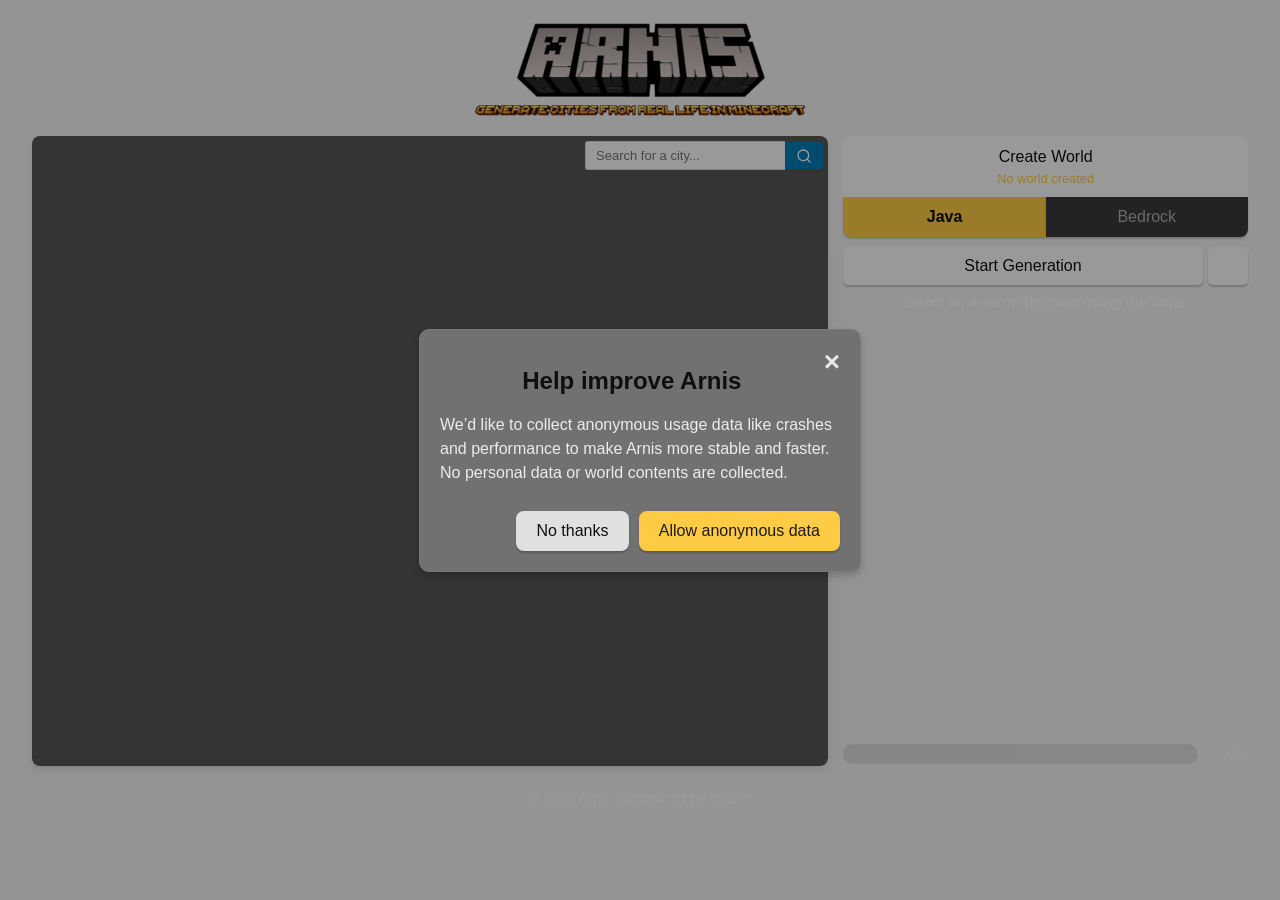
==== src/gui/index.html @ 9575f240 "feat: upstream v2.5.1ベースにarnis-jp独自機能を再適用 upstream v2.5.1を土台に、以下のarnis-jp独自変更を再適用: - GSI（国土地理院）建物データ" ====
<!doctype html>
<html lang="en">

<head>
  <meta charset="UTF-8" />
  <link rel="stylesheet" href="./css/styles.css" />
  <meta name="viewport" content="width=device-width, initial-scale=1.0" />
  <title>Arnis</title>
  <script type="module" src="./js/main.js" defer></script>
  <script type="module" src="./js/license.js" defer></script>
  <script type="module" src="./js/language-selector.js" defer></script>
</head>

<body>
  <main class="container">
    <div class="row">
      <a href="https://arnismc.com" target="_blank">
        <img src="./images/logo.png" id="arnis-logo" class="logo arnis" alt="Arnis Logo" style="width: 35%; height: auto;">
      </a>
    </div>

    <div class="flex-container">
      <!-- Left Box: Map -->
      <section class="section map-box">
        <iframe src="maps.html" width="100%" height="100%" class="map-container" title="Map Picker"></iframe>
      </section>

      <!-- Right Box: Directory Selection, Start Button, and Progress Bar -->
      <section class="section controls-box">
        <div class="controls-content">
          <div class="controls-top">
            <!-- World Selection Container -->
            <div class="world-selection-container">
              <div class="tooltip" style="width: 100%;">
                <button type="button" id="choose-world-btn" onclick="createWorld()" class="choose-world-btn">
                  <span id="choose_world">Create World</span>
                  <br>
                  <span id="selected-world" style="font-size: 0.8em; color: #fecc44; display: block; margin-top: 4px;" data-localize="no_world_selected">
                    No world created
                  </span>
                </button>
              </div>
              <!-- World Format Toggle -->
              <div class="format-toggle-container">
                <button type="button" id="format-java" class="format-toggle-btn format-active" onclick="setWorldFormat('java')">
                  Java
                </button>
                <button type="button" id="format-bedrock" class="format-toggle-btn" onclick="setWorldFormat('bedrock')">
                  Bedrock
                </button>
              </div>
            </div>
            
            <div class="button-container">
              <button type="button" id="start-button" class="start-button" onclick="startGeneration()" data-localize="start_generation">Start Generation</button>
              <button type="button" class="settings-button" onclick="openSettings()" aria-label="Settings">
                  <svg xmlns="http://www.w3.org/2000/svg" width="22" height="22" viewBox="0 0 24 24" fill="none" stroke="currentColor" stroke-width="2" stroke-linecap="round" stroke-linejoin="round" aria-hidden="true"><path d="M12.22 2h-.44a2 2 0 0 0-2 2v.18a2 2 0 0 1-1 1.73l-.43.25a2 2 0 0 1-2 0l-.15-.08a2 2 0 0 0-2.73.73l-.22.38a2 2 0 0 0 .73 2.73l.15.1a2 2 0 0 1 1 1.72v.51a2 2 0 0 1-1 1.74l-.15.09a2 2 0 0 0-.73 2.73l.22.38a2 2 0 0 0 2.73.73l.15-.08a2 2 0 0 1 2 0l.43.25a2 2 0 0 1 1 1.73V20a2 2 0 0 0 2 2h.44a2 2 0 0 0 2-2v-.18a2 2 0 0 1 1-1.73l.43-.25a2 2 0 0 1 2 0l.15.08a2 2 0 0 0 2.73-.73l.22-.39a2 2 0 0 0-.73-2.73l-.15-.08a2 2 0 0 1-1-1.74v-.5a2 2 0 0 1 1-1.74l.15-.09a2 2 0 0 0 .73-2.73l-.22-.38a2 2 0 0 0-2.73-.73l-.15.08a2 2 0 0 1-2 0l-.43-.25a2 2 0 0 1-1-1.73V4a2 2 0 0 0-2-2z"></path><circle cx="12" cy="12" r="3"></circle></svg>
              </button>
            </div>
            <span id="bbox-selection-info" class="bbox-selection-text" data-localize="select_area_prompt">Select an area on the map using the tools.</span>
          </div>

          <div class="progress-section">
            <span id="progress-info" class="progress-info-text"></span>
            <div class="progress-row">
              <div class="progress-bar-container">
                <div class="progress-bar" id="progress-bar"></div>
              </div>
              <span id="progress-detail">0%</span>
            </div>
          </div>
        </div>
      </section>
    </div>

    <!-- Settings Modal -->
    <div id="settings-modal" class="modal" style="display: none;">
      <div class="modal-content">
        <span class="close-button" onclick="closeSettings()">&times;</span>
        <h2 data-localize="customization_settings">Customization Settings</h2>

        <!-- Generation Mode Dropdown -->
        <div class="settings-row">
          <label for="generation-mode-select">
            <span data-localize="generation_mode">Generation Mode</span>
            <span class="tooltip-icon" data-tooltip="Choose what to generate: buildings/roads with terrain, just objects, or terrain only" data-tooltip-key="tooltip_generation_mode">?</span>
          </label>
          <div class="settings-control">
            <select id="generation-mode-select" name="generation-mode-select" class="generation-mode-dropdown">
              <option value="geo-terrain" data-localize="mode_geo_terrain">Objects + Terrain</option>
              <option value="geo-only" data-localize="mode_geo_only">Objects only</option>
              <option value="terrain-only" data-localize="mode_terrain_only">Terrain only</option>
            </select>
          </div>
        </div>

        <!-- Roof Toggle Button -->
        <div class="settings-row">
          <label for="roof-toggle">
            <span data-localize="roof">Roof Generation</span>
            <span class="tooltip-icon" data-tooltip="Generate roofs on buildings" data-tooltip-key="tooltip_roof">?</span>
          </label>
          <div class="settings-control">
            <input type="checkbox" id="roof-toggle" name="roof-toggle" checked>
          </div>
        </div>

        <!-- Interior Toggle Button -->
        <div class="settings-row">
          <label for="interior-toggle">
            <span data-localize="interior">Interior Generation</span>
            <span class="tooltip-icon" data-tooltip="Generate interior details inside buildings (experimental)" data-tooltip-key="tooltip_interior">?</span>
          </label>
          <div class="settings-control">
            <input type="checkbox" id="interior-toggle" name="interior-toggle">
          </div>
        </div>

        <!-- Fill ground Toggle Button -->
        <div class="settings-row">
          <label for="fillground-toggle">
            <span data-localize="fillground">Fill Ground</span>
            <span class="tooltip-icon" data-tooltip="Fill the ground below the surface" data-tooltip-key="tooltip_fillground">?</span>
          </label>
          <div class="settings-control">
            <input type="checkbox" id="fillground-toggle" name="fillground-toggle">
          </div>
        </div>

        <!-- Land Cover Toggle Button -->
        <div class="settings-row">
          <label for="land-cover-toggle">
            <span data-localize="land_cover">Land Cover</span>
            <span class="tooltip-icon" data-tooltip="Fetch satellite land cover data to classify terrain type. Requires terrain to be enabled." data-tooltip-key="tooltip_land_cover">?</span>
          </label>
          <div class="settings-control">
            <input type="checkbox" id="land-cover-toggle" name="land-cover-toggle" checked>
          </div>
        </div>

        <!-- Satellite Color Toggle Button -->
        <div class="settings-row">
          <label for="satellite-toggle">
            <span data-localize="satellite_colors">Satellite Colors</span>
            <span class="tooltip-icon" data-tooltip="Determine building colors from satellite imagery instead of random presets. May not work correctly in some cases." data-tooltip-key="tooltip_satellite_colors">?</span>
          </label>
          <div class="settings-control">
            <input type="checkbox" id="satellite-toggle" name="satellite-toggle">
          </div>
        </div>

        <!-- GSI Building Data Toggle Button -->
        <div class="settings-row">
          <label for="gsi-toggle">
            <span data-localize="gsi_buildings">GSI Buildings (Japan)</span>
            <span class="tooltip-icon" data-tooltip="Use building data from Japan's Geospatial Information Authority (国土地理院). Provides much more building coverage for Japan than OSM alone." data-tooltip-key="tooltip_gsi_buildings">?</span>
          </label>
          <div class="settings-control">
            <input type="checkbox" id="gsi-toggle" name="gsi-toggle">
          </div>
        </div>

        <!-- World Scale Slider -->
        <div class="settings-row">
          <label for="scale-value-slider">
            <span data-localize="world_scale">World Scale</span>
            <span class="tooltip-icon" data-tooltip="Scale factor for the generated world (1.0 = real-world scale)">?</span>
          </label>
          <div class="settings-control">
            <input type="range" id="scale-value-slider" name="scale-value-slider" min="0.30" max="2.5" step="0.1" value="1">
            <span id="slider-value">1.00</span>
          </div>
        </div>

        <!-- Bounding Box Input -->
        <div class="settings-row">
          <label for="bbox-coords">
            <span data-localize="custom_bounding_box">Custom Bounding Box</span>
            <span class="tooltip-icon" data-tooltip="Manually enter coordinates (lat,lng,lat,lng) or use map selection">?</span>
          </label>
          <div class="settings-control">
            <input type="text" id="bbox-coords" name="bbox-coords" maxlength="55" placeholder="Format: lat,lng,lat,lng">
          </div>
        </div>

        <!-- Map Theme Selector -->
        <div class="settings-row">
          <label for="tile-theme-select">
            <span data-localize="map_theme">Map Theme</span>
            <span class="tooltip-icon" data-tooltip="Visual style of the map picker">?</span>
          </label>
          <div class="settings-control">
            <select id="tile-theme-select" name="tile-theme-select" class="theme-dropdown">
              <option value="osm">Standard</option>
              <option value="esri-imagery">Satellite</option>
              <option value="opentopomap">Topographic</option>
              <option value="stadia-bright">Smooth Bright</option>
              <option value="stadia-dark">Smooth Dark</option>
            </select>
          </div>
        </div>

        <!-- Save Path -->
        <div class="settings-row">
          <label for="save-path-input">
            <span data-localize="save_path">Save Path</span>
            <span class="tooltip-icon" data-tooltip="Directory where new Minecraft Java worlds are created">?</span>
          </label>
          <div class="settings-control save-path-control">
            <input type="text" id="save-path-input" name="save-path-input" class="save-path-input" placeholder="Minecraft saves directory">
            <button type="button" id="save-path-browse" class="save-path-browse" title="Browse...">
              <svg xmlns="http://www.w3.org/2000/svg" viewBox="0 0 24 24"><path d="M10 4H4a2 2 0 0 0-2 2v12a2 2 0 0 0 2 2h16a2 2 0 0 0 2-2V8a2 2 0 0 0-2-2h-8l-2-2z"/></svg>
            </button>
          </div>
        </div>

        <!-- Language Selector -->
        <div class="settings-row">
          <label for="language-select">
            <span data-localize="language">Language</span>
            <span class="tooltip-icon" data-tooltip="Interface language">?</span>
          </label>
          <div class="settings-control">
            <select id="language-select" name="language-select" class="language-dropdown">
              <option value="en">English</option>
              <option value="de">Deutsch</option>
              <option value="es">Español</option>
              <option value="fr-FR">Français</option>
              <option value="ru">Русский</option>
              <option value="zh-CN">中文 (简体)</option>
              <option value="ko">한국어</option>
              <option value="pt-BR">Português (Brasil)</option>
              <option value="pl">Polski</option>
              <option value="lv">Latviešu</option>
              <option value="sv">Svenska</option>
              <option value="ar">العربية</option>
              <option value="fi">Suomi</option>
              <option value="hu">Magyar</option>
              <option value="lt">Lietuvių</option>
              <option value="ua">Українська</option>
              <option value="ja">日本語</option>
            </select>
          </div>
        </div>

        <!-- Telemetry Consent Toggle -->
        <div class="settings-row">
          <label for="telemetry-toggle" style="white-space: nowrap;">
            <span>Anonymous Crash Reports</span>
            <span class="tooltip-icon" data-tooltip="Send anonymous crash data to help improve Arnis">?</span>
          </label>
          <div class="settings-control">
            <input type="checkbox" id="telemetry-toggle" name="telemetry-toggle">
          </div>
        </div>

        <!-- License and Credits Button -->
        <div class="settings-row license-button-row">
          <button type="button" id="license-button" class="license-button" onclick="openLicense()" data-localize="license_and_credits">License and Credits</button>
        </div>

        <!-- Buy Me a Coffee and Discord -->
        <div class="settings-row buymeacoffee-row">
          <a href="https://buymeacoffee.com/louisdev" target="_blank" class="buymeacoffee-link">
            <img src="./images/buymeacoffee.png" alt="Buy Me a Coffee" class="buymeacoffee-logo">
          </a>
          <a href="https://discord.gg/mA2g69Fhxq" target="_blank" class="discord-link">
            <img src="./images/discord.png" alt="Discord" class="discord-logo">
          </a>
        </div>
      </div>
    </div>

    <!-- Telemetry Consent Modal (first run) -->
    <div id="telemetry-modal" class="modal" style="display: none;">
      <div class="modal-content">
        <span class="close-button" onclick="rejectTelemetry()">&times;</span>
        <h2>Help improve Arnis</h2>
        <p style="text-align:left; margin-top:6px; color:#ececec;">
          We’d like to collect anonymous usage data like crashes and performance to make Arnis more stable and faster.
          <a href="https://arnismc.com/privacypolicy.html" style="color: inherit;" target="_blank">No personal data or world contents are collected.</a>
        </p>
        <div class="modal-actions" style="margin-top:14px;">
          <button type="button" class="btn-secondary" onclick="rejectTelemetry()">No thanks</button>
          <button type="button" class="btn-primary" onclick="acceptTelemetry()">Allow anonymous data</button>
        </div>
      </div>
    </div>

    <!-- License Modal -->
    <div id="license-modal" class="modal" style="display: none;">
      <div class="modal-content">
        <span class="close-button" onclick="closeLicense()">&times;</span>
        <h2 data-localize="license_and_credits">License and Credits</h2>
        <div id="license-content" style="overflow-y: auto; max-height: 300px; font-size: 0.85em; line-height: 1.3; padding: 10px; border: 1px solid #ccc; border-radius: 4px;">
          Loading...
        </div>
      </div>
    </div>

    <!-- Footer -->
    <footer class="footer">
      <a href="https://github.com/louis-e/arnis" target="_blank" class="footer-link" data-localize="footer_text">
        © {year} Arnis v{version} by louis-e
      </a>
    </footer>
  </main>
</body>

</html>
---- src/gui/css/styles.css ----
:root {
  font-family: Inter, Avenir, Helvetica, Arial, sans-serif;
  font-size: 16px;
  line-height: 24px;
  font-weight: 400;
  color: #0f0f0f;
  background-color: #f6f6f6;
  font-synthesis: none;
  text-rendering: optimizeLegibility;
  -webkit-font-smoothing: antialiased;
  -moz-osx-font-smoothing: grayscale;
  -webkit-text-size-adjust: 100%;
  
  /* CSS Variables for consistent theming */
  --primary-accent: #fecc44;
  --primary-accent-dark: #e6b73d;
  --primary-accent-light: #fff2cc;
}

p {
  color: #ececec;
}

.container {
  margin: 0;
  padding-top: 1vh;
  display: flex;
  flex-direction: column;
  justify-content: center;
  text-align: center;
}

.logo {
  height: 6em;
  padding-top: 0.4em;
  padding-bottom: 0.5em;
  will-change: filter;
  transition: 0.75s;
  max-width: 950px;
  max-height: 600px;
}

.logo.arnis:hover {
  filter: drop-shadow(0 0 2em #b3b3b3);
}

.row {
  display: flex;
  justify-content: center;
}

a {
  font-weight: 500;
  color: var(--primary-accent);
  text-decoration: inherit;
  transition: color 0.3s ease;
}

a:hover {
  color: var(--primary-accent-dark);
}

.flex-container {
  display: flex;
  gap: 15px;
  justify-content: center;
  align-items: stretch;
  margin-top: 5px;
  min-height: 70vh;
}

.section {
  background: #575757;
  padding: 20px;
  border-radius: 8px;
  box-shadow: 0 4px 8px rgba(0, 0, 0, 0.1);
}

.map-box,
.controls-box {
  display: flex;
  flex-direction: column;
}

.map-box {
  width: 63%;
  min-height: 420px;
  padding: 0;
  overflow: hidden;
  background: #575757;
  border-radius: 8px;
  box-shadow: 0 4px 8px rgba(0, 0, 0, 0.1);
}

.controls-box {
  width: 32%;
  background: transparent;
  padding: 0;
  border-radius: 0;
  box-shadow: none;
}

.controls-content {
  display: flex;
  flex-direction: column;
  height: 100%;
  justify-content: space-between;
}

.controls-box .progress-section {
  margin-top: 0;
}

.controls-top {
  display: flex;
  flex-direction: column;
}

.bbox-selection-text {
  font-size: 0.9em;
  color: #ffffff;
  display: block;
  font-weight: bold;
  min-height: 2.5em;
  line-height: 1.25em;
  margin-top: 8px;
}

.progress-info-text {
  font-size: 0.9em;
  color: #ececec;
  display: block;
  font-weight: bold;
  min-height: 1.5em;
  line-height: 1.25em;
  margin-bottom: 5px;
}

.map-container {
  border: none;
  border-radius: 8px;
  flex-grow: 1;
  width: 100%;
  height: 100%;
}

.section h2 {
  margin-top: 0;
  margin-bottom: 10px;
}

p {
  color: #d6d6d6;
}

button {
  border-radius: 8px;
  border: 1px solid transparent;
  padding: 0.6em 1.2em;
  font-size: 1em;
  font-weight: 500;
  color: #0f0f0f;
  background-color: #ffffff;
  cursor: pointer;
  transition: border-color 0.25s;
  box-shadow: 0 2px 2px rgba(0, 0, 0, 0.2);
  margin-top: 10px;
  width: auto;
}

button:hover {
  border-color: #656565;
}

#selected-directory {
  font-size: 1em;
  margin-top: 6px;
}

.progress-section {
  margin-top: auto;
}

.progress-row {
  display: flex;
  align-items: center;
  gap: 10px;
}

.progress-bar-container {
  flex: 1;
  height: 20px;
  background-color: #e0e0e0;
  border-radius: 10px;
  overflow: hidden;
}

#progress-detail {
  min-width: 40px;
  text-align: right;
  font-size: 0.9em;
  color: #fff;
}

.progress-bar {
  height: 100%;
  width: 0%;
  background-color: #4caf50;
  transition: width 0.4s;
}

.footer {
  margin-top: 20px;
  text-align: center;
  font-size: 0.9em;
}

.footer-link {
  color: #ffffff;
  text-decoration: none;
}

.footer-link:hover {
  color: #b3b3b3;
}

@media (prefers-color-scheme: dark) {
  :root {
    color: #f6f6f6;
    background-color: #333333;
  }

  p {
    color: #ececec;
  }

  input,
  button {
    color: #ffffff;
    background-color: #0f0f0f98;
    border-style: inherit;
  }
  button:active {
    background-color: #0f0f0f69;
  }
}

.tooltip {
  position: relative;
  display: block;
  width: 100%;
}

.tooltip button {
  width: 100%;
}

.controls-box button {
  width: 100%;
}

/* World Selection Container */
.world-selection-container {
  width: 100%;
}

.choose-world-btn {
  padding: 10px;
  line-height: 1.2;
  width: 100%;
  border-radius: 8px 8px 0 0 !important;
  margin-bottom: 0 !important;
  margin-top: 0 !important;
  box-shadow: none !important;
}

/* World Format Toggle */
.format-toggle-container {
  display: flex;
  width: 100%;
  gap: 0;
  margin-top: 0;
}

.format-toggle-btn {
  flex: 1;
  padding: 10px;
  font-size: 1em;
  font-weight: 500;
  border: 1px solid transparent;
  cursor: pointer;
  transition: all 0.25s ease;
  margin-top: 0;
  border-radius: 0;
}

.format-toggle-btn:first-child {
  border-radius: 0 0 0 8px;
}

.format-toggle-btn:last-child {
  border-radius: 0 0 8px 0;
}

.format-toggle-btn:not(.format-active) {
  background-color: #3a3a3a;
  color: #b0b0b0;
}

.format-toggle-btn:not(.format-active):hover {
  background-color: #4a4a4a;
  color: #ffffff;
}

.format-toggle-btn.format-active {
  background-color: var(--primary-accent);
  color: #0f0f0f;
  font-weight: 600;
}

.format-toggle-btn.format-active:hover {
  background-color: var(--primary-accent-dark);
}

/* Customization Settings */
.modal {
  position: fixed;
  z-index: 20001;
  left: 0;
  top: 0;
  width: 100%;
  height: 100%;
  overflow: auto;
  background-color: rgba(0, 0, 0, 0.4);
  display: flex;
  justify-content: center;
  align-items: center;
}

.modal-content {
  background-color: #717171;
  padding: 20px;
  border: 1px solid #797979;
  border-radius: 10px;
  width: 400px;
  box-shadow: 0px 4px 8px rgba(0, 0, 0, 0.2);
}

.close-button {
  color: #e9e9e9;
  float: right;
  font-size: 28px;
  font-weight: bold;
  cursor: pointer;
}

.close-button:hover {
  color: #ffffff;
}

/* Modal actions/buttons */
.modal-actions {
  display: flex;
  justify-content: flex-end;
  gap: 10px;
}

.btn-primary {
  background-color: var(--primary-accent);
  color: #1a1a1a;
}

.btn-primary:hover {
  background-color: var(--primary-accent-dark);
}

.btn-secondary {
  background-color: #e0e0e0;
}

@media (prefers-color-scheme: dark) {
  .btn-secondary {
    background-color: #3a3a3a;
    color: #ffffff;
  }
}

#terrain-toggle {
  accent-color: #fecc44;
}

.terrain-toggle-container, .scale-slider-container {
  margin: 15px 0;
}

#fillground-toggle {
  accent-color: #fecc44;
}

.fillground-toggle-container, .scale-slider-container {
  margin: 15px 0;
}

#interior-toggle {
  accent-color: #fecc44;
}

.interior-toggle-container, .scale-slider-container {
  margin: 15px 0;
}

#roof-toggle {
  accent-color: #fecc44;
}

.roof-toggle-container, .scale-slider-container {
  margin: 15px 0;
}

#city-boundaries-toggle {
  accent-color: #fecc44;
}

#telemetry-toggle {
  accent-color: #fecc44;
}

.scale-slider-container label {
  display: block;
  margin-bottom: 5px;
}

#scale-value-slider {
  accent-color: #fecc44;
}

#slider-value {
  margin-left: 10px;
  font-weight: bold;
}

.bbox-input-container {
  margin-bottom: 20px;
}

.bbox-input-container label {
  display: block;
  margin-bottom: 5px;
}

#bbox-coords {
  width: 100%;
  padding: 5px;
  border: 1px solid #fecc44;
  border-radius: 4px;
  font-size: 14px;
}

#bbox-coords:focus {
  outline: none;
  border-color: #fecc44;
  box-shadow: 0 0 5px #fecc44;
}

#save-path {
  width: 100%;
  padding: 5px;
  border: 1px solid #fecc44;
  border-radius: 4px;
  font-size: 14px;
}

#save-path:focus {
  outline: none;
  border-color: #fecc44;
  box-shadow: 0 0 5px #fecc44;
}

/* Settings Modal Layout */
.settings-row {
  display: flex;
  justify-content: space-between;
  align-items: center;
  margin-bottom: 10px;
}

.settings-row label {
  text-align: left;
  flex: 1;
  display: flex;
  align-items: center;
  gap: 6px;
}

/* Tooltip icon (question mark in circle) */
.tooltip-icon {
  display: inline-flex;
  align-items: center;
  justify-content: center;
  width: 16px;
  height: 16px;
  border-radius: 50%;
  background-color: rgba(254, 204, 68, 0.3);
  color: #fecc44;
  font-size: 11px;
  font-weight: bold;
  cursor: help;
  position: relative;
  flex-shrink: 0;
}

.tooltip-icon:hover {
  background-color: rgba(254, 204, 68, 0.5);
}

/* Arnis-styled tooltip box */
.tooltip-icon::after {
  content: attr(data-tooltip);
  position: absolute;
  left: 50%;
  bottom: calc(100% + 8px);
  transform: translateX(-50%);
  background-color: #2a2a2a;
  color: #fecc44;
  padding: 6px 14px;
  border-radius: 6px;
  font-size: 12px;
  font-weight: normal;
  white-space: nowrap;
  box-shadow: 0 2px 8px rgba(0, 0, 0, 0.3);
  border: 1px solid #fecc44;
  opacity: 0;
  visibility: hidden;
  transition: opacity 0.2s ease, visibility 0.2s ease;
  z-index: 1000;
  pointer-events: none;
}

/* Tooltip arrow */
.tooltip-icon::before {
  content: '';
  position: absolute;
  left: 50%;
  bottom: calc(100% + 2px);
  transform: translateX(-50%);
  border: 6px solid transparent;
  border-top-color: #fecc44;
  opacity: 0;
  visibility: hidden;
  transition: opacity 0.2s ease, visibility 0.2s ease;
  z-index: 1001;
  pointer-events: none;
}

.tooltip-icon:hover::after,
.tooltip-icon:hover::before {
  opacity: 1;
  visibility: visible;
}

.settings-control {
  flex: 1;
  display: flex;
  justify-content: flex-end;
  align-items: center;
}

.settings-control input[type="range"] {
  width: 60%;
}

.settings-control input[type="text"],
.settings-control input[type="number"] {
  width: 100%;
  max-width: 180px;
  padding: 5px;
  border-radius: 4px;
  border: 1px solid #fecc44;
}

/* Save Path Setting */
.save-path-control {
  gap: 0;
}

.save-path-input {
  max-width: 200px !important;
  font-size: 0.85em;
  border-top-right-radius: 0 !important;
  border-bottom-right-radius: 0 !important;
  border-right: none !important;
}

.save-path-browse {
  background: none;
  border: 1px solid #fecc44;
  border-radius: 0 4px 4px 0;
  padding: 0 6px;
  margin-top: 0;
  box-shadow: none;
  cursor: pointer;
  display: flex;
  align-items: center;
  align-self: stretch;
  justify-content: center;
  transition: background 0.2s ease;
}

.save-path-browse:hover {
  background: rgba(254, 204, 68, 0.15);
}

.save-path-browse svg {
  width: 14px;
  height: 14px;
  fill: #fecc44;
}

.license-button-row {
  justify-content: center;
  margin-top: 5px;
}

.license-button {
  width: 80% !important;
}

/* Buy Me a Coffee and Discord styling */
.buymeacoffee-row {
  justify-content: center;
  align-items: center;
  gap: 15px;
  margin-top: 10px;
  margin-bottom: -10px;
}

.buymeacoffee-link,
.discord-link {
  display: inline-block;
  transition: transform 0.3s ease, opacity 0.3s ease;
}

.buymeacoffee-link:hover,
.discord-link:hover {
  transform: scale(1.05);
  opacity: 0.8;
}

.buymeacoffee-logo,
.discord-logo {
  height: 35px;
  width: auto;
  border-radius: 8px;
  box-shadow: 0 2px 4px rgba(0, 0, 0, 0.2);
}

/* Generation mode dropdown styling */
.generation-mode-dropdown {
  width: 100%;
  max-width: 180px;
  padding: 3px 8px;
  border-radius: 4px;
  border: 1px solid #fecc44;
  background-color: #ffffff;
  color: #0f0f0f;
  appearance: menulist;
  cursor: pointer;
  font-size: 15px;
  font-family: -apple-system, BlinkMacSystemFont, "Segoe UI", Roboto, Helvetica, Arial, sans-serif;
}

.generation-mode-dropdown option {
  padding: 5px;
  font-size: 15px;
}

@media (prefers-color-scheme: dark) {
  .generation-mode-dropdown {
    background-color: #0f0f0f98;
    color: #ffffff;
    border: 1px solid #fecc44;
  }
}

/* Language dropdown styling */
.language-dropdown {
  width: 100%;
  max-width: 180px;
  padding: 3px 8px;
  border-radius: 4px;
  border: 1px solid #fecc44;
  background-color: #ffffff;
  color: #0f0f0f;
  appearance: menulist;
  cursor: pointer;
  font-size: 15px;
  font-family: -apple-system, BlinkMacSystemFont, "Segoe UI", Roboto, Helvetica, Arial, sans-serif;
}

.language-dropdown option {
  padding: 5px;
  font-size: 15px;
}

@media (prefers-color-scheme: dark) {
  .language-dropdown {
    background-color: #0f0f0f98;
    color: #ffffff;
    border: 1px solid #fecc44;
  }
}

/* Theme dropdown styling */
.theme-dropdown {
  width: 100%;
  max-width: 180px;
  padding: 3px 8px;
  border-radius: 4px;
  border: 1px solid #fecc44;
  background-color: #ffffff;
  color: #0f0f0f;
  appearance: menulist;
  cursor: pointer;
  font-size: 15px;
  font-family: -apple-system, BlinkMacSystemFont, "Segoe UI", Roboto, Helvetica, Arial, sans-serif;
}

.theme-dropdown option {
  padding: 5px;
  font-size: 15px;
}

@media (prefers-color-scheme: dark) {
  .theme-dropdown {
    background-color: #0f0f0f98;
    color: #ffffff;
    border: 1px solid #fecc44;
  }
}

.button-container {
  display: flex;
  align-items: center;
  justify-content: flex-start;
  gap: 5px;
}

.start-button {
  padding: 10px 20px;
  border: none;
  border-radius: 5px;
  font-size: 16px;
  cursor: pointer;
  transition: background-color 0.3s;
}

.start-button:hover {
  background-color: #4caf50;
}

.settings-button {
  width: 40px !important;
  height: 38px;
  border-radius: 5px;
  display: flex;
  justify-content: center;
  align-items: center;
  cursor: pointer;
  transition: background-color 0.3s, border-color 0.3s;
}

.settings-button svg {
  stroke: white;
  width: 22px;
  height: 22px;
  min-width: 22px;
  min-height: 22px;
}

/* Logo Animation */
#arnis-logo {
  width: 35%;
  height: auto;
  opacity: 0;
  transform: scale(0) rotate(-10deg);
  animation: zoomInLogo 1.2s cubic-bezier(0.34, 1.56, 0.64, 1) forwards;
}

/* Keyframe Animation */
@keyframes zoomInLogo {
  0% {
    transform: scale(0) rotate(-10deg);
    opacity: 0;
  }
  60% {
    transform: scale(1.05) rotate(2deg);
    opacity: 0.8;
  }
  100% {
    transform: scale(1) rotate(0deg);
    opacity: 1;
  }
}
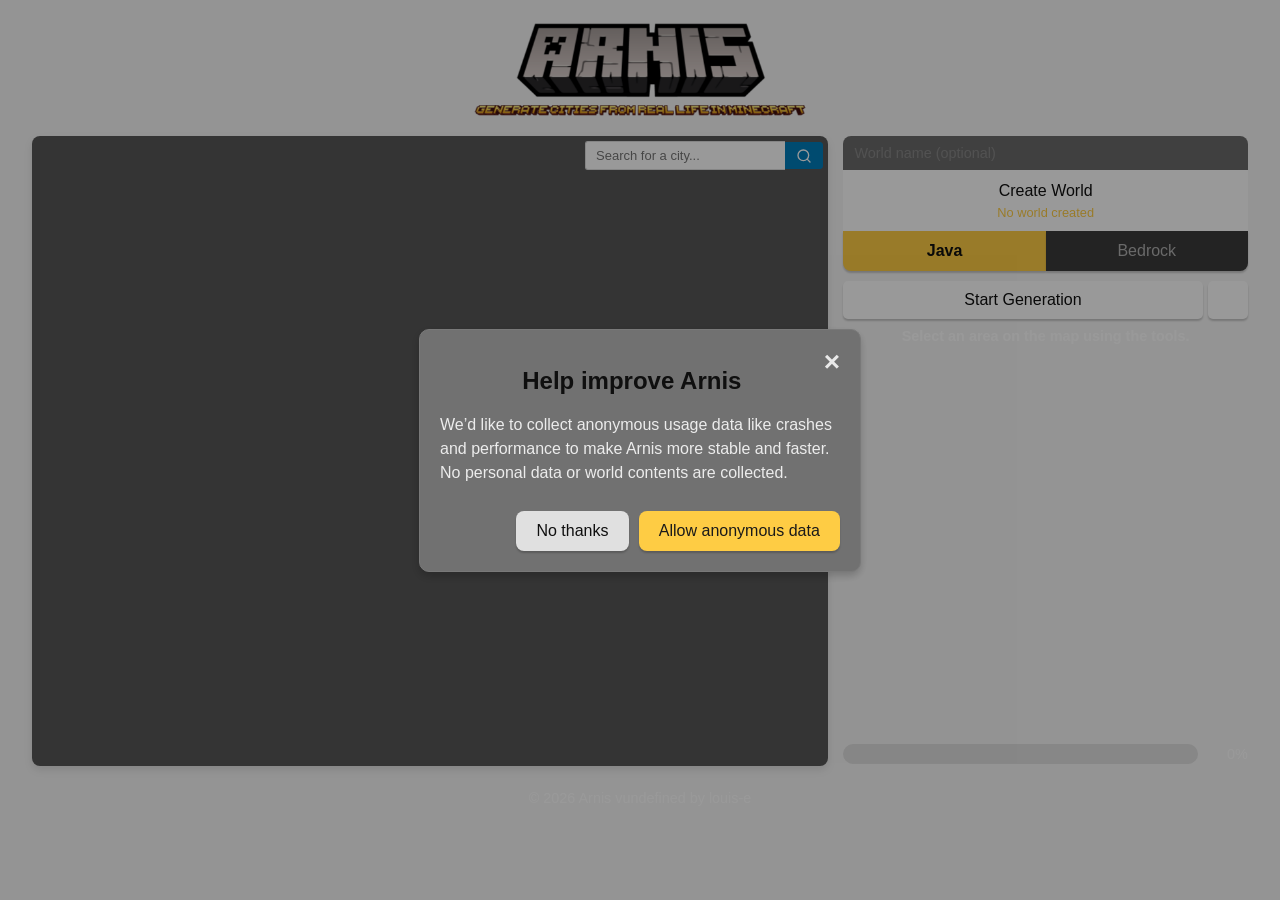
==== commit e57c79b4: "feat: 外部データによる建物高さ解決システムとマップビューアー追加 - HeightProvider trait + HeightResolverで疎結合な高さ解決レイヤーを実装 - GSI 3D" ====
--- a/src/gui/index.html
+++ b/src/gui/index.html
@@ -31,6 +31,9 @@
           <div class="controls-top">
             <!-- World Selection Container -->
             <div class="world-selection-container">
+              <div class="world-name-input-container">
+                <input type="text" id="world-name-input" class="world-name-input" placeholder="World name (optional)" maxlength="64">
+              </div>
               <div class="tooltip" style="width: 100%;">
                 <button type="button" id="choose-world-btn" onclick="createWorld()" class="choose-world-btn">
                   <span id="choose_world">Create World</span>
--- a/src/gui/css/styles.css
+++ b/src/gui/css/styles.css
@@ -264,11 +264,41 @@
   width: 100%;
 }
 
+.world-name-input-container {
+  width: 100%;
+}
+
+.world-name-input {
+  width: 100%;
+  padding: 8px 10px;
+  font-size: 0.9em;
+  border: 1px solid transparent;
+  border-radius: 8px 8px 0 0;
+  background-color: #0f0f0f98;
+  color: #ffffff;
+  outline: none;
+  transition: border-color 0.25s ease;
+  box-sizing: border-box;
+  margin-bottom: 0;
+}
+
+.world-name-input::placeholder {
+  color: #888;
+}
+
+.world-name-input:focus {
+  border-color: var(--primary-accent);
+}
+
+.world-name-input.input-error {
+  border-color: #fa7878;
+}
+
 .choose-world-btn {
   padding: 10px;
   line-height: 1.2;
   width: 100%;
-  border-radius: 8px 8px 0 0 !important;
+  border-radius: 0 !important;
   margin-bottom: 0 !important;
   margin-top: 0 !important;
   box-shadow: none !important;
@@ -417,7 +447,7 @@
   margin: 15px 0;
 }
 
-#city-boundaries-toggle {
+#land-cover-toggle {
   accent-color: #fecc44;
 }
 
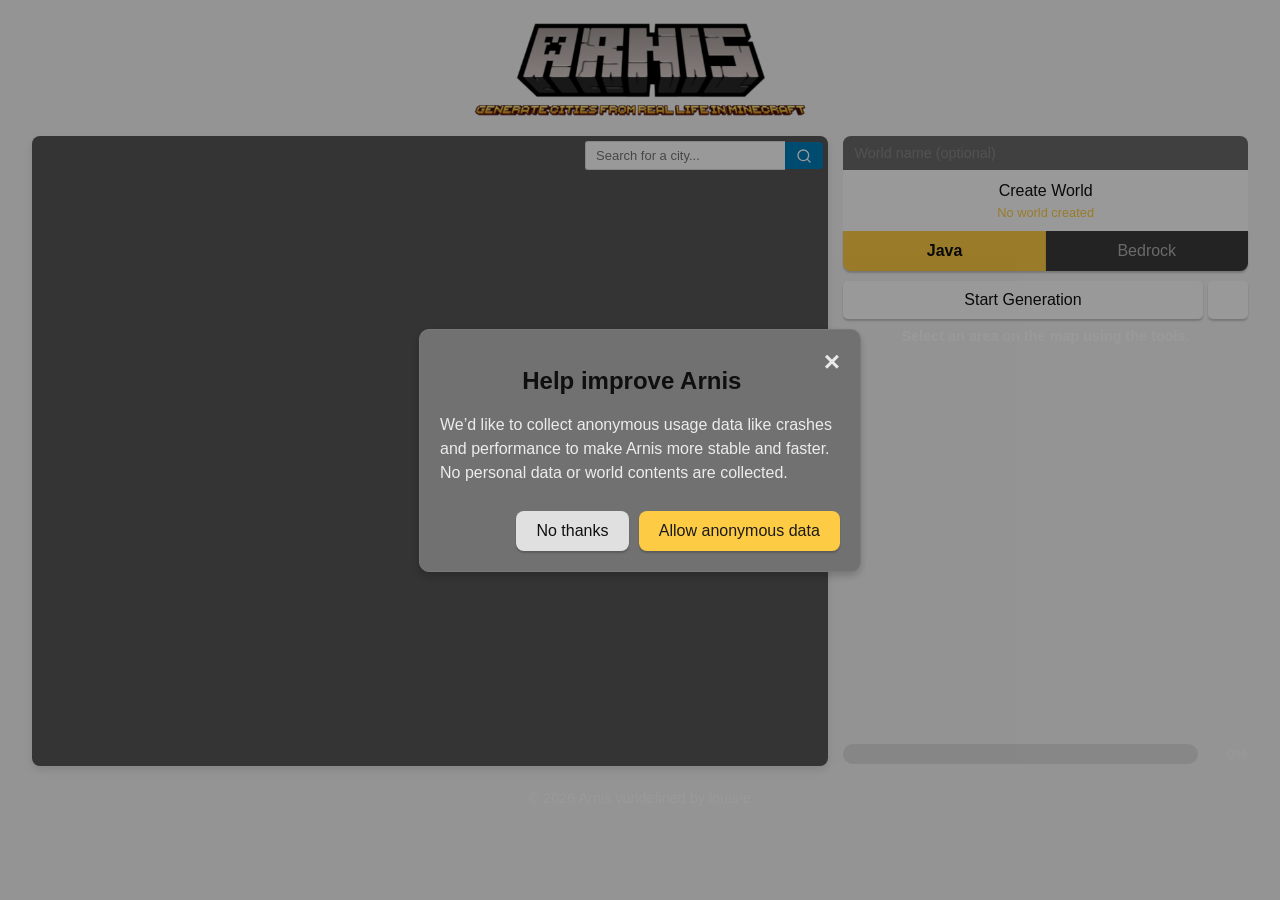
==== commit 814b5dec: "feat: PLATEAU/GSI-3DをGUIに追加（折りたたみ式日本向け拡張セクション） - 日本向け機能(GSI建物・衛星色・PLATEAU・GSI-3D)を折りたたみセクションに集約 - PL" ====
--- a/src/gui/index.html
+++ b/src/gui/index.html
@@ -141,25 +141,55 @@
           </div>
         </div>
 
-        <!-- Satellite Color Toggle Button -->
-        <div class="settings-row">
-          <label for="satellite-toggle">
-            <span data-localize="satellite_colors">Satellite Colors</span>
-            <span class="tooltip-icon" data-tooltip="Determine building colors from satellite imagery instead of random presets. May not work correctly in some cases." data-tooltip-key="tooltip_satellite_colors">?</span>
-          </label>
-          <div class="settings-control">
-            <input type="checkbox" id="satellite-toggle" name="satellite-toggle">
-          </div>
-        </div>
-
-        <!-- GSI Building Data Toggle Button -->
-        <div class="settings-row">
-          <label for="gsi-toggle">
-            <span data-localize="gsi_buildings">GSI Buildings (Japan)</span>
-            <span class="tooltip-icon" data-tooltip="Use building data from Japan's Geospatial Information Authority (国土地理院). Provides much more building coverage for Japan than OSM alone." data-tooltip-key="tooltip_gsi_buildings">?</span>
-          </label>
-          <div class="settings-control">
-            <input type="checkbox" id="gsi-toggle" name="gsi-toggle">
+        <!-- Japan Extensions (collapsible) -->
+        <div class="jp-extensions-section">
+          <button type="button" class="jp-extensions-toggle" onclick="toggleJpExtensions()">
+            <span class="jp-extensions-arrow" id="jp-extensions-arrow">&#9654;</span>
+            <span data-localize="jp_extensions">Japan Extensions</span>
+          </button>
+          <div class="jp-extensions-content" id="jp-extensions-content" style="display: none;">
+            <!-- GSI Building Data -->
+            <div class="settings-row">
+              <label for="gsi-toggle">
+                <span data-localize="gsi_buildings">GSI Buildings (Japan)</span>
+                <span class="tooltip-icon" data-tooltip="Use building data from Japan's Geospatial Information Authority (国土地理院). Provides much more building coverage for Japan than OSM alone." data-tooltip-key="tooltip_gsi_buildings">?</span>
+              </label>
+              <div class="settings-control">
+                <input type="checkbox" id="gsi-toggle" name="gsi-toggle">
+              </div>
+            </div>
+            <!-- Satellite Colors -->
+            <div class="settings-row">
+              <label for="satellite-toggle">
+                <span data-localize="satellite_colors">Satellite Colors</span>
+                <span class="tooltip-icon" data-tooltip="Determine building colors from satellite imagery instead of random presets. May not work correctly in some cases." data-tooltip-key="tooltip_satellite_colors">?</span>
+              </label>
+              <div class="settings-control">
+                <input type="checkbox" id="satellite-toggle" name="satellite-toggle">
+              </div>
+            </div>
+            <!-- PLATEAU Building Height -->
+            <div class="settings-row">
+              <label for="plateau-toggle">
+                <span data-localize="plateau_heights">PLATEAU Heights</span>
+                <span class="tooltip-icon" data-tooltip="Use building height data from PLATEAU (国土交通省 3D都市モデル). Provides accurate building heights for supported cities. Experimental feature." data-tooltip-key="tooltip_plateau_heights">?</span>
+                <span class="experimental-badge">試験的</span>
+              </label>
+              <div class="settings-control">
+                <input type="checkbox" id="plateau-toggle" name="plateau-toggle">
+              </div>
+            </div>
+            <!-- GSI 3D Building Height (disabled) -->
+            <div class="settings-row settings-row-disabled">
+              <label for="gsi3d-toggle">
+                <span data-localize="gsi3d_heights">GSI 3D Heights</span>
+                <span class="tooltip-icon" data-tooltip="Use GSI 3D building height data (国土地理院 3D建物データ). Requires a separately obtained GML file. Currently CLI-only (--gsi-3d)." data-tooltip-key="tooltip_gsi3d_heights">?</span>
+                <span class="experimental-badge">要データ準備</span>
+              </label>
+              <div class="settings-control">
+                <input type="checkbox" id="gsi3d-toggle" name="gsi3d-toggle" disabled>
+              </div>
+            </div>
           </div>
         </div>
 
--- a/src/gui/css/styles.css
+++ b/src/gui/css/styles.css
@@ -520,6 +520,67 @@
   display: flex;
   align-items: center;
   gap: 6px;
+}
+
+.settings-row-disabled {
+  opacity: 0.45;
+  pointer-events: none;
+}
+
+.experimental-badge {
+  font-size: 9px;
+  padding: 1px 5px;
+  border-radius: 3px;
+  background-color: rgba(255, 165, 0, 0.25);
+  color: #ffa500;
+  font-weight: bold;
+  white-space: nowrap;
+}
+
+/* Japan Extensions collapsible section */
+.jp-extensions-section {
+  margin-bottom: 10px;
+}
+
+.jp-extensions-toggle {
+  background: rgba(254, 204, 68, 0.1);
+  border: 1px solid rgba(254, 204, 68, 0.25);
+  border-radius: 4px;
+  color: #fecc44;
+  cursor: pointer;
+  padding: 5px 10px;
+  font-size: 12px;
+  width: 100%;
+  text-align: left;
+  display: flex;
+  align-items: center;
+  gap: 6px;
+}
+
+.jp-extensions-toggle:hover {
+  background: rgba(254, 204, 68, 0.2);
+}
+
+.jp-extensions-arrow {
+  font-size: 10px;
+  transition: transform 0.2s;
+  display: inline-block;
+}
+
+.jp-extensions-arrow.open {
+  transform: rotate(90deg);
+}
+
+.jp-extensions-content {
+  padding: 8px 0 0 8px;
+}
+
+.jp-extensions-content .settings-row {
+  margin-bottom: 6px;
+}
+
+.jp-extensions-content .settings-row label {
+  font-size: 12px;
 }
 
 /* Tooltip icon (question mark in circle) */
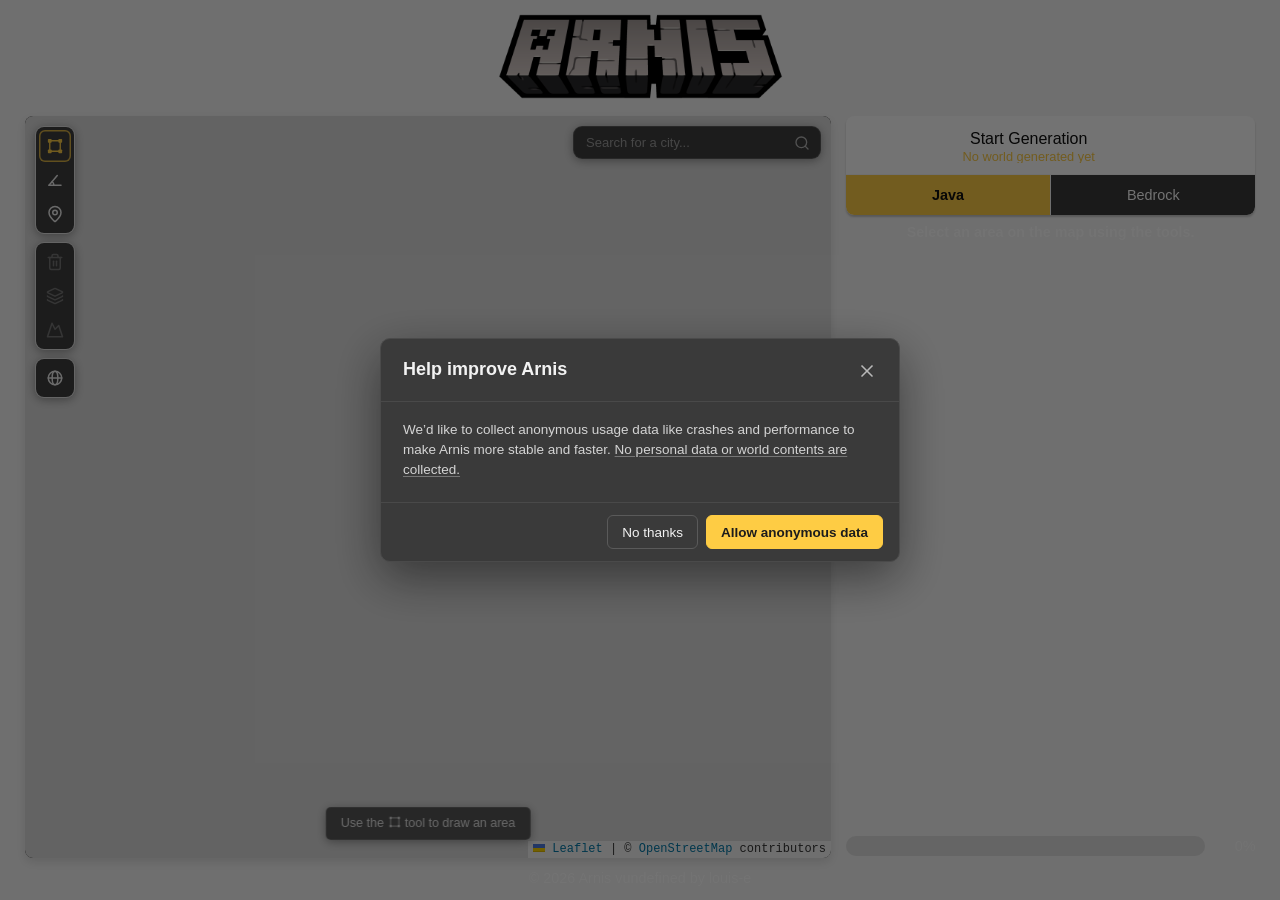
==== commit e2804ca3: "Merge upstream/main (v3.2.0) into arnis-jp Take upstream's structure and re-attach the arnis-jp feat" ====
--- a/src/gui/index.html
+++ b/src/gui/index.html
@@ -4,18 +4,83 @@
 <head>
   <meta charset="UTF-8" />
   <link rel="stylesheet" href="./css/styles.css" />
+  <link rel="stylesheet" href="./css/settings.css" />
+  <link rel="stylesheet" href="./css/dialogs.css" />
+  <link rel="stylesheet" href="./css/preview3d.css" />
   <meta name="viewport" content="width=device-width, initial-scale=1.0" />
   <title>Arnis</title>
+  <!-- Not deferred: the map iframe starts posting log messages as soon as it
+       parses, so the bridge has to be listening before that element exists. -->
+  <script src="./js/logging.js"></script>
+  <script src="./js/preview3d.js" defer></script>
   <script type="module" src="./js/main.js" defer></script>
   <script type="module" src="./js/license.js" defer></script>
   <script type="module" src="./js/language-selector.js" defer></script>
 </head>
 
 <body>
+  <!-- Icon sprite for the settings page and the dialogs, drawn in the same
+       24px stroke style as the gear and map toolbar icons. Referenced with
+       <svg class="icon"><use href="#i-..."></use></svg>; stroke and colour
+       come from the .icon rule. -->
+  <svg class="icon-sprite" xmlns="http://www.w3.org/2000/svg" aria-hidden="true" focusable="false">
+    <symbol id="i-settings" viewBox="0 0 24 24"><path d="M12.22 2h-.44a2 2 0 0 0-2 2v.18a2 2 0 0 1-1 1.73l-.43.25a2 2 0 0 1-2 0l-.15-.08a2 2 0 0 0-2.73.73l-.22.38a2 2 0 0 0 .73 2.73l.15.1a2 2 0 0 1 1 1.72v.51a2 2 0 0 1-1 1.74l-.15.09a2 2 0 0 0-.73 2.73l.22.38a2 2 0 0 0 2.73.73l.15-.08a2 2 0 0 1 2 0l.43.25a2 2 0 0 1 1 1.73V20a2 2 0 0 0 2 2h.44a2 2 0 0 0 2-2v-.18a2 2 0 0 1 1-1.73l.43-.25a2 2 0 0 1 2 0l.15.08a2 2 0 0 0 2.73-.73l.22-.39a2 2 0 0 0-.73-2.73l-.15-.08a2 2 0 0 1-1-1.74v-.5a2 2 0 0 1 1-1.74l.15-.09a2 2 0 0 0 .73-2.73l-.22-.38a2 2 0 0 0-2.73-.73l-.15.08a2 2 0 0 1-2 0l-.43-.25a2 2 0 0 1-1-1.73V4a2 2 0 0 0-2-2z"/><circle cx="12" cy="12" r="3"/></symbol>
+    <symbol id="i-x" viewBox="0 0 24 24"><path d="M18 6 6 18"/><path d="m6 6 12 12"/></symbol>
+    <symbol id="i-reset" viewBox="0 0 24 24"><path d="M3 12a9 9 0 1 0 9-9 9.75 9.75 0 0 0-6.74 2.74L3 8"/><path d="M3 3v5h5"/></symbol>
+    <symbol id="i-globe" viewBox="0 0 24 24"><circle cx="12" cy="12" r="10"/><path d="M12 2a14.5 14.5 0 0 0 0 20 14.5 14.5 0 0 0 0-20"/><path d="M2 12h20"/></symbol>
+    <symbol id="i-earth" viewBox="0 0 24 24"><path d="M21.54 15H17a2 2 0 0 0-2 2v4.54"/><path d="M7 3.34V5a3 3 0 0 0 3 3a2 2 0 0 1 2 2c0 1.1.9 2 2 2a2 2 0 0 0 2-2c0-1.1.9-2 2-2h3.17"/><path d="M11 21.95V18a2 2 0 0 0-2-2a2 2 0 0 1-2-2v-1a2 2 0 0 0-2-2H2.05"/><circle cx="12" cy="12" r="10"/></symbol>
+    <symbol id="i-box" viewBox="0 0 24 24"><path d="M21 8a2 2 0 0 0-1-1.73l-7-4a2 2 0 0 0-2 0l-7 4A2 2 0 0 0 3 8v8a2 2 0 0 0 1 1.73l7 4a2 2 0 0 0 2 0l7-4A2 2 0 0 0 21 16Z"/><path d="m3.3 7 8.7 5 8.7-5"/><path d="M12 22V12"/></symbol>
+    <symbol id="i-trees" viewBox="0 0 24 24"><path d="M10 10v.2A3 3 0 0 1 8.9 16H5a3 3 0 0 1-1-5.8V10a3 3 0 0 1 6 0Z"/><path d="M7 16v6"/><path d="M13 19v3"/><path d="M12 19h8.3a1 1 0 0 0 .7-1.7L18 14h.3a1 1 0 0 0 .7-1.7L16 9h.2a1 1 0 0 0 .8-1.7L13 3l-1.4 1.5"/></symbol>
+    <symbol id="i-tree" viewBox="0 0 24 24"><path d="M8 19a4 4 0 0 1-2.24-7.32A3.5 3.5 0 0 1 9 6.03V6a3 3 0 1 1 6 0v.04a3.5 3.5 0 0 1 3.24 5.65A4 4 0 0 1 16 19Z"/><path d="M12 19v3"/></symbol>
+    <symbol id="i-mountain" viewBox="0 0 24 24"><path d="m8 3 4 8 5-5 5 15H2L8 3z"/><path d="M4.14 15.08c2.62-1.57 5.24-1.43 7.86.42 2.74 1.94 5.49 2 8.23.19"/></symbol>
+    <symbol id="i-cave" viewBox="0 0 24 24"><path d="m8 3 4 8 5-5 5 15H2L8 3z"/><path d="M9 21v-2.5a3 3 0 0 1 6 0V21"/></symbol>
+    <symbol id="i-pickaxe" viewBox="0 0 24 24"><path d="M9 4.5Q18.5 4 19.5 15"/><path d="M15.5 8.5 4 20"/></symbol>
+    <symbol id="i-brick-wall" viewBox="0 0 24 24"><rect width="18" height="18" x="3" y="3" rx="2"/><path d="M12 9v6"/><path d="M16 15v6"/><path d="M16 3v6"/><path d="M3 15h18"/><path d="M3 9h18"/><path d="M8 15v6"/><path d="M8 3v6"/></symbol>
+    <symbol id="i-map" viewBox="0 0 24 24"><path d="M14.106 5.553a2 2 0 0 0 1.788 0l3.659-1.83A1 1 0 0 1 21 4.619v12.764a1 1 0 0 1-.553.894l-4.553 2.277a2 2 0 0 1-1.788 0l-4.212-2.106a2 2 0 0 0-1.788 0l-3.659 1.83A1 1 0 0 1 3 19.381V6.618a1 1 0 0 1 .553-.894l4.553-2.277a2 2 0 0 1 1.788 0z"/><path d="M15 5.764v15"/><path d="M9 3.236v15"/></symbol>
+    <symbol id="i-map-plus" viewBox="0 0 24 24"><path d="m11 19-1.106-.552a2 2 0 0 0-1.788 0l-3.659 1.83A1 1 0 0 1 3 19.381V6.618a1 1 0 0 1 .553-.894l4.553-2.277a2 2 0 0 1 1.788 0l4.212 2.106a2 2 0 0 0 1.788 0l3.659-1.83A1 1 0 0 1 21 4.619V12"/><path d="M15 5.764V12"/><path d="M18 15v6"/><path d="M21 18h-6"/><path d="M9 3.236v15"/></symbol>
+    <symbol id="i-monitor" viewBox="0 0 24 24"><rect width="20" height="14" x="2" y="3" rx="2"/><path d="M8 21h8"/><path d="M12 17v4"/></symbol>
+    <symbol id="i-sliders" viewBox="0 0 24 24"><path d="M21 4h-7"/><path d="M10 4H3"/><path d="M21 12h-9"/><path d="M8 12H3"/><path d="M21 20h-5"/><path d="M12 20H3"/><path d="M14 2v4"/><path d="M8 10v4"/><path d="M16 18v4"/></symbol>
+    <symbol id="i-info" viewBox="0 0 24 24"><circle cx="12" cy="12" r="10"/><path d="M12 16v-4"/><path d="M12 8h.01"/></symbol>
+    <symbol id="i-heart" viewBox="0 0 24 24"><path d="M19 14c1.49-1.46 3-3.21 3-5.5A5.5 5.5 0 0 0 16.5 3c-1.76 0-3 .5-4.5 2-1.5-1.5-2.74-2-4.5-2A5.5 5.5 0 0 0 2 8.5c0 2.3 1.5 4.05 3 5.5l7 7Z"/></symbol>
+    <symbol id="i-blocks" viewBox="0 0 24 24"><rect width="7" height="7" x="14" y="3" rx="1"/><path d="M10 21V8a1 1 0 0 0-1-1H4a1 1 0 0 0-1 1v12a1 1 0 0 0 1 1h12a1 1 0 0 0 1-1v-5a1 1 0 0 0-1-1H3"/></symbol>
+    <symbol id="i-eye" viewBox="0 0 24 24"><path d="M2.062 12.348a1 1 0 0 1 0-.696 10.75 10.75 0 0 1 19.876 0 1 1 0 0 1 0 .696 10.75 10.75 0 0 1-19.876 0"/><circle cx="12" cy="12" r="3"/></symbol>
+    <symbol id="i-sun" viewBox="0 0 24 24"><circle cx="12" cy="12" r="4"/><path d="M12 2v2"/><path d="M12 20v2"/><path d="m4.93 4.93 1.41 1.41"/><path d="m17.66 17.66 1.41 1.41"/><path d="M2 12h2"/><path d="M20 12h2"/><path d="m6.34 17.66-1.41 1.41"/><path d="m19.07 4.93-1.41 1.41"/></symbol>
+    <symbol id="i-pencil" viewBox="0 0 24 24"><path d="M21.174 6.812a1 1 0 0 0-3.986-3.987L3.842 16.174a2 2 0 0 0-.5.83l-1.321 4.352a.5.5 0 0 0 .623.622l4.353-1.32a2 2 0 0 0 .83-.497z"/><path d="m15 5 4 4"/></symbol>
+    <symbol id="i-building" viewBox="0 0 24 24"><path d="M6 22V4a2 2 0 0 1 2-2h8a2 2 0 0 1 2 2v18Z"/><path d="M6 12H4a2 2 0 0 0-2 2v6a2 2 0 0 0 2 2h2"/><path d="M18 9h2a2 2 0 0 1 2 2v9a2 2 0 0 1-2 2h-2"/><path d="M10 6h4"/><path d="M10 10h4"/><path d="M10 14h4"/><path d="M10 18h4"/></symbol>
+    <symbol id="i-landmark" viewBox="0 0 24 24"><path d="M3 22h18"/><path d="M6 18v-7"/><path d="M10 18v-7"/><path d="M14 18v-7"/><path d="M18 18v-7"/><path d="M12 2 20 7H4z"/></symbol>
+    <symbol id="i-house" viewBox="0 0 24 24"><path d="M15 21v-8a1 1 0 0 0-1-1h-4a1 1 0 0 0-1 1v8"/><path d="M3 10a2 2 0 0 1 .709-1.528l7-5.999a2 2 0 0 1 2.582 0l7 5.999A2 2 0 0 1 21 10v9a2 2 0 0 1-2 2H5a2 2 0 0 1-2-2z"/></symbol>
+    <symbol id="i-signpost" viewBox="0 0 24 24"><path d="M12 13v8"/><path d="M12 3v3"/><path d="M4 6a1 1 0 0 0-1 1v5a1 1 0 0 0 1 1h13a2 2 0 0 0 1.152-.365l3.424-2.317a1 1 0 0 0 0-1.635l-3.424-2.318A2 2 0 0 0 17 6z"/></symbol>
+    <symbol id="i-ruler" viewBox="0 0 24 24"><path d="M21.3 15.3a2.4 2.4 0 0 1 0 3.4l-2.6 2.6a2.4 2.4 0 0 1-3.4 0L2.7 8.7a2.41 2.41 0 0 1 0-3.4l2.6-2.6a2.41 2.41 0 0 1 3.4 0Z"/><path d="m14.5 12.5 2-2"/><path d="m11.5 9.5 2-2"/><path d="m8.5 6.5 2-2"/><path d="m17.5 15.5 2-2"/></symbol>
+    <symbol id="i-off" viewBox="0 0 24 24"><circle cx="12" cy="12" r="10"/><path d="m4.9 4.9 14.2 14.2"/></symbol>
+    <symbol id="i-image" viewBox="0 0 24 24"><rect width="18" height="18" x="3" y="3" rx="2"/><circle cx="9" cy="9" r="2"/><path d="m21 15-3.086-3.086a2 2 0 0 0-2.828 0L6 21"/></symbol>
+    <symbol id="i-camera" viewBox="0 0 24 24"><path d="M14.5 4h-5L7 7H4a2 2 0 0 0-2 2v9a2 2 0 0 0 2 2h16a2 2 0 0 0 2-2V9a2 2 0 0 0-2-2h-3z"/><circle cx="12" cy="13" r="3"/></symbol>
+    <symbol id="i-key" viewBox="0 0 24 24"><path d="m15.5 7.5 2.3 2.3a1 1 0 0 0 1.4 0l2.1-2.1a1 1 0 0 0 0-1.4L19 4"/><path d="m21 2-9.6 9.6"/><circle cx="7.5" cy="15.5" r="5.5"/></symbol>
+    <symbol id="i-sparkles" viewBox="0 0 24 24"><path d="M9.937 15.5A2 2 0 0 0 8.5 14.063l-6.135-1.582a.5.5 0 0 1 0-.962L8.5 9.936A2 2 0 0 0 9.937 8.5l1.582-6.135a.5.5 0 0 1 .963 0L14.063 8.5A2 2 0 0 0 15.5 9.937l6.135 1.581a.5.5 0 0 1 0 .964L15.5 14.063a2 2 0 0 0-1.437 1.437l-1.582 6.135a.5.5 0 0 1-.963 0z"/><path d="M20 3v4"/><path d="M22 5h-4"/></symbol>
+    <symbol id="i-download" viewBox="0 0 24 24"><path d="M21 15v4a2 2 0 0 1-2 2H5a2 2 0 0 1-2-2v-4"/><path d="m7 10 5 5 5-5"/><path d="M12 15V3"/></symbol>
+    <symbol id="i-frame" viewBox="0 0 24 24"><path d="M5 3a2 2 0 0 0-2 2"/><path d="M19 3a2 2 0 0 1 2 2"/><path d="M21 19a2 2 0 0 1-2 2"/><path d="M5 21a2 2 0 0 1-2-2"/><path d="M9 3h1"/><path d="M9 21h1"/><path d="M14 3h1"/><path d="M14 21h1"/><path d="M3 9v1"/><path d="M21 9v1"/><path d="M3 14v1"/><path d="M21 14v1"/></symbol>
+    <symbol id="i-scale" viewBox="0 0 24 24"><path d="M15 3h6v6"/><path d="M9 21H3v-6"/><path d="m21 3-7 7"/><path d="m3 21 7-7"/></symbol>
+    <symbol id="i-rotate" viewBox="0 0 24 24"><path d="M21 12a9 9 0 1 1-9-9c2.52 0 4.93 1 6.74 2.74L21 8"/><path d="M21 3v5h-5"/></symbol>
+    <symbol id="i-palette" viewBox="0 0 24 24"><path d="M12 22a1 1 0 0 1 0-20 10 9 0 0 1 10 9 5 5 0 0 1-5 5h-2.25a1.75 1.75 0 0 0-1.4 2.8l.3.4a1.75 1.75 0 0 1-1.4 2.8z"/><circle cx="13.5" cy="6.5" r=".5" fill="currentColor"/><circle cx="17.5" cy="10.5" r=".5" fill="currentColor"/><circle cx="6.5" cy="12.5" r=".5" fill="currentColor"/><circle cx="8.5" cy="7.5" r=".5" fill="currentColor"/></symbol>
+    <symbol id="i-link" viewBox="0 0 24 24"><path d="M10 13a5 5 0 0 0 7.54.54l3-3a5 5 0 0 0-7.07-7.07l-1.72 1.71"/><path d="M14 11a5 5 0 0 0-7.54-.54l-3 3a5 5 0 0 0 7.07 7.07l1.71-1.71"/></symbol>
+    <symbol id="i-languages" viewBox="0 0 24 24"><path d="m5 8 6 6"/><path d="m4 14 6-6 2-3"/><path d="M2 5h12"/><path d="M7 2h1"/><path d="m22 22-5-10-5 10"/><path d="M14 18h6"/></symbol>
+    <symbol id="i-folder" viewBox="0 0 24 24"><path d="M20 20a2 2 0 0 0 2-2V8a2 2 0 0 0-2-2h-7.9a2 2 0 0 1-1.69-.9L9.6 3.9A2 2 0 0 0 7.93 3H4a2 2 0 0 0-2 2v13a2 2 0 0 0 2 2Z"/></symbol>
+    <symbol id="i-folder-open" viewBox="0 0 24 24"><path d="m6 14 1.5-2.9A2 2 0 0 1 9.24 10H20a2 2 0 0 1 1.94 2.5l-1.54 6a2 2 0 0 1-1.95 1.5H4a2 2 0 0 1-2-2V5a2 2 0 0 1 2-2h3.9a2 2 0 0 1 1.69.9l.81 1.2a2 2 0 0 0 1.67.9H18a2 2 0 0 1 2 2v2"/></symbol>
+    <symbol id="i-shield" viewBox="0 0 24 24"><path d="M20 13c0 5-3.5 7.5-7.66 8.95a1 1 0 0 1-.67-.01C7.5 20.5 4 18 4 13V6a1 1 0 0 1 1-1c2 0 4.5-1.2 6.24-2.72a1.17 1.17 0 0 1 1.52 0C14.51 3.81 17 5 19 5a1 1 0 0 1 1 1z"/><path d="m9 12 2 2 4-4"/></symbol>
+    <symbol id="i-hard-drive" viewBox="0 0 24 24"><path d="M22 12H2"/><path d="M5.45 5.11 2 12v6a2 2 0 0 0 2 2h16a2 2 0 0 0 2-2v-6l-3.45-6.89A2 2 0 0 0 16.76 4H7.24a2 2 0 0 0-1.79 1.11z"/><path d="M6 16h.01"/><path d="M10 16h.01"/></symbol>
+    <symbol id="i-arrow-up" viewBox="0 0 24 24"><path d="M5 3h14"/><path d="m18 13-6-6-6 6"/><path d="M12 7v14"/></symbol>
+    <symbol id="i-history" viewBox="0 0 24 24"><path d="M3 12a9 9 0 1 0 9-9 9.75 9.75 0 0 0-6.74 2.74L3 8"/><path d="M3 3v5h5"/><path d="M12 7v5l4 2"/></symbol>
+    <symbol id="i-lightbulb" viewBox="0 0 24 24"><path d="M15 14c.2-1 .7-1.7 1.5-2.5 1-.9 1.5-2.2 1.5-3.5A6 6 0 0 0 6 8c0 1 .2 2.2 1.5 3.5.7.7 1.3 1.5 1.5 2.5"/><path d="M9 18h6"/><path d="M10 22h4"/></symbol>
+    <symbol id="i-layers" viewBox="0 0 24 24"><path d="M12.83 2.18a2 2 0 0 0-1.66 0L2.6 6.08a1 1 0 0 0 0 1.83l8.58 3.91a2 2 0 0 0 1.66 0l8.58-3.9a1 1 0 0 0 0-1.83z"/><path d="M2 12a1 1 0 0 0 .58.91l8.6 3.91a2 2 0 0 0 1.65 0l8.58-3.9A1 1 0 0 0 22 12"/><path d="M2 17a1 1 0 0 0 .58.91l8.6 3.91a2 2 0 0 0 1.65 0l8.58-3.9A1 1 0 0 0 22 17"/></symbol>
+    <symbol id="i-flask" viewBox="0 0 24 24"><path d="M10 2v7.527a2 2 0 0 1-.211.896L4.72 20.55a1 1 0 0 0 .9 1.45h12.76a1 1 0 0 0 .9-1.45l-5.069-10.127A2 2 0 0 1 14 9.527V2"/><path d="M8.5 2h7"/><path d="M7 16h10"/></symbol>
+    <symbol id="i-file-text" viewBox="0 0 24 24"><path d="M15 2H6a2 2 0 0 0-2 2v16a2 2 0 0 0 2 2h12a2 2 0 0 0 2-2V7Z"/><path d="M14 2v4a2 2 0 0 0 2 2h4"/><path d="M10 9H8"/><path d="M16 13H8"/><path d="M16 17H8"/></symbol>
+    <symbol id="i-tag" viewBox="0 0 24 24"><path d="M12.586 2.586A2 2 0 0 0 11.172 2H4a2 2 0 0 0-2 2v7.172a2 2 0 0 0 .586 1.414l8.704 8.704a2.426 2.426 0 0 0 3.42 0l6.58-6.58a2.426 2.426 0 0 0 0-3.42z"/><circle cx="7.5" cy="7.5" r=".5" fill="currentColor"/></symbol>
+    <symbol id="i-external" viewBox="0 0 24 24"><path d="M15 3h6v6"/><path d="M10 14 21 3"/><path d="M18 13v6a2 2 0 0 1-2 2H5a2 2 0 0 1-2-2V8a2 2 0 0 1 2-2h6"/></symbol>
+  </svg>
+
   <main class="container">
     <div class="row">
-      <a href="https://arnismc.com" target="_blank">
-        <img src="./images/logo.png" id="arnis-logo" class="logo arnis" alt="Arnis Logo" style="width: 35%; height: auto;">
+      <a href="https://arnismc.com" target="_blank" rel="noopener noreferrer">
+        <img src="./images/logo.png" id="arnis-logo" class="logo arnis" alt="Arnis Logo" style="width: 30%; height: auto;">
       </a>
     </div>
 
@@ -29,45 +94,68 @@
       <section class="section controls-box">
         <div class="controls-content">
           <div class="controls-top">
-            <!-- World Selection Container -->
-            <div class="world-selection-container">
-              <div class="world-name-input-container">
-                <input type="text" id="world-name-input" class="world-name-input" placeholder="World name (optional)" maxlength="64">
-              </div>
-              <div class="tooltip" style="width: 100%;">
-                <button type="button" id="choose-world-btn" onclick="createWorld()" class="choose-world-btn">
-                  <span id="choose_world">Create World</span>
-                  <br>
-                  <span id="selected-world" style="font-size: 0.8em; color: #fecc44; display: block; margin-top: 4px;" data-localize="no_world_selected">
-                    No world created
-                  </span>
+            <!-- Combined Button Block -->
+            <div class="button-block">
+              <div class="button-block-row">
+                <div class="start-button-wrap">
+                  <button type="button" id="start-button" class="start-button" onclick="startGeneration()">
+                    <span data-localize="start_generation">Start Generation</span>
+                  </button>
+                  <!-- Lives outside #start-button (not nested inside it): the HTML spec
+                       forbids interactive content (inputs, buttons, or anything with a
+                       tabindex) inside a <button>. Clicking the label/background here
+                       still starts generation via its own onclick; the input and pencil
+                       button stop propagation so their own clicks don't also trigger it. -->
+                  <div class="world-name-row" onclick="startGeneration()">
+                    <span id="world-name-label" class="world-name-label" data-placeholder="true">No world generated yet</span>
+                    <!-- maxlength both stops further typing at the cap and mirrors
+                         MAX_CUSTOM_WORLD_NAME_CHARS in src/world_utils.rs, which caps by
+                         characters too - so nothing typed here is ever silently truncated
+                         on the way to disk. main.js reads the limit off this attribute to
+                         colour the field red once it's reached. -->
+                    <input type="text" id="world-name-input" class="world-name-input" style="display: none;" maxlength="48" autocomplete="off" spellcheck="false">
+                    <button type="button" id="world-name-edit-button" class="world-name-edit-button" title="Set a custom world name" aria-label="Set a custom world name" style="display: none;">
+                      <svg xmlns="http://www.w3.org/2000/svg" viewBox="0 0 24 24" aria-hidden="true"><path d="M3 17.25V21h3.75L17.81 9.94l-3.75-3.75zm17.71-10.04a1 1 0 0 0 0-1.42l-2.5-2.5a1 1 0 0 0-1.42 0l-1.83 1.83 3.75 3.75z"/></svg>
+                    </button>
+                  </div>
+                </div>
+                <button type="button" class="settings-button" onclick="openSettings()" aria-label="Settings">
+                    <svg xmlns="http://www.w3.org/2000/svg" width="22" height="22" viewBox="0 0 24 24" fill="none" stroke="currentColor" stroke-width="2" stroke-linecap="round" stroke-linejoin="round" aria-hidden="true"><path d="M12.22 2h-.44a2 2 0 0 0-2 2v.18a2 2 0 0 1-1 1.73l-.43.25a2 2 0 0 1-2 0l-.15-.08a2 2 0 0 0-2.73.73l-.22.38a2 2 0 0 0 .73 2.73l.15.1a2 2 0 0 1 1 1.72v.51a2 2 0 0 1-1 1.74l-.15.09a2 2 0 0 0-.73 2.73l.22.38a2 2 0 0 0 2.73.73l.15-.08a2 2 0 0 1 2 0l.43.25a2 2 0 0 1 1 1.73V20a2 2 0 0 0 2 2h.44a2 2 0 0 0 2-2v-.18a2 2 0 0 1 1-1.73l.43-.25a2 2 0 0 1 2 0l.15.08a2 2 0 0 0 2.73-.73l.22-.39a2 2 0 0 0-.73-2.73l-.15-.08a2 2 0 0 1-1-1.74v-.5a2 2 0 0 1 1-1.74l.15-.09a2 2 0 0 0 .73-2.73l-.22-.38a2 2 0 0 0-2.73-.73l-.15.08a2 2 0 0 1-2 0l-.43-.25a2 2 0 0 1-1-1.73V4a2 2 0 0 0-2-2z"></path><circle cx="12" cy="12" r="3"></circle></svg>
                 </button>
               </div>
-              <!-- World Format Toggle -->
-              <div class="format-toggle-container">
+              <div class="button-block-row">
                 <button type="button" id="format-java" class="format-toggle-btn format-active" onclick="setWorldFormat('java')">
                   Java
                 </button>
                 <button type="button" id="format-bedrock" class="format-toggle-btn" onclick="setWorldFormat('bedrock')">
                   Bedrock
                 </button>
-              </div>
-            </div>
-            
-            <div class="button-container">
-              <button type="button" id="start-button" class="start-button" onclick="startGeneration()" data-localize="start_generation">Start Generation</button>
-              <button type="button" class="settings-button" onclick="openSettings()" aria-label="Settings">
-                  <svg xmlns="http://www.w3.org/2000/svg" width="22" height="22" viewBox="0 0 24 24" fill="none" stroke="currentColor" stroke-width="2" stroke-linecap="round" stroke-linejoin="round" aria-hidden="true"><path d="M12.22 2h-.44a2 2 0 0 0-2 2v.18a2 2 0 0 1-1 1.73l-.43.25a2 2 0 0 1-2 0l-.15-.08a2 2 0 0 0-2.73.73l-.22.38a2 2 0 0 0 .73 2.73l.15.1a2 2 0 0 1 1 1.72v.51a2 2 0 0 1-1 1.74l-.15.09a2 2 0 0 0-.73 2.73l.22.38a2 2 0 0 0 2.73.73l.15-.08a2 2 0 0 1 2 0l.43.25a2 2 0 0 1 1 1.73V20a2 2 0 0 0 2 2h.44a2 2 0 0 0 2-2v-.18a2 2 0 0 1 1-1.73l.43-.25a2 2 0 0 1 2 0l.15.08a2 2 0 0 0 2.73-.73l.22-.39a2 2 0 0 0-.73-2.73l-.15-.08a2 2 0 0 1-1-1.74v-.5a2 2 0 0 1 1-1.74l.15-.09a2 2 0 0 0 .73-2.73l-.22-.38a2 2 0 0 0-2.73-.73l-.15.08a2 2 0 0 1-2 0l-.43-.25a2 2 0 0 1-1-1.73V4a2 2 0 0 0-2-2z"></path><circle cx="12" cy="12" r="3"></circle></svg>
-              </button>
+                <button type="button" id="format-luanti" class="format-toggle-btn" onclick="setWorldFormat('luanti')" style="display: none;">
+                  Luanti
+                </button>
+              </div>
+              <!-- One World: which persistent world the next area joins (hidden unless the mode is on) -->
+              <div id="one-world-status" class="one-world-status" style="display: none;" aria-live="polite"></div>
             </div>
             <span id="bbox-selection-info" class="bbox-selection-text" data-localize="select_area_prompt">Select an area on the map using the tools.</span>
+
+            <!-- Mini 3D terrain preview (rendered via the map's terrain button, click to expand) -->
+            <div id="preview3d-mini" class="preview3d-mini" style="display: none;" title="Click to expand 3D preview">
+              <div id="preview3d-mini-map"></div>
+              <div id="preview3d-mini-loader" class="preview3d-mini-loader" style="display: none;">
+                <span id="preview3d-mini-loader-text">Rendering terrain preview…</span>
+                <div class="preview3d-mini-loader-bar"></div>
+              </div>
+            </div>
           </div>
 
           <div class="progress-section">
+            <img src="" alt="" class="secret-parrot" id="secret-parrot">
             <span id="progress-info" class="progress-info-text"></span>
             <div class="progress-row">
               <div class="progress-bar-container">
                 <div class="progress-bar" id="progress-bar"></div>
+                <span id="progress-eta" class="progress-eta-overlay" dir="ltr"></span>
               </div>
               <span id="progress-detail">0%</span>
             </div>
@@ -76,264 +164,1161 @@
       </section>
     </div>
 
-    <!-- Settings Modal -->
-    <div id="settings-modal" class="modal" style="display: none;">
-      <div class="modal-content">
-        <span class="close-button" onclick="closeSettings()">&times;</span>
-        <h2 data-localize="customization_settings">Customization Settings</h2>
-
-        <!-- Generation Mode Dropdown -->
-        <div class="settings-row">
-          <label for="generation-mode-select">
-            <span data-localize="generation_mode">Generation Mode</span>
-            <span class="tooltip-icon" data-tooltip="Choose what to generate: buildings/roads with terrain, just objects, or terrain only" data-tooltip-key="tooltip_generation_mode">?</span>
-          </label>
-          <div class="settings-control">
-            <select id="generation-mode-select" name="generation-mode-select" class="generation-mode-dropdown">
-              <option value="geo-terrain" data-localize="mode_geo_terrain">Objects + Terrain</option>
-              <option value="geo-only" data-localize="mode_geo_only">Objects only</option>
-              <option value="terrain-only" data-localize="mode_terrain_only">Terrain only</option>
-            </select>
+    <!-- Settings: a full-window page. The sidebar jumps to a section and follows
+         the scroll position (settings-layout.js). Every control keeps its id and
+         sits in a .settings-row inside .settings-scrollable, which is all that
+         main.js and settings-store.js rely on. -->
+    <div id="settings-modal" class="settings-page" style="display: none;" tabindex="-1" role="dialog" aria-modal="true" aria-labelledby="settings-title">
+      <aside class="settings-sidebar">
+        <div class="settings-brand">
+          <img src="./images/logo.png" alt="Arnis">
+        </div>
+
+        <nav class="settings-nav" aria-label="Settings sections">
+          <button type="button" class="settings-nav-item" data-target="settings-section-world">
+            <svg class="icon" aria-hidden="true"><use href="#i-globe"></use></svg>
+            <span class="settings-nav-text">
+              <span class="settings-nav-title" data-localize="settings_section_world">World</span>
+              <span class="settings-nav-sub" data-localize="settings_nav_world">Game mode, time, map item</span>
+            </span>
+            <span class="settings-nav-dot" aria-hidden="true"></span>
+          </button>
+          <button type="button" class="settings-nav-item" data-target="settings-section-generation">
+            <svg class="icon" aria-hidden="true"><use href="#i-box"></use></svg>
+            <span class="settings-nav-text">
+              <span class="settings-nav-title" data-localize="settings_section_generation">Generation</span>
+              <span class="settings-nav-sub" data-localize="settings_nav_generation">Buildings, props, signs</span>
+            </span>
+            <span class="settings-nav-dot" aria-hidden="true"></span>
+          </button>
+          <button type="button" class="settings-nav-item" data-target="settings-section-nature">
+            <svg class="icon" aria-hidden="true"><use href="#i-trees"></use></svg>
+            <span class="settings-nav-text">
+              <span class="settings-nav-title" data-localize="settings_section_nature">Terrain &amp; Nature</span>
+              <span class="settings-nav-sub" data-localize="settings_nav_nature">Underground, caves, trees</span>
+            </span>
+            <span class="settings-nav-dot" aria-hidden="true"></span>
+          </button>
+          <button type="button" class="settings-nav-item" data-target="settings-section-facades">
+            <svg class="icon" aria-hidden="true"><use href="#i-brick-wall"></use></svg>
+            <span class="settings-nav-text">
+              <span class="settings-nav-title" data-localize="settings_section_facades">Building Facades</span>
+              <span class="settings-nav-sub" data-localize="settings_nav_facades">Photo textures on walls</span>
+            </span>
+            <span class="settings-nav-dot" aria-hidden="true"></span>
+          </button>
+          <button type="button" class="settings-nav-item" data-target="settings-section-map">
+            <svg class="icon" aria-hidden="true"><use href="#i-map"></use></svg>
+            <span class="settings-nav-text">
+              <span class="settings-nav-title" data-localize="settings_section_map">Map &amp; Input</span>
+              <span class="settings-nav-sub" data-localize="settings_nav_map">Area, scale, map style</span>
+            </span>
+            <span class="settings-nav-dot" aria-hidden="true"></span>
+          </button>
+          <button type="button" class="settings-nav-item" data-target="settings-section-application">
+            <svg class="icon" aria-hidden="true"><use href="#i-monitor"></use></svg>
+            <span class="settings-nav-text">
+              <span class="settings-nav-title" data-localize="settings_section_application">Application</span>
+              <span class="settings-nav-sub" data-localize="settings_nav_application">Language, folders, cache</span>
+            </span>
+            <span class="settings-nav-dot" aria-hidden="true"></span>
+          </button>
+          <button type="button" class="settings-nav-item" data-target="settings-section-advanced">
+            <svg class="icon" aria-hidden="true"><use href="#i-sliders"></use></svg>
+            <span class="settings-nav-text">
+              <span class="settings-nav-title" data-localize="settings_section_advanced">Advanced</span>
+              <span class="settings-nav-sub" data-localize="settings_nav_advanced">Build height, lighting, mods</span>
+            </span>
+            <span class="settings-nav-dot" aria-hidden="true"></span>
+          </button>
+          <button type="button" class="settings-nav-item" data-target="settings-section-japan">
+            <svg class="icon" aria-hidden="true"><use href="#i-map-plus"></use></svg>
+            <span class="settings-nav-text">
+              <span class="settings-nav-title" data-localize="settings_section_japan">Japan Extensions</span>
+              <span class="settings-nav-sub" data-localize="settings_nav_japan">GSI buildings, satellite colors, PLATEAU</span>
+            </span>
+            <span class="settings-nav-dot" aria-hidden="true"></span>
+          </button>
+          <button type="button" class="settings-nav-item" data-target="settings-section-about">
+            <svg class="icon" aria-hidden="true"><use href="#i-info"></use></svg>
+            <span class="settings-nav-text">
+              <span class="settings-nav-title" data-localize="settings_section_about">About</span>
+              <span class="settings-nav-sub" data-localize="settings_nav_about">Version, license, links</span>
+            </span>
+          </button>
+        </nav>
+
+        <!-- settings-store.js owns the label text (idle and confirm) and the
+             disabled state, which it lifts as soon as anything differs from
+             the defaults. -->
+        <button type="button" id="reset-settings-button" class="settings-reset-button" disabled>
+          <svg class="icon" aria-hidden="true"><use href="#i-reset"></use></svg>
+          <span class="settings-reset-label">Reset all settings</span>
+        </button>
+      </aside>
+
+      <div class="settings-main">
+        <header class="settings-topbar">
+          <span class="settings-topbar-icon" aria-hidden="true"><svg class="icon"><use href="#i-settings"></use></svg></span>
+          <div class="settings-topbar-text">
+            <h2 id="settings-title" data-localize="customization_settings">Settings</h2>
+            <p data-localize="settings_subtitle">Configure how your Minecraft world should look and behave.</p>
           </div>
-        </div>
-
-        <!-- Roof Toggle Button -->
-        <div class="settings-row">
-          <label for="roof-toggle">
-            <span data-localize="roof">Roof Generation</span>
-            <span class="tooltip-icon" data-tooltip="Generate roofs on buildings" data-tooltip-key="tooltip_roof">?</span>
-          </label>
-          <div class="settings-control">
-            <input type="checkbox" id="roof-toggle" name="roof-toggle" checked>
+          <button type="button" class="settings-close" onclick="closeSettings()" aria-label="Close" title="Close (Esc)">
+            <svg class="icon" aria-hidden="true"><use href="#i-x"></use></svg>
+          </button>
+        </header>
+
+        <div class="settings-scrollable">
+          <div class="settings-content">
+
+            <!-- World -->
+            <section class="settings-section" id="settings-section-world">
+              <header class="settings-section-head">
+                <span class="settings-section-icon" aria-hidden="true"><svg class="icon"><use href="#i-globe"></use></svg></span>
+                <div>
+                  <h3 data-localize="settings_section_world">World</h3>
+                  <p data-localize="settings_section_world_desc">How the world plays when you first join it.</p>
+                </div>
+              </header>
+
+              <div class="settings-row setting-choice">
+                <label class="setting-label">
+                  <span class="setting-heading">
+                    <span data-localize="gamemode">Game Mode</span>
+                    <span class="tooltip-icon" data-tooltip="Player game mode for the generated world. Spectator maps to Creative on Luanti.">?</span>
+                  </span>
+                </label>
+                <div class="segmented-control choice-cards" id="gamemode-group">
+                  <button type="button" class="segment" data-gamemode="survival">
+                    <svg class="icon" aria-hidden="true"><use href="#i-heart"></use></svg>
+                    <span class="choice-title" data-localize="gamemode_survival">Survival</span>
+                    <span class="choice-desc" data-localize="gamemode_survival_desc">Gather, craft and survive with health and hunger.</span>
+                  </button>
+                  <!-- data-default marks the shipped default; the active class is moved by JS -->
+                  <button type="button" class="segment active" data-default data-gamemode="creative">
+                    <svg class="icon" aria-hidden="true"><use href="#i-blocks"></use></svg>
+                    <span class="choice-title" data-localize="gamemode_creative">Creative</span>
+                    <span class="choice-desc" data-localize="gamemode_creative_desc">Unlimited blocks and free flight.</span>
+                  </button>
+                  <button type="button" class="segment" data-gamemode="spectator">
+                    <svg class="icon" aria-hidden="true"><use href="#i-eye"></use></svg>
+                    <span class="choice-title" data-localize="gamemode_spectator">Spectator</span>
+                    <span class="choice-desc" data-localize="gamemode_spectator_desc">Fly through everything without touching it.</span>
+                  </button>
+                </div>
+              </div>
+
+              <div class="setting-grid">
+                <div class="settings-row setting-tile is-wide">
+                  <label for="world-time-slider" class="setting-label">
+                    <svg class="icon setting-icon" aria-hidden="true"><use href="#i-sun"></use></svg>
+                    <span class="setting-text">
+                      <span class="setting-heading"><span data-localize="world_time">World Time</span></span>
+                      <span class="setting-desc" data-localize="world_time_desc">Time of day the world starts at.</span>
+                    </span>
+                  </label>
+                  <div class="settings-control">
+                    <input type="range" id="world-time-slider" name="world-time-slider" min="0" max="1440" step="10" value="720">
+                    <span id="world-time-value" class="setting-value">12:00</span>
+                  </div>
+                </div>
+
+                <div class="settings-row setting-tile is-wide">
+                  <label class="setting-label">
+                    <svg class="icon setting-icon" aria-hidden="true"><use href="#i-layers"></use></svg>
+                    <span class="setting-text">
+                      <span class="setting-heading">
+                        <span data-localize="world_type">World Type</span>
+                        <span class="tooltip-icon" data-tooltip="What Minecraft generates past the edge of the area (Java only). Void leaves empty space, so the area is an island; Flat continues it with a flat grass plain.">?</span>
+                      </span>
+                      <span class="setting-desc" data-localize="world_type_desc">What lies past the edge of the area. Java only.</span>
+                    </span>
+                  </label>
+                  <div class="settings-control">
+                    <div class="segmented-control" id="world-type-group">
+                      <!-- data-default marks the shipped default; the active class is moved by JS -->
+                      <button type="button" class="segment active" data-default data-world-type="void" data-localize="world_type_void">Void</button>
+                      <button type="button" class="segment" data-world-type="flat" data-localize="world_type_flat">Flat</button>
+                    </div>
+                  </div>
+                </div>
+
+                <div class="settings-row setting-tile">
+                  <label for="map-item-toggle" class="setting-label">
+                    <svg class="icon setting-icon" aria-hidden="true"><use href="#i-map"></use></svg>
+                    <span class="setting-text">
+                      <span class="setting-heading"><span data-localize="map_item">World Map Item</span></span>
+                      <span class="setting-desc" data-localize="map_item_desc">Start with a map of the whole area in your inventory. Java only.</span>
+                    </span>
+                  </label>
+                  <div class="settings-control">
+                    <input type="checkbox" class="switch" id="map-item-toggle" name="map-item-toggle" checked>
+                  </div>
+                </div>
+
+                <div class="settings-row setting-tile">
+                  <label for="custom-world-name-toggle" class="setting-label">
+                    <svg class="icon setting-icon" aria-hidden="true"><use href="#i-pencil"></use></svg>
+                    <span class="setting-text">
+                      <span class="setting-heading">
+                        <span data-localize="custom_world_name">Custom World Name</span>
+                        <span class="tooltip-icon" data-tooltip="Show a pencil icon on the Start button to name new worlds yourself instead of the auto-generated 'Arnis World N' (Java only)">?</span>
+                      </span>
+                      <span class="setting-desc" data-localize="custom_world_name_desc">Name new worlds yourself instead of "Arnis World N". Java only.</span>
+                    </span>
+                  </label>
+                  <div class="settings-control">
+                    <input type="checkbox" class="switch" id="custom-world-name-toggle" name="custom-world-name-toggle">
+                  </div>
+                </div>
+
+                <div class="settings-row setting-tile is-wide">
+                  <label for="one-world-toggle" class="setting-label">
+                    <svg class="icon setting-icon" aria-hidden="true"><use href="#i-map-plus"></use></svg>
+                    <span class="setting-text">
+                      <span class="setting-heading">
+                        <span data-localize="one_world">One World</span>
+                        <span class="tooltip-icon" data-tooltip="Add every generated area to one shared world instead of creating a new one (Java only)">?</span>
+                      </span>
+                      <span class="setting-desc" data-localize="one_world_desc">Each area joins one growing world at its real position. Java only.</span>
+                    </span>
+                  </label>
+                  <div class="settings-control">
+                    <input type="checkbox" class="switch" id="one-world-toggle" name="one-world-toggle">
+                  </div>
+                </div>
+              </div>
+            </section>
+
+            <!-- Generation -->
+            <section class="settings-section" id="settings-section-generation">
+              <header class="settings-section-head">
+                <span class="settings-section-icon" aria-hidden="true"><svg class="icon"><use href="#i-box"></use></svg></span>
+                <div>
+                  <h3 data-localize="settings_section_generation">Generation</h3>
+                  <p data-localize="settings_section_generation_desc">Choose what gets built from the real-world map data.</p>
+                </div>
+              </header>
+
+              <!-- The select stays the source of truth (generation, the settings
+                   store and the Earth-only gate all read it); the cards are a view
+                   of it, kept in step by settings-layout.js. -->
+              <div class="settings-row setting-choice">
+                <label for="generation-mode-select" class="setting-label">
+                  <span class="setting-heading"><span data-localize="generation_mode">Generation Mode</span></span>
+                </label>
+                <select id="generation-mode-select" name="generation-mode-select" class="visually-hidden" tabindex="-1" aria-hidden="true">
+                  <option value="geo-terrain" data-localize="mode_geo_terrain">Objects + Terrain</option>
+                  <option value="geo-only" data-localize="mode_geo_only">Objects only</option>
+                  <option value="terrain-only" data-localize="mode_terrain_only">Terrain only</option>
+                </select>
+                <div class="segmented-control choice-cards" id="generation-mode-cards" data-select="generation-mode-select">
+                  <button type="button" class="segment" data-value="geo-terrain">
+                    <svg class="icon" aria-hidden="true"><use href="#i-earth"></use></svg>
+                    <span class="choice-title" data-localize="mode_geo_terrain">Objects + Terrain</span>
+                    <span class="choice-desc" data-localize="mode_geo_terrain_desc">Buildings, roads and nature on real elevation.</span>
+                  </button>
+                  <button type="button" class="segment" data-value="geo-only">
+                    <svg class="icon" aria-hidden="true"><use href="#i-building"></use></svg>
+                    <span class="choice-title" data-localize="mode_geo_only">Objects only</span>
+                    <span class="choice-desc" data-localize="mode_geo_only_desc">Buildings, roads and nature on flat ground.</span>
+                  </button>
+                  <button type="button" class="segment" data-value="terrain-only">
+                    <svg class="icon" aria-hidden="true"><use href="#i-mountain"></use></svg>
+                    <span class="choice-title" data-localize="mode_terrain_only">Terrain only</span>
+                    <span class="choice-desc" data-localize="mode_terrain_only_desc">Real elevation and land cover without buildings or roads.</span>
+                  </button>
+                </div>
+              </div>
+
+              <div class="setting-grid">
+                <!-- Additional Buildings (Overture Maps ML-derived footprints) -->
+                <div class="settings-row setting-tile">
+                  <label for="overture-toggle" class="setting-label">
+                    <svg class="icon setting-icon" aria-hidden="true"><use href="#i-building"></use></svg>
+                    <span class="setting-text">
+                      <span class="setting-heading">
+                        <span data-localize="overture">Additional Buildings</span>
+                        <span class="tooltip-icon" data-tooltip="Adds buildings that are missing from OpenStreetMap, using footprints from Overture Maps. Most useful in rural areas with little mapping. Since these are detected from satellite imagery, a few buildings may be placed where none exist.">?</span>
+                      </span>
+                      <span class="setting-desc" data-localize="overture_desc">Fills gaps in OpenStreetMap with satellite-detected footprints.</span>
+                    </span>
+                  </label>
+                  <div class="settings-control">
+                    <input type="checkbox" class="switch" id="overture-toggle" name="overture-toggle" checked>
+                  </div>
+                </div>
+
+                <!-- 3D Models & Props (3DMR + Wikimedia Commons via Wikidata, plus bundled schematic props) -->
+                <div class="settings-row setting-tile">
+                  <label for="use-3d-toggle" class="setting-label">
+                    <svg class="icon setting-icon" aria-hidden="true"><use href="#i-landmark"></use></svg>
+                    <span class="setting-text">
+                      <span class="setting-heading">
+                        <span data-localize="three_dmr">3D Models &amp; Props</span>
+                        <span class="tooltip-icon" data-tooltip="Adds detailed 3D content: community-contributed models (from the OpenStreetMap 3D Model Repository and Wikimedia Commons) for famous landmarks such as the Eiffel Tower, plus bundled schematic props like cars, boats, cranes, aeroplanes and wind turbines. Turn off to disable all of them.">?</span>
+                      </span>
+                      <span class="setting-desc" data-localize="three_dmr_desc">Famous landmarks plus cars, boats, cranes and wind turbines.</span>
+                    </span>
+                  </label>
+                  <div class="settings-control">
+                    <input type="checkbox" class="switch" id="use-3d-toggle" name="use-3d-toggle" checked>
+                  </div>
+                </div>
+
+                <div class="settings-row setting-tile is-wide">
+                  <label for="interior-toggle" class="setting-label">
+                    <svg class="icon setting-icon" aria-hidden="true"><use href="#i-house"></use></svg>
+                    <span class="setting-text">
+                      <span class="setting-heading"><span data-localize="interior">Interior Generation</span></span>
+                      <span class="setting-desc" data-localize="interior_desc">Rooms, furniture and loot chests. Experimental and slower.</span>
+                    </span>
+                  </label>
+                  <div class="settings-control">
+                    <input type="checkbox" class="switch" id="interior-toggle" name="interior-toggle">
+                  </div>
+                </div>
+
+                <div class="settings-row setting-tile is-wide">
+                  <label class="setting-label">
+                    <svg class="icon setting-icon" aria-hidden="true"><use href="#i-signpost"></use></svg>
+                    <span class="setting-text">
+                      <span class="setting-heading">
+                        <span data-localize="signage">Signage</span>
+                        <span class="tooltip-icon" data-tooltip="Readable image signs (Java only). Basic covers public signage: street names, traffic signs, transit stops and billboards. Full adds shop name plates, house numbers and crossing signs.">?</span>
+                      </span>
+                      <span class="setting-desc" data-localize="signage_desc">Readable street names, traffic signs and shop plates. Java only.</span>
+                    </span>
+                  </label>
+                  <div class="settings-control">
+                    <div class="segmented-control" id="signage-group">
+                      <button type="button" class="segment" data-signage="none" data-localize="signage_none">None</button>
+                      <button type="button" class="segment active" data-default data-signage="basic" data-localize="signage_basic">Basic</button>
+                      <button type="button" class="segment" data-signage="full" data-localize="signage_full">Full</button>
+                    </div>
+                  </div>
+                </div>
+              </div>
+            </section>
+
+            <!-- Terrain & Nature -->
+            <section class="settings-section" id="settings-section-nature">
+              <header class="settings-section-head">
+                <span class="settings-section-icon" aria-hidden="true"><svg class="icon"><use href="#i-trees"></use></svg></span>
+                <div>
+                  <h3 data-localize="settings_section_nature">Terrain &amp; Nature</h3>
+                  <p data-localize="settings_section_nature_desc">What lies below the surface and how trees are grown.</p>
+                </div>
+              </header>
+
+              <div class="setting-grid">
+                <div class="settings-row setting-tile is-wide">
+                  <label for="height-multiplier-slider" class="setting-label">
+                    <svg class="icon setting-icon" aria-hidden="true"><use href="#i-mountain"></use></svg>
+                    <span class="setting-text">
+                      <span class="setting-heading">
+                        <span data-localize="height_multiplier">Terrain Height</span>
+                        <span class="tooltip-icon" data-tooltip="Stretches the terrain vertically; buildings and trees keep their size. Relief that would pass the build height is compressed to fit, so turn on Extend build height for high values in the mountains.">?</span>
+                      </span>
+                      <span class="setting-desc" data-localize="height_multiplier_desc">1.00 is real height. Higher values make hills and mountains taller.</span>
+                    </span>
+                  </label>
+                  <div class="settings-control">
+                    <input type="range" id="height-multiplier-slider" name="height-multiplier-slider" min="0.25" max="4" step="0.05" value="1">
+                    <span id="height-multiplier-value" class="setting-value">1.00&times;</span>
+                  </div>
+                </div>
+
+                <div class="settings-row setting-tile">
+                  <label for="fillground-toggle" class="setting-label">
+                    <svg class="icon setting-icon" aria-hidden="true"><use href="#i-pickaxe"></use></svg>
+                    <span class="setting-text">
+                      <span class="setting-heading">
+                        <span data-localize="fillground">Fill Ground</span>
+                        <span class="tooltip-icon" data-tooltip="Fills stone and ore veins under the surface for survival mining. Slower to generate, larger worlds.">?</span>
+                      </span>
+                      <span class="setting-desc" data-localize="fillground_desc">Stone and ores below the surface for survival mining.</span>
+                    </span>
+                  </label>
+                  <div class="settings-control">
+                    <input type="checkbox" class="switch" id="fillground-toggle" name="fillground-toggle">
+                  </div>
+                </div>
+
+                <div class="settings-row setting-tile">
+                  <label for="caves-toggle" class="setting-label">
+                    <svg class="icon setting-icon" aria-hidden="true"><use href="#i-cave"></use></svg>
+                    <span class="setting-text">
+                      <span class="setting-heading">
+                        <span data-localize="caves">Caves</span>
+                        <span class="tooltip-icon" data-tooltip="Carves Minecraft-style caves, underground rivers and cave biomes beneath hills and mountains. Turns on Fill Ground and is slower to generate.">?</span>
+                      </span>
+                      <span class="setting-desc" data-localize="caves_desc">Caves, underground rivers and cave biomes under hills.</span>
+                    </span>
+                  </label>
+                  <div class="settings-control">
+                    <input type="checkbox" class="switch" id="caves-toggle" name="caves-toggle">
+                  </div>
+                </div>
+
+                <!-- Real Tree Cover (Meta/WRI global canopy height map) -->
+                <div class="settings-row setting-tile">
+                  <label for="canopy-height-toggle" class="setting-label">
+                    <svg class="icon setting-icon" aria-hidden="true"><use href="#i-trees"></use></svg>
+                    <span class="setting-text">
+                      <span class="setting-heading">
+                        <span data-localize="canopy_height">Real Tree Cover</span>
+                        <span class="tooltip-icon" data-tooltip="Uses a global canopy height map so trees stand where real ones do, at roughly their real height. Off falls back to land cover, which treats every wooded cell as full forest.">?</span>
+                      </span>
+                      <span class="setting-desc" data-localize="canopy_height_desc">Trees stand where real ones do, at roughly their height.</span>
+                    </span>
+                  </label>
+                  <div class="settings-control">
+                    <input type="checkbox" class="switch" id="canopy-height-toggle" name="canopy-height-toggle" checked>
+                  </div>
+                </div>
+
+                <div class="settings-row setting-tile">
+                  <label for="legacy-trees-toggle" class="setting-label">
+                    <svg class="icon setting-icon" aria-hidden="true"><use href="#i-tree"></use></svg>
+                    <span class="setting-text">
+                      <span class="setting-heading"><span data-localize="legacy_trees">Legacy trees</span></span>
+                      <span class="setting-desc" data-localize="legacy_trees_desc">Simple procedural trees instead of detailed models.</span>
+                    </span>
+                  </label>
+                  <div class="settings-control">
+                    <input type="checkbox" class="switch" id="legacy-trees-toggle" name="legacy-trees-toggle">
+                  </div>
+                </div>
+
+                <div class="settings-row setting-tile is-wide">
+                  <label class="setting-label">
+                    <svg class="icon setting-icon" aria-hidden="true"><use href="#i-ruler"></use></svg>
+                    <span class="setting-text">
+                      <span class="setting-heading">
+                        <span data-localize="max_tree_size">Max Tree Size</span>
+                        <span class="tooltip-icon" data-tooltip="Tallest tree allowed, in blocks: Small 6, Medium 12, Big 20, Tall 28, Giant above. Anything over the cap drops to a smaller species where its group has one.">?</span>
+                      </span>
+                      <span class="setting-desc" data-localize="max_tree_size_desc">Taller trees are swapped for a smaller species.</span>
+                    </span>
+                  </label>
+                  <div class="settings-control">
+                    <div class="segmented-control" id="max-tree-size-group">
+                      <button type="button" class="segment" data-max-tree-size="small" data-localize="tree_size_small">Small</button>
+                      <button type="button" class="segment" data-max-tree-size="medium" data-localize="tree_size_medium">Medium</button>
+                      <button type="button" class="segment" data-max-tree-size="big" data-localize="tree_size_big">Big</button>
+                      <button type="button" class="segment" data-max-tree-size="tall" data-localize="tree_size_tall">Tall</button>
+                      <!-- data-default marks the shipped default; the active class is moved by JS -->
+                      <button type="button" class="segment active" data-default data-max-tree-size="giant" data-localize="tree_size_giant">Giant</button>
+                    </div>
+                  </div>
+                </div>
+              </div>
+            </section>
+
+            <!-- Building Facades -->
+            <section class="settings-section" id="settings-section-facades">
+              <header class="settings-section-head">
+                <span class="settings-section-icon" aria-hidden="true"><svg class="icon"><use href="#i-brick-wall"></use></svg></span>
+                <div>
+                  <h3 data-localize="settings_section_facades">Building Facades</h3>
+                  <p data-localize="settings_section_facades_desc">Dress building walls with textures from photographs.</p>
+                </div>
+              </header>
+
+              <!-- One decision, not two toggles: both sources hang panels on the same
+                   walls and write the same resource pack, so they were mutually
+                   exclusive anyway and a single control cannot express an invalid
+                   state. -->
+              <div class="settings-row setting-choice">
+                <label class="setting-label">
+                  <span class="setting-heading">
+                    <span data-localize="facade_source">Facade Source</span>
+                    <span class="tooltip-icon" data-tooltip="Preset uses bundled photographs picked by building type, everywhere, with no account. Mapillary uses real street photos of the actual buildings, where they exist.">?</span>
+                  </span>
+                </label>
+                <div class="segmented-control choice-cards" id="facade-source-group">
+                  <button type="button" class="segment active" data-default data-facade-source="off">
+                    <svg class="icon" aria-hidden="true"><use href="#i-off"></use></svg>
+                    <span class="choice-title" data-localize="facade_source_off">Off</span>
+                    <span class="choice-desc" data-localize="facade_source_off_desc">Walls use the colours and materials from the map data.</span>
+                  </button>
+                  <button type="button" class="segment" data-facade-source="preset">
+                    <svg class="icon" aria-hidden="true"><use href="#i-image"></use></svg>
+                    <span class="choice-title" data-localize="facade_source_preset">Preset</span>
+                    <span class="choice-desc" data-localize="facade_source_preset_desc">Bundled photos picked by building type. Java only.</span>
+                  </button>
+                  <button type="button" class="segment" data-facade-source="mapillary">
+                    <svg class="icon" aria-hidden="true"><use href="#i-camera"></use></svg>
+                    <span class="choice-title" data-localize="facade_source_mapillary">Mapillary</span>
+                    <span class="choice-desc" data-localize="facade_source_mapillary_desc">Real street photos of each building, where available.</span>
+                  </button>
+                </div>
+              </div>
+
+              <div class="setting-grid">
+                <!-- Mapillary API token, the credential the facade download needs -->
+                <div class="settings-row setting-tile is-wide">
+                  <label for="mapillary-token" class="setting-label">
+                    <svg class="icon setting-icon" aria-hidden="true"><use href="#i-key"></use></svg>
+                    <span class="setting-text">
+                      <span class="setting-heading">
+                        <span data-localize="mapillary_token">Mapillary Token</span>
+                        <span class="tooltip-icon" data-tooltip="Free from mapillary.com/developer. Kept on this machine and sent to nobody but Mapillary. Without it there is nothing to download.">?</span>
+                      </span>
+                      <span class="setting-desc" data-localize="mapillary_token_desc">Free from mapillary.com/developer. Stays on this computer.</span>
+                    </span>
+                  </label>
+                  <div class="settings-control">
+                    <input type="password" id="mapillary-token" name="mapillary-token" placeholder="MLY|..." autocomplete="off" spellcheck="false">
+                  </div>
+                </div>
+
+                <div class="settings-row setting-tile is-wide">
+                  <label class="setting-label">
+                    <svg class="icon setting-icon" aria-hidden="true"><use href="#i-image"></use></svg>
+                    <span class="setting-text">
+                      <span class="setting-heading">
+                        <span data-localize="facade_mode">Facade Mode</span>
+                        <span class="tooltip-icon" data-tooltip="Photos hangs the photograph itself on the wall (Java 1.21.4+). Blocks builds colour-matched walls only, which works on every world format.">?</span>
+                      </span>
+                      <span class="setting-desc" data-localize="facade_mode_desc">Hang the photos themselves, or match wall blocks to them.</span>
+                    </span>
+                  </label>
+                  <div class="settings-control">
+                    <div class="segmented-control" id="facade-mode-group">
+                      <button type="button" class="segment" data-facade-mode="blocks" data-localize="facade_mode_blocks">Blocks</button>
+                      <button type="button" class="segment active" data-default data-facade-mode="photos" data-localize="facade_mode_photos">Photos</button>
+                    </div>
+                  </div>
+                </div>
+
+                <!-- How large an atlas the panels may fill, which is how sharp they are -->
+                <div class="settings-row setting-tile is-wide">
+                  <label class="setting-label">
+                    <svg class="icon setting-icon" aria-hidden="true"><use href="#i-sparkles"></use></svg>
+                    <span class="setting-text">
+                      <span class="setting-heading">
+                        <span data-localize="facade_detail">Facade Detail</span>
+                        <span class="tooltip-icon" data-tooltip="Standard fits any graphics card the game runs on. High is sharper but needs a modern one on whatever machine opens the world.">?</span>
+                      </span>
+                      <span class="setting-desc" data-localize="facade_detail_desc">Higher detail is sharper but needs a modern graphics card.</span>
+                    </span>
+                  </label>
+                  <div class="settings-control">
+                    <div class="segmented-control" id="facade-detail-group">
+                      <button type="button" class="segment active" data-default data-facade-detail="standard" data-localize="facade_detail_standard">Standard</button>
+                      <button type="button" class="segment" data-facade-detail="high" data-localize="facade_detail_high">High</button>
+                    </div>
+                  </div>
+                </div>
+
+                <!-- Fills the facade cache for the selected area ahead of generating -->
+                <div class="settings-row setting-tile is-wide">
+                  <label for="precompute-facades-button" class="setting-label">
+                    <svg class="icon setting-icon" aria-hidden="true"><use href="#i-download"></use></svg>
+                    <span class="setting-text">
+                      <span class="setting-heading">
+                        <span data-localize="facade_precompute">Precompute Area</span>
+                        <span class="tooltip-icon" data-tooltip="Fetches the imagery for the selected area and builds its facades into the cache, so generating there is instant and the 3D preview shows them. Up to 0.1 km²; a city block takes about twenty minutes. Check the area has street-level coverage on mapillary.com first.">?</span>
+                      </span>
+                      <span class="setting-desc" data-localize="facade_precompute_desc">Build the selected area's facades ahead of generating.</span>
+                    </span>
+                  </label>
+                  <div class="settings-control">
+                    <button type="button" id="precompute-facades-button" class="clear-cache-button" data-localize="facade_precompute_button">Precompute</button>
+                  </div>
+                </div>
+
+                <!-- What the precompute is doing, what it did, or why it cannot run -->
+                <div id="facade-precompute-status" class="settings-notice" style="display: none;"></div>
+
+                <!-- Why the panel modes are greyed out on a non-Java world -->
+                <div id="facade-java-only-notice" class="settings-notice" style="display: none;" data-localize="facade_mode_java_only">
+                  Photo panels are Java entities, so only the block facades are built on Bedrock and Luanti.
+                </div>
+              </div>
+            </section>
+
+            <!-- Map & Input -->
+            <section class="settings-section" id="settings-section-map">
+              <header class="settings-section-head">
+                <span class="settings-section-icon" aria-hidden="true"><svg class="icon"><use href="#i-map"></use></svg></span>
+                <div>
+                  <h3 data-localize="settings_section_map">Map &amp; Input</h3>
+                  <p data-localize="settings_section_map_desc">Fine-tune the selected area and the map you pick it on.</p>
+                </div>
+              </header>
+
+              <div class="setting-grid">
+                <div class="settings-row setting-tile is-wide">
+                  <label for="bbox-coords" class="setting-label">
+                    <svg class="icon setting-icon" aria-hidden="true"><use href="#i-frame"></use></svg>
+                    <span class="setting-text">
+                      <span class="setting-heading"><span data-localize="custom_bounding_box">Bounding Box</span></span>
+                      <span class="setting-desc" data-localize="custom_bounding_box_desc">Type exact coordinates instead of drawing on the map.</span>
+                    </span>
+                  </label>
+                  <div class="settings-control">
+                    <input type="text" id="bbox-coords" name="bbox-coords" maxlength="55" placeholder="Format: lat,lng,lat,lng" autocomplete="off" spellcheck="false">
+                  </div>
+                </div>
+
+                <div class="settings-row setting-tile is-wide">
+                  <label for="scale-value-slider" class="setting-label">
+                    <svg class="icon setting-icon" aria-hidden="true"><use href="#i-scale"></use></svg>
+                    <span class="setting-text">
+                      <span class="setting-heading"><span data-localize="world_scale">World Scale</span></span>
+                      <span class="setting-desc" data-localize="world_scale_desc">1.00 is real-world size. Smaller worlds generate faster.</span>
+                    </span>
+                  </label>
+                  <div class="settings-control">
+                    <input type="range" id="scale-value-slider" name="scale-value-slider" min="0.05" max="2.5" step="0.05" value="1">
+                    <span id="slider-value" class="setting-value">1.00</span>
+                  </div>
+                </div>
+                <div id="scale-objects-note" class="settings-notice" style="display: none;">
+                  <span data-localize="world_scale_objects_skipped">Below 0.30 buildings and roads are too small to render, so only terrain and land cover are generated.</span>
+                </div>
+
+                <div class="settings-row setting-tile is-wide">
+                  <label for="rotation-angle-input" class="setting-label">
+                    <svg class="icon setting-icon" aria-hidden="true"><use href="#i-rotate"></use></svg>
+                    <span class="setting-text">
+                      <span class="setting-heading">
+                        <span data-localize="rotation_angle">Rotation Angle</span>
+                        <span class="tooltip-icon" data-tooltip="Rotate the map to align roads/buildings with Minecraft's coordinate system. Use the line tool to draw a reference line.">?</span>
+                      </span>
+                      <span class="setting-desc" data-localize="rotation_angle_desc">Turn the area so streets line up with the block grid.</span>
+                    </span>
+                  </label>
+                  <div class="settings-control rotation-control">
+                    <input type="number" id="rotation-angle-input" min="-90" max="90" step="0.01" value="0">
+                    <span class="rotation-unit">&deg;</span>
+                  </div>
+                </div>
+
+                <div class="settings-row setting-tile is-wide">
+                  <label for="tile-theme-select" class="setting-label">
+                    <svg class="icon setting-icon" aria-hidden="true"><use href="#i-palette"></use></svg>
+                    <span class="setting-text">
+                      <span class="setting-heading"><span data-localize="map_theme">Map Theme</span></span>
+                      <span class="setting-desc" data-localize="map_theme_desc">Style of the map you pick your area on.</span>
+                    </span>
+                  </label>
+                  <div class="settings-control">
+                    <select id="tile-theme-select" name="tile-theme-select" class="settings-select">
+                      <option value="osm">Standard</option>
+                      <option value="esri-imagery">Satellite</option>
+                      <option value="opentopomap">Topographic</option>
+                      <option value="stadia-bright">Smooth Bright</option>
+                      <option value="stadia-dark">Smooth Dark</option>
+                      <option value="openfreemap-liberty">Modern</option>
+                      <option value="custom">Custom</option>
+                    </select>
+                  </div>
+                </div>
+
+                <!-- Custom Map Source, shown only for the Custom theme -->
+                <div class="settings-row setting-tile is-wide" id="custom-tile-row">
+                  <label for="custom-tile-url" class="setting-label">
+                    <svg class="icon setting-icon" aria-hidden="true"><use href="#i-link"></use></svg>
+                    <span class="setting-text">
+                      <span class="setting-heading">
+                        <span data-localize="custom_map_source">Custom Map Source</span>
+                        <span class="tooltip-icon" data-tooltip="Tile URL template containing {z}, {x} and {y}. Must be WGS-84; GCJ-02 sources (most Chinese ones) appear shifted.">?</span>
+                      </span>
+                      <span class="setting-desc" data-localize="custom_map_source_desc">Your own tile server, as a URL with {z}, {x} and {y}.</span>
+                    </span>
+                  </label>
+                  <div class="settings-control">
+                    <input type="text" id="custom-tile-url" name="custom-tile-url" placeholder="https://example.com/{z}/{x}/{y}.png" autocomplete="off" spellcheck="false">
+                  </div>
+                </div>
+              </div>
+            </section>
+
+            <!-- Application -->
+            <section class="settings-section" id="settings-section-application">
+              <header class="settings-section-head">
+                <span class="settings-section-icon" aria-hidden="true"><svg class="icon"><use href="#i-monitor"></use></svg></span>
+                <div>
+                  <h3 data-localize="settings_section_application">Application</h3>
+                  <p data-localize="settings_section_application_desc">Where worlds are saved and how Arnis itself behaves.</p>
+                </div>
+              </header>
+
+              <div class="setting-grid">
+                <div class="settings-row setting-tile is-wide">
+                  <label for="language-select" class="setting-label">
+                    <svg class="icon setting-icon" aria-hidden="true"><use href="#i-languages"></use></svg>
+                    <span class="setting-text">
+                      <span class="setting-heading"><span data-localize="language">Language</span></span>
+                      <span class="setting-desc" data-localize="language_desc">Language of the Arnis interface.</span>
+                    </span>
+                  </label>
+                  <div class="settings-control">
+                    <select id="language-select" name="language-select" class="settings-select">
+                      <option value="en">English</option>
+                      <option value="de">Deutsch</option>
+                      <option value="es">Español</option>
+                      <option value="fr-FR">Français</option>
+                      <option value="ru">Русский</option>
+                      <option value="zh-CN">中文 (简体)</option>
+                      <option value="ko">한국어</option>
+                      <option value="pt-BR">Português (Brasil)</option>
+                      <option value="pl">Polski</option>
+                      <option value="sl">Slovenščina</option>
+                      <option value="lv">Latviešu</option>
+                      <option value="sv">Svenska</option>
+                      <option value="ar">العربية</option>
+                      <option value="fi">Suomi</option>
+                      <option value="hu">Magyar</option>
+                      <option value="lt">Lietuvių</option>
+                      <option value="ua">Українська</option>
+                      <option value="ja">日本語</option>
+                    </select>
+                  </div>
+                </div>
+
+                <div class="settings-row setting-tile is-wide">
+                  <label for="save-path-input" class="setting-label">
+                    <svg class="icon setting-icon" aria-hidden="true"><use href="#i-folder"></use></svg>
+                    <span class="setting-text">
+                      <span class="setting-heading"><span data-localize="java_save_path">Java Save Path</span></span>
+                      <span class="setting-desc" data-localize="java_save_path_desc">Folder new Java worlds are created in.</span>
+                    </span>
+                  </label>
+                  <div class="settings-control save-path-control">
+                    <input type="text" id="save-path-input" name="save-path-input" class="save-path-input" placeholder="Minecraft saves directory" spellcheck="false">
+                    <button type="button" id="save-path-browse" class="save-path-browse" title="Browse..." aria-label="Browse">
+                      <svg class="icon" aria-hidden="true"><use href="#i-folder-open"></use></svg>
+                    </button>
+                  </div>
+                </div>
+
+                <div class="settings-row setting-tile is-wide">
+                  <label for="bedrock-save-path-input" class="setting-label">
+                    <svg class="icon setting-icon" aria-hidden="true"><use href="#i-folder"></use></svg>
+                    <span class="setting-text">
+                      <span class="setting-heading">
+                        <span data-localize="bedrock_save_path">Bedrock Save Path</span>
+                        <span class="tooltip-icon" data-tooltip="Directory the generated Bedrock .mcworld file is saved to. Open that file to import the world into Minecraft.">?</span>
+                      </span>
+                      <span class="setting-desc" data-localize="bedrock_save_path_desc">Folder the .mcworld file is saved to.</span>
+                    </span>
+                  </label>
+                  <div class="settings-control save-path-control">
+                    <input type="text" id="bedrock-save-path-input" name="bedrock-save-path-input" class="save-path-input" placeholder="Bedrock .mcworld directory" spellcheck="false">
+                    <button type="button" id="bedrock-save-path-browse" class="save-path-browse" title="Browse..." aria-label="Browse">
+                      <svg class="icon" aria-hidden="true"><use href="#i-folder-open"></use></svg>
+                    </button>
+                  </div>
+                </div>
+
+                <!-- Only shown while Luanti is enabled under Advanced -->
+                <div class="settings-row setting-tile is-wide" id="luanti-save-path-row">
+                  <label for="luanti-save-path-input" class="setting-label">
+                    <svg class="icon setting-icon" aria-hidden="true"><use href="#i-folder"></use></svg>
+                    <span class="setting-text">
+                      <span class="setting-heading"><span data-localize="luanti_save_path">Luanti Save Path</span></span>
+                      <span class="setting-desc" data-localize="luanti_save_path_desc">Folder new Luanti worlds are created in.</span>
+                    </span>
+                  </label>
+                  <div class="settings-control save-path-control">
+                    <input type="text" id="luanti-save-path-input" name="luanti-save-path-input" class="save-path-input" placeholder="Luanti worlds directory" spellcheck="false">
+                    <button type="button" id="luanti-save-path-browse" class="save-path-browse" title="Browse..." aria-label="Browse">
+                      <svg class="icon" aria-hidden="true"><use href="#i-folder-open"></use></svg>
+                    </button>
+                  </div>
+                </div>
+
+                <div class="settings-row setting-tile">
+                  <label for="telemetry-toggle" class="setting-label">
+                    <svg class="icon setting-icon" aria-hidden="true"><use href="#i-shield"></use></svg>
+                    <span class="setting-text">
+                      <span class="setting-heading"><span data-localize="anonymous_crash_reports">Anonymous Crash Reports</span></span>
+                      <span class="setting-desc" data-localize="anonymous_crash_reports_desc">Send anonymous crash data to help improve Arnis.</span>
+                    </span>
+                  </label>
+                  <div class="settings-control">
+                    <input type="checkbox" class="switch" id="telemetry-toggle" name="telemetry-toggle">
+                  </div>
+                </div>
+
+                <!-- Tile and facade cache, with how much disk it holds -->
+                <div class="settings-row setting-tile">
+                  <label for="clear-cache-button" class="setting-label">
+                    <svg class="icon setting-icon" aria-hidden="true"><use href="#i-hard-drive"></use></svg>
+                    <span class="setting-text">
+                      <span class="setting-heading">
+                        <span data-localize="clear_tile_cache">Clear Cache</span>
+                        <span class="tooltip-icon" data-tooltip="Delete every cached tile and facade texture. Frees the disk space shown; the next generation downloads them again.">?</span>
+                      </span>
+                      <span class="setting-desc" data-localize="clear_tile_cache_desc">Delete cached map tiles and facade textures.</span>
+                    </span>
+                  </label>
+                  <div class="settings-control cache-control">
+                    <span id="cache-size" class="cache-size"></span>
+                    <button type="button" id="clear-cache-button" class="clear-cache-button" data-localize="clear_tile_cache_button">Clear</button>
+                  </div>
+                </div>
+              </div>
+            </section>
+
+            <!-- Advanced -->
+            <section class="settings-section" id="settings-section-advanced">
+              <header class="settings-section-head">
+                <span class="settings-section-icon" aria-hidden="true"><svg class="icon"><use href="#i-sliders"></use></svg></span>
+                <div>
+                  <h3 data-localize="settings_section_advanced">Advanced</h3>
+                  <p data-localize="settings_section_advanced_desc">Options for mods, compatibility and experiments. Most worlds never need them.</p>
+                </div>
+              </header>
+
+              <div class="setting-grid">
+                <div class="settings-row setting-tile">
+                  <label for="disable-height-limit-toggle" class="setting-label">
+                    <svg class="icon setting-icon" aria-hidden="true"><use href="#i-arrow-up"></use></svg>
+                    <span class="setting-text">
+                      <span class="setting-heading">
+                        <span data-localize="disable_height_limit">Extend build height</span>
+                        <span class="tooltip-icon" data-tooltip="Bundles a pack that raises the build height for 1:1 terrain. Works on Java 1.21.4+ and Bedrock 1.21.40+ (experimental; not Realms-compatible).">?</span>
+                      </span>
+                      <span class="setting-desc" data-localize="disable_height_limit_desc">Raises the height limit for 1:1 mountains. Not for Realms.</span>
+                    </span>
+                  </label>
+                  <div class="settings-control">
+                    <input type="checkbox" class="switch" id="disable-height-limit-toggle" name="disable-height-limit-toggle">
+                  </div>
+                </div>
+
+                <div class="settings-row setting-tile">
+                  <label for="aws-only-elevation-toggle" class="setting-label">
+                    <svg class="icon setting-icon" aria-hidden="true"><use href="#i-history"></use></svg>
+                    <span class="setting-text">
+                      <span class="setting-heading">
+                        <span data-localize="aws_only_elevation">Legacy Terrain</span>
+                        <span class="tooltip-icon" data-tooltip="Use the legacy AWS Terrain Tiles source (~30m) instead of the high-resolution Mapterhorn terrain. Escape hatch if the primary elevation sources are unreachable; lower terrain detail.">?</span>
+                      </span>
+                      <span class="setting-desc" data-localize="aws_only_elevation_desc">Older, coarser elevation source for when the default fails.</span>
+                    </span>
+                  </label>
+                  <div class="settings-control">
+                    <input type="checkbox" class="switch" id="aws-only-elevation-toggle" name="aws-only-elevation-toggle">
+                  </div>
+                </div>
+
+                <div class="settings-row setting-tile">
+                  <label for="bake-lighting-toggle" class="setting-label">
+                    <svg class="icon setting-icon" aria-hidden="true"><use href="#i-lightbulb"></use></svg>
+                    <span class="setting-text">
+                      <span class="setting-heading">
+                        <span data-localize="bake_lighting">Bake lighting</span>
+                        <span class="tooltip-icon" data-tooltip="Precompute lighting so distant chunks render lit in LOD mods (Voxy/Chunky) without visiting them. Not needed for vanilla; slower generation.">?</span>
+                      </span>
+                      <span class="setting-desc" data-localize="bake_lighting_desc">Precomputed light for LOD mods like Voxy. Slower.</span>
+                    </span>
+                  </label>
+                  <div class="settings-control">
+                    <input type="checkbox" class="switch" id="bake-lighting-toggle" name="bake-lighting-toggle">
+                  </div>
+                </div>
+
+                <div class="settings-row setting-tile">
+                  <label for="voxy-lod-toggle" class="setting-label">
+                    <svg class="icon setting-icon" aria-hidden="true"><use href="#i-layers"></use></svg>
+                    <span class="setting-text">
+                      <span class="setting-heading">
+                        <span data-localize="voxy_lod">Pre-generate Voxy LOD</span>
+                        <span class="tooltip-icon" data-tooltip="Write the Voxy mod's LOD cache with the world, so distant terrain renders on first join without running /voxy import. Java only; turns on baked lighting and takes longer.">?</span>
+                      </span>
+                      <span class="setting-desc" data-localize="voxy_lod_desc">Distant terrain renders on first join. Java only.</span>
+                    </span>
+                  </label>
+                  <div class="settings-control">
+                    <input type="checkbox" class="switch" id="voxy-lod-toggle" name="voxy-lod-toggle">
+                  </div>
+                </div>
+
+                <div class="settings-row setting-tile is-wide">
+                  <label for="enable-luanti-toggle" class="setting-label">
+                    <svg class="icon setting-icon" aria-hidden="true"><use href="#i-flask"></use></svg>
+                    <span class="setting-text">
+                      <span class="setting-heading"><span data-localize="enable_luanti">Luanti</span></span>
+                      <span class="setting-desc" data-localize="enable_luanti_desc">Adds Luanti (Mineclonia) as an output format. Experimental.</span>
+                    </span>
+                  </label>
+                  <div class="settings-control">
+                    <input type="checkbox" class="switch" id="enable-luanti-toggle" name="enable-luanti-toggle">
+                  </div>
+                </div>
+              </div>
+            </section>
+
+            <!-- About -->
+            <!-- Japan Extensions (arnis-jp) -->
+            <section class="settings-section" id="settings-section-japan">
+              <header class="settings-section-head">
+                <span class="settings-section-icon" aria-hidden="true"><svg class="icon"><use href="#i-map-plus"></use></svg></span>
+                <div>
+                  <h3 data-localize="settings_section_japan">Japan Extensions</h3>
+                  <p data-localize="settings_section_japan_desc">Extra data sources for Japan: GSI buildings and elevation, satellite colors and PLATEAU heights.</p>
+                </div>
+              </header>
+
+              <div class="setting-grid">
+                <!-- GSI buildings + DEM -->
+                <div class="settings-row setting-tile">
+                  <label for="gsi-toggle" class="setting-label">
+                    <svg class="icon setting-icon" aria-hidden="true"><use href="#i-building"></use></svg>
+                    <span class="setting-text">
+                      <span class="setting-heading">
+                        <span data-localize="gsi_buildings">GSI Buildings (Japan)</span>
+                        <span class="tooltip-icon" data-tooltip="Use building and elevation data from Japan's Geospatial Information Authority (国土地理院). Provides much more building coverage for Japan than OSM alone, and switches terrain to the GSI DEM." data-tooltip-key="tooltip_gsi_buildings">?</span>
+                      </span>
+                      <span class="setting-desc" data-localize="gsi_buildings_desc">GSI building polygons and GSI DEM terrain (Japan only).</span>
+                    </span>
+                  </label>
+                  <div class="settings-control">
+                    <input type="checkbox" class="switch" id="gsi-toggle" name="gsi-toggle">
+                  </div>
+                </div>
+
+                <!-- Satellite colors -->
+                <div class="settings-row setting-tile">
+                  <label for="satellite-toggle" class="setting-label">
+                    <svg class="icon setting-icon" aria-hidden="true"><use href="#i-palette"></use></svg>
+                    <span class="setting-text">
+                      <span class="setting-heading">
+                        <span data-localize="satellite_colors">Satellite Colors</span>
+                        <span class="tooltip-icon" data-tooltip="Determine building colors from satellite imagery instead of random presets. May not work correctly in some cases." data-tooltip-key="tooltip_satellite_colors">?</span>
+                      </span>
+                      <span class="setting-desc" data-localize="satellite_colors_desc">Building wall colors sampled from satellite imagery.</span>
+                    </span>
+                  </label>
+                  <div class="settings-control">
+                    <input type="checkbox" class="switch" id="satellite-toggle" name="satellite-toggle">
+                  </div>
+                </div>
+
+                <!-- PLATEAU heights -->
+                <div class="settings-row setting-tile">
+                  <label for="plateau-toggle" class="setting-label">
+                    <svg class="icon setting-icon" aria-hidden="true"><use href="#i-ruler"></use></svg>
+                    <span class="setting-text">
+                      <span class="setting-heading">
+                        <span data-localize="plateau_heights">PLATEAU Heights</span>
+                        <span class="tooltip-icon" data-tooltip="Use building height data from PLATEAU (国土交通省 3D都市モデル). Provides accurate building heights for supported cities. Experimental feature." data-tooltip-key="tooltip_plateau_heights">?</span>
+                      </span>
+                      <span class="setting-desc" data-localize="plateau_heights_desc">Accurate building heights from the PLATEAU 3D city model. Experimental.</span>
+                    </span>
+                  </label>
+                  <div class="settings-control">
+                    <input type="checkbox" class="switch" id="plateau-toggle" name="plateau-toggle">
+                  </div>
+                </div>
+
+                <!-- GSI 3D heights (CLI only) -->
+                <div class="settings-row setting-tile settings-row-disabled">
+                  <label for="gsi3d-toggle" class="setting-label">
+                    <svg class="icon setting-icon" aria-hidden="true"><use href="#i-ruler"></use></svg>
+                    <span class="setting-text">
+                      <span class="setting-heading">
+                        <span data-localize="gsi3d_heights">GSI 3D Heights</span>
+                        <span class="tooltip-icon" data-tooltip="Use GSI 3D building height data (国土地理院 3D建物データ). Requires a separately obtained GML file. Currently CLI-only (--gsi-3d)." data-tooltip-key="tooltip_gsi3d_heights">?</span>
+                      </span>
+                      <span class="setting-desc" data-localize="gsi3d_heights_desc">Needs a separately obtained GML file. CLI only (--gsi-3d).</span>
+                    </span>
+                  </label>
+                  <div class="settings-control">
+                    <input type="checkbox" class="switch" id="gsi3d-toggle" name="gsi3d-toggle" disabled>
+                  </div>
+                </div>
+              </div>
+            </section>
+
+            <section class="settings-section" id="settings-section-about">
+              <header class="settings-section-head">
+                <span class="settings-section-icon" aria-hidden="true"><svg class="icon"><use href="#i-info"></use></svg></span>
+                <div>
+                  <h3 data-localize="settings_section_about">About</h3>
+                  <p data-localize="settings_section_about_desc">Arnis is free and open source. Thanks for using it!</p>
+                </div>
+              </header>
+
+              <div class="settings-about">
+                <span id="about-version" class="settings-about-version"></span>
+                <div class="settings-about-actions">
+                  <button type="button" id="license-button" class="settings-action-button" onclick="openLicense()">
+                    <svg class="icon" aria-hidden="true"><use href="#i-file-text"></use></svg>
+                    <span data-localize="license_and_credits">License and Credits</span>
+                  </button>
+                  <button type="button" id="version-info-button" class="settings-action-button" onclick="openVersionInfoModal()">
+                    <svg class="icon" aria-hidden="true"><use href="#i-tag"></use></svg>
+                    <span data-localize="version_info">Version Info</span>
+                  </button>
+                </div>
+                <!-- GitHub, Buy Me a Coffee and Discord -->
+                <div class="settings-about-links">
+                  <a href="https://github.com/louis-e/arnis" target="_blank" rel="noopener noreferrer" class="github-link">
+                    <img src="./images/github.png" alt="GitHub" class="github-logo">
+                  </a>
+                  <a href="https://buymeacoffee.com/louisdev" target="_blank" rel="noopener noreferrer" class="buymeacoffee-link">
+                    <img src="./images/buymeacoffee.png" alt="Buy Me a Coffee" class="buymeacoffee-logo">
+                  </a>
+                  <a href="https://discord.gg/mA2g69Fhxq" target="_blank" rel="noopener noreferrer" class="discord-link">
+                    <img src="./images/discord.png" alt="Discord" class="discord-logo">
+                  </a>
+                </div>
+              </div>
+            </section>
+
           </div>
-        </div>
-
-        <!-- Interior Toggle Button -->
-        <div class="settings-row">
-          <label for="interior-toggle">
-            <span data-localize="interior">Interior Generation</span>
-            <span class="tooltip-icon" data-tooltip="Generate interior details inside buildings (experimental)" data-tooltip-key="tooltip_interior">?</span>
-          </label>
-          <div class="settings-control">
-            <input type="checkbox" id="interior-toggle" name="interior-toggle">
-          </div>
-        </div>
-
-        <!-- Fill ground Toggle Button -->
-        <div class="settings-row">
-          <label for="fillground-toggle">
-            <span data-localize="fillground">Fill Ground</span>
-            <span class="tooltip-icon" data-tooltip="Fill the ground below the surface" data-tooltip-key="tooltip_fillground">?</span>
-          </label>
-          <div class="settings-control">
-            <input type="checkbox" id="fillground-toggle" name="fillground-toggle">
-          </div>
-        </div>
-
-        <!-- Land Cover Toggle Button -->
-        <div class="settings-row">
-          <label for="land-cover-toggle">
-            <span data-localize="land_cover">Land Cover</span>
-            <span class="tooltip-icon" data-tooltip="Fetch satellite land cover data to classify terrain type. Requires terrain to be enabled." data-tooltip-key="tooltip_land_cover">?</span>
-          </label>
-          <div class="settings-control">
-            <input type="checkbox" id="land-cover-toggle" name="land-cover-toggle" checked>
-          </div>
-        </div>
-
-        <!-- Japan Extensions (collapsible) -->
-        <div class="jp-extensions-section">
-          <button type="button" class="jp-extensions-toggle" onclick="toggleJpExtensions()">
-            <span class="jp-extensions-arrow" id="jp-extensions-arrow">&#9654;</span>
-            <span data-localize="jp_extensions">Japan Extensions</span>
-          </button>
-          <div class="jp-extensions-content" id="jp-extensions-content" style="display: none;">
-            <!-- GSI Building Data -->
-            <div class="settings-row">
-              <label for="gsi-toggle">
-                <span data-localize="gsi_buildings">GSI Buildings (Japan)</span>
-                <span class="tooltip-icon" data-tooltip="Use building data from Japan's Geospatial Information Authority (国土地理院). Provides much more building coverage for Japan than OSM alone." data-tooltip-key="tooltip_gsi_buildings">?</span>
-              </label>
-              <div class="settings-control">
-                <input type="checkbox" id="gsi-toggle" name="gsi-toggle">
-              </div>
-            </div>
-            <!-- Satellite Colors -->
-            <div class="settings-row">
-              <label for="satellite-toggle">
-                <span data-localize="satellite_colors">Satellite Colors</span>
-                <span class="tooltip-icon" data-tooltip="Determine building colors from satellite imagery instead of random presets. May not work correctly in some cases." data-tooltip-key="tooltip_satellite_colors">?</span>
-              </label>
-              <div class="settings-control">
-                <input type="checkbox" id="satellite-toggle" name="satellite-toggle">
-              </div>
-            </div>
-            <!-- PLATEAU Building Height -->
-            <div class="settings-row">
-              <label for="plateau-toggle">
-                <span data-localize="plateau_heights">PLATEAU Heights</span>
-                <span class="tooltip-icon" data-tooltip="Use building height data from PLATEAU (国土交通省 3D都市モデル). Provides accurate building heights for supported cities. Experimental feature." data-tooltip-key="tooltip_plateau_heights">?</span>
-                <span class="experimental-badge">試験的</span>
-              </label>
-              <div class="settings-control">
-                <input type="checkbox" id="plateau-toggle" name="plateau-toggle">
-              </div>
-            </div>
-            <!-- GSI 3D Building Height (disabled) -->
-            <div class="settings-row settings-row-disabled">
-              <label for="gsi3d-toggle">
-                <span data-localize="gsi3d_heights">GSI 3D Heights</span>
-                <span class="tooltip-icon" data-tooltip="Use GSI 3D building height data (国土地理院 3D建物データ). Requires a separately obtained GML file. Currently CLI-only (--gsi-3d)." data-tooltip-key="tooltip_gsi3d_heights">?</span>
-                <span class="experimental-badge">要データ準備</span>
-              </label>
-              <div class="settings-control">
-                <input type="checkbox" id="gsi3d-toggle" name="gsi3d-toggle" disabled>
-              </div>
-            </div>
-          </div>
-        </div>
-
-        <!-- World Scale Slider -->
-        <div class="settings-row">
-          <label for="scale-value-slider">
-            <span data-localize="world_scale">World Scale</span>
-            <span class="tooltip-icon" data-tooltip="Scale factor for the generated world (1.0 = real-world scale)">?</span>
-          </label>
-          <div class="settings-control">
-            <input type="range" id="scale-value-slider" name="scale-value-slider" min="0.30" max="2.5" step="0.1" value="1">
-            <span id="slider-value">1.00</span>
-          </div>
-        </div>
-
-        <!-- Bounding Box Input -->
-        <div class="settings-row">
-          <label for="bbox-coords">
-            <span data-localize="custom_bounding_box">Custom Bounding Box</span>
-            <span class="tooltip-icon" data-tooltip="Manually enter coordinates (lat,lng,lat,lng) or use map selection">?</span>
-          </label>
-          <div class="settings-control">
-            <input type="text" id="bbox-coords" name="bbox-coords" maxlength="55" placeholder="Format: lat,lng,lat,lng">
-          </div>
-        </div>
-
-        <!-- Map Theme Selector -->
-        <div class="settings-row">
-          <label for="tile-theme-select">
-            <span data-localize="map_theme">Map Theme</span>
-            <span class="tooltip-icon" data-tooltip="Visual style of the map picker">?</span>
-          </label>
-          <div class="settings-control">
-            <select id="tile-theme-select" name="tile-theme-select" class="theme-dropdown">
-              <option value="osm">Standard</option>
-              <option value="esri-imagery">Satellite</option>
-              <option value="opentopomap">Topographic</option>
-              <option value="stadia-bright">Smooth Bright</option>
-              <option value="stadia-dark">Smooth Dark</option>
-            </select>
-          </div>
-        </div>
-
-        <!-- Save Path -->
-        <div class="settings-row">
-          <label for="save-path-input">
-            <span data-localize="save_path">Save Path</span>
-            <span class="tooltip-icon" data-tooltip="Directory where new Minecraft Java worlds are created">?</span>
-          </label>
-          <div class="settings-control save-path-control">
-            <input type="text" id="save-path-input" name="save-path-input" class="save-path-input" placeholder="Minecraft saves directory">
-            <button type="button" id="save-path-browse" class="save-path-browse" title="Browse...">
-              <svg xmlns="http://www.w3.org/2000/svg" viewBox="0 0 24 24"><path d="M10 4H4a2 2 0 0 0-2 2v12a2 2 0 0 0 2 2h16a2 2 0 0 0 2-2V8a2 2 0 0 0-2-2h-8l-2-2z"/></svg>
-            </button>
-          </div>
-        </div>
-
-        <!-- Language Selector -->
-        <div class="settings-row">
-          <label for="language-select">
-            <span data-localize="language">Language</span>
-            <span class="tooltip-icon" data-tooltip="Interface language">?</span>
-          </label>
-          <div class="settings-control">
-            <select id="language-select" name="language-select" class="language-dropdown">
-              <option value="en">English</option>
-              <option value="de">Deutsch</option>
-              <option value="es">Español</option>
-              <option value="fr-FR">Français</option>
-              <option value="ru">Русский</option>
-              <option value="zh-CN">中文 (简体)</option>
-              <option value="ko">한국어</option>
-              <option value="pt-BR">Português (Brasil)</option>
-              <option value="pl">Polski</option>
-              <option value="lv">Latviešu</option>
-              <option value="sv">Svenska</option>
-              <option value="ar">العربية</option>
-              <option value="fi">Suomi</option>
-              <option value="hu">Magyar</option>
-              <option value="lt">Lietuvių</option>
-              <option value="ua">Українська</option>
-              <option value="ja">日本語</option>
-            </select>
-          </div>
-        </div>
-
-        <!-- Telemetry Consent Toggle -->
-        <div class="settings-row">
-          <label for="telemetry-toggle" style="white-space: nowrap;">
-            <span>Anonymous Crash Reports</span>
-            <span class="tooltip-icon" data-tooltip="Send anonymous crash data to help improve Arnis">?</span>
-          </label>
-          <div class="settings-control">
-            <input type="checkbox" id="telemetry-toggle" name="telemetry-toggle">
-          </div>
-        </div>
-
-        <!-- License and Credits Button -->
-        <div class="settings-row license-button-row">
-          <button type="button" id="license-button" class="license-button" onclick="openLicense()" data-localize="license_and_credits">License and Credits</button>
-        </div>
-
-        <!-- Buy Me a Coffee and Discord -->
-        <div class="settings-row buymeacoffee-row">
-          <a href="https://buymeacoffee.com/louisdev" target="_blank" class="buymeacoffee-link">
-            <img src="./images/buymeacoffee.png" alt="Buy Me a Coffee" class="buymeacoffee-logo">
-          </a>
-          <a href="https://discord.gg/mA2g69Fhxq" target="_blank" class="discord-link">
-            <img src="./images/discord.png" alt="Discord" class="discord-logo">
-          </a>
         </div>
       </div>
     </div>
 
+    <!-- 3D Terrain Preview Modal, in the dialog shell (css/dialogs.css) with
+         the view filling the body. preview3d.js drives it by these ids. -->
+    <div id="preview3d-modal" class="modal" style="display: none;">
+      <div class="dialog dialog--viewer" role="dialog" aria-modal="true" aria-labelledby="preview3d-title" tabindex="-1">
+        <header class="dialog-header">
+          <div class="dialog-heading">
+            <h2 id="preview3d-title" data-localize="map_tool_terrain">3D terrain preview</h2>
+            <div id="preview3d-meta" class="dialog-meta"></div>
+          </div>
+          <div class="preview3d-controls">
+            <label class="preview3d-ctl">
+              <span data-localize="preview3d_exaggeration">Exaggeration</span>
+              <input type="range" id="preview3d-exaggeration" min="0.2" max="3" step="0.1" value="1.2">
+              <span id="preview3d-exaggeration-value" class="preview3d-value">1.2×</span>
+            </label>
+            <label class="preview3d-ctl">
+              <input type="checkbox" class="switch" id="preview3d-landcover" checked>
+              <span data-localize="preview3d_land_cover">Land cover</span>
+            </label>
+            <label class="preview3d-ctl">
+              <input type="checkbox" class="switch" id="preview3d-buildings" checked>
+              <span data-localize="preview3d_buildings">Buildings</span>
+            </label>
+          </div>
+          <button type="button" class="dialog-close" onclick="closePreview3D()" aria-label="Close" title="Close (Esc)">
+            <svg class="icon" aria-hidden="true"><use href="#i-x"></use></svg>
+          </button>
+        </header>
+        <div class="preview3d-body">
+          <div id="preview3d-map">
+            <div id="preview3d-status" class="preview3d-status" style="display: none;"></div>
+          </div>
+        </div>
+        <footer class="dialog-footer preview3d-footer">
+          <span class="dialog-footer-note" data-localize="preview3d_controls_hint">Drag to pan · right-drag to rotate and tilt</span>
+          <span class="preview3d-attribution">Land cover © ESA WorldCover 2021</span>
+        </footer>
+      </div>
+    </div>
+
+    <!-- Dialogs share one shell (css/dialogs.css): .modal is the backdrop,
+         .dialog the window with a title bar, a scrolling body and a footer. -->
+
     <!-- Telemetry Consent Modal (first run) -->
     <div id="telemetry-modal" class="modal" style="display: none;">
-      <div class="modal-content">
-        <span class="close-button" onclick="rejectTelemetry()">&times;</span>
-        <h2>Help improve Arnis</h2>
-        <p style="text-align:left; margin-top:6px; color:#ececec;">
-          We’d like to collect anonymous usage data like crashes and performance to make Arnis more stable and faster.
-          <a href="https://arnismc.com/privacypolicy.html" style="color: inherit;" target="_blank">No personal data or world contents are collected.</a>
-        </p>
-        <div class="modal-actions" style="margin-top:14px;">
-          <button type="button" class="btn-secondary" onclick="rejectTelemetry()">No thanks</button>
-          <button type="button" class="btn-primary" onclick="acceptTelemetry()">Allow anonymous data</button>
+      <div class="dialog" role="dialog" aria-modal="true" aria-labelledby="telemetry-title" tabindex="-1">
+        <header class="dialog-header">
+          <div class="dialog-heading">
+            <h2 id="telemetry-title">Help improve Arnis</h2>
+          </div>
+          <button type="button" class="dialog-close" onclick="rejectTelemetry()" aria-label="Close">
+            <svg class="icon" aria-hidden="true"><use href="#i-x"></use></svg>
+          </button>
+        </header>
+        <div class="dialog-body">
+          <p>
+            We’d like to collect anonymous usage data like crashes and performance to make Arnis more stable and faster.
+            <a href="https://arnismc.com/privacypolicy.html" target="_blank" rel="noopener noreferrer">No personal data or world contents are collected.</a>
+          </p>
+        </div>
+        <footer class="dialog-footer">
+          <button type="button" class="dialog-button" onclick="rejectTelemetry()">No thanks</button>
+          <button type="button" class="dialog-button is-primary" onclick="acceptTelemetry()">Allow anonymous data</button>
+        </footer>
+      </div>
+    </div>
+
+    <!-- One World: asks before chunks already in the world are generated again -->
+    <div id="one-world-confirm-modal" class="modal" style="display: none;">
+      <div class="dialog" role="dialog" aria-modal="true" aria-labelledby="one-world-confirm-title" tabindex="-1">
+        <header class="dialog-header">
+          <div class="dialog-heading">
+            <h2 id="one-world-confirm-title" data-localize="one_world_confirm_title">Replace existing chunks?</h2>
+          </div>
+          <button type="button" class="dialog-close" id="one-world-confirm-close" aria-label="Close" title="Close (Esc)">
+            <svg class="icon" aria-hidden="true"><use href="#i-x"></use></svg>
+          </button>
+        </header>
+        <div class="dialog-body">
+          <p id="one-world-confirm-text"></p>
+        </div>
+        <footer class="dialog-footer">
+          <button type="button" class="dialog-button" id="one-world-confirm-cancel" data-localize="one_world_confirm_cancel">Cancel</button>
+          <button type="button" class="dialog-button is-primary" id="one-world-confirm-ok" data-localize="one_world_confirm_ok">Generate</button>
+        </footer>
+      </div>
+    </div>
+
+    <!-- License Modal. The content is js/license.js plus the runtime credits
+         main.js adds when it opens. -->
+    <div id="license-modal" class="modal" style="display: none;">
+      <div class="dialog dialog--wide dialog--tall" role="dialog" aria-modal="true" aria-labelledby="license-title" tabindex="-1">
+        <header class="dialog-header">
+          <div class="dialog-heading">
+            <h2 id="license-title" data-localize="license_and_credits">License and Credits</h2>
+          </div>
+          <button type="button" class="dialog-close" onclick="closeLicense()" aria-label="Close" title="Close (Esc)">
+            <svg class="icon" aria-hidden="true"><use href="#i-x"></use></svg>
+          </button>
+        </header>
+        <div id="license-content" class="dialog-body credits">
+          <span data-localize="loading">Loading...</span>
         </div>
       </div>
     </div>
 
-    <!-- License Modal -->
-    <div id="license-modal" class="modal" style="display: none;">
-      <div class="modal-content">
-        <span class="close-button" onclick="closeLicense()">&times;</span>
-        <h2 data-localize="license_and_credits">License and Credits</h2>
-        <div id="license-content" style="overflow-y: auto; max-height: 300px; font-size: 0.85em; line-height: 1.3; padding: 10px; border: 1px solid #ccc; border-radius: 4px;">
-          Loading...
+    <!-- Update / Release Notes Modal. main.js fills the title, the release
+         date and versions, and the notes. -->
+    <div id="update-modal" class="modal" style="display: none;">
+      <div class="dialog dialog--wide" role="dialog" aria-modal="true" aria-labelledby="update-modal-title" tabindex="-1">
+        <header class="dialog-header">
+          <div class="dialog-heading">
+            <h2 id="update-modal-title" data-localize="update_modal_title">What's new in Arnis</h2>
+            <div id="update-modal-meta" class="dialog-meta"></div>
+          </div>
+          <button type="button" class="dialog-close" onclick="closeUpdateModal()" aria-label="Close" title="Close (Esc)">
+            <svg class="icon" aria-hidden="true"><use href="#i-x"></use></svg>
+          </button>
+        </header>
+        <div id="update-modal-body" class="dialog-body release-notes">
+          <span data-localize="loading">Loading...</span>
         </div>
+        <footer class="dialog-footer">
+          <span id="update-modal-download-note" class="dialog-footer-note" data-localize="update_modal_download_note">Download opens in your browser. Close Arnis before running the new version.</span>
+          <button type="button" class="dialog-button" onclick="openUpdateInBrowser()">
+            <svg class="icon" aria-hidden="true"><use href="#i-external"></use></svg>
+            <span data-localize="update_view_on_github">View on GitHub</span>
+          </button>
+          <button type="button" id="update-download-button" class="dialog-button is-primary" onclick="downloadLatestRelease()">
+            <svg class="icon" aria-hidden="true"><use href="#i-download"></use></svg>
+            <span class="dialog-button-label" data-localize="update_download">Download</span>
+          </button>
+        </footer>
       </div>
     </div>
 
     <!-- Footer -->
     <footer class="footer">
-      <a href="https://github.com/louis-e/arnis" target="_blank" class="footer-link" data-localize="footer_text">
+      <a href="https://github.com/louis-e/arnis" target="_blank" rel="noopener noreferrer" class="footer-link" data-localize="footer_text">
         © {year} Arnis v{version} by louis-e
       </a>
     </footer>
--- a/src/gui/css/styles.css
+++ b/src/gui/css/styles.css
@@ -15,6 +15,64 @@
   --primary-accent: #fecc44;
   --primary-accent-dark: #e6b73d;
   --primary-accent-light: #fff2cc;
+
+  /* Neutral greys of the settings page and the dialogs, in the same family
+     as the main window (#333 body). Yellow means "selected" or "on". */
+  --ui-bg: #333333;
+  --ui-sidebar: #2a2a2a;
+  --ui-card: #3a3a3a;
+  --ui-card-border: #444444;
+  --ui-tile: #424242;
+  --ui-tile-hover: #484848;
+  --ui-tile-border: #4d4d4d;
+  --ui-field: #2c2c2c;
+  --ui-field-border: #5a5a5a;
+  --ui-text: #f2f2f2;
+  --ui-muted: #b8b8b8;
+  --ui-faint: #8f8f8f;
+  --ui-accent: var(--primary-accent);
+  --ui-accent-soft: rgba(254, 204, 68, 0.12);
+  --ui-link: #ffd970;
+  --ui-on-accent: #1c1c1c;
+  --ui-danger: #cf6679;
+}
+
+/* One stroke icon from the sprite in index.html, sized by its context */
+.icon {
+  width: 20px;
+  height: 20px;
+  flex-shrink: 0;
+  fill: none;
+  stroke: currentColor;
+  stroke-width: 2;
+  stroke-linecap: round;
+  stroke-linejoin: round;
+}
+
+.icon-sprite {
+  position: absolute;
+  width: 0;
+  height: 0;
+  overflow: hidden;
+}
+
+.visually-hidden {
+  position: absolute !important;
+  width: 1px;
+  height: 1px;
+  padding: 0;
+  margin: -1px;
+  overflow: hidden;
+  clip: rect(0 0 0 0);
+  white-space: nowrap;
+  border: 0;
+}
+
+html, body {
+  margin: 0;
+  padding: 0;
+  height: 100%;
+  overflow: hidden;
 }
 
 p {
@@ -24,29 +82,31 @@
 .container {
   margin: 0;
   padding-top: 1vh;
+  padding-bottom: 0.5vh;
   display: flex;
   flex-direction: column;
-  justify-content: center;
   text-align: center;
+  height: 100vh;
+  box-sizing: border-box;
 }
 
 .logo {
-  height: 6em;
-  padding-top: 0.4em;
-  padding-bottom: 0.5em;
-  will-change: filter;
+  height: 5em;
+  padding-top: 0.3em;
+  padding-bottom: 0.3em;
   transition: 0.75s;
   max-width: 950px;
   max-height: 600px;
 }
 
 .logo.arnis:hover {
-  filter: drop-shadow(0 0 2em #b3b3b3);
+  filter: drop-shadow(0 0 0.8em rgba(179, 179, 179, 0.5));
 }
 
 .row {
   display: flex;
   justify-content: center;
+  flex-shrink: 0;
 }
 
 a {
@@ -66,7 +126,8 @@
   justify-content: center;
   align-items: stretch;
   margin-top: 5px;
-  min-height: 70vh;
+  min-height: 420px;
+  flex: 1;
 }
 
 .section {
@@ -116,6 +177,27 @@
   flex-direction: column;
 }
 
+.format-toggle-btn:disabled {
+  opacity: 0.4;
+  cursor: not-allowed;
+}
+
+/* One World: which persistent world the next area joins, under the format toggle. */
+.one-world-status {
+  font-size: 0.78em;
+  color: #c9c9c9;
+  text-align: center;
+  margin-top: 6px;
+  line-height: 1.3em;
+  overflow-wrap: anywhere;
+}
+.one-world-status.is-warn {
+  color: #fecc44;
+}
+.one-world-status.is-error {
+  color: #fa7878;
+}
+
 .bbox-selection-text {
   font-size: 0.9em;
   color: #ffffff;
@@ -126,6 +208,12 @@
   margin-top: 8px;
 }
 
+.secret-parrot {
+  height: 100px;
+  width: auto;
+  display: none;
+}
+
 .progress-info-text {
   font-size: 0.9em;
   color: #ececec;
@@ -134,6 +222,167 @@
   min-height: 1.5em;
   line-height: 1.25em;
   margin-bottom: 5px;
+}
+
+/* Time-remaining centered on the bar. White to match the percentage label; a
+   text-shadow keeps it legible over the green fill and the lighter track. */
+.progress-eta-overlay {
+  position: absolute;
+  top: 50%;
+  left: 50%;
+  transform: translate(-50%, -50%);
+  z-index: 1;
+  color: #ffffff;
+  font-size: 0.85em;
+  line-height: 1;
+  font-weight: 700;
+  white-space: nowrap;
+  pointer-events: none;
+  text-shadow: 0 1px 2px rgba(0, 0, 0, 0.85), 0 0 2px rgba(0, 0, 0, 0.7);
+  opacity: 0;
+  transition: opacity 0.3s ease;
+}
+
+.progress-eta-overlay.visible {
+  opacity: 1;
+}
+
+/* Bottom strip of the start button. Deliberately paints no background of its
+   own: .start-button-wrap owns the button's fill for both colour schemes, and
+   this row is transparent on top of it, so the row and #start-button read as
+   one button. The horizontal padding mirrors .start-button's, and the 3px/11px
+   vertical split reproduces the label spacing from back when the row was still
+   nested inside the button (3px below the button text, 11px to its bottom
+   edge). */
+.world-name-row {
+  display: flex;
+  align-items: center;
+  justify-content: center;
+  gap: 4px;
+  /* No `width: 100%`: the row is a stretch item of the flex-column wrapper, so
+     it already spans it. Setting it explicitly would add the padding on top
+     (content-box is the default here) and push the row out past the settings
+     button. */
+  min-width: 0;
+  padding: 3px 20px 11px;
+  cursor: pointer;
+}
+
+.world-name-label {
+  font-size: 0.8em;
+  color: #fecc44;
+  line-height: 1;
+  min-height: 1em;
+  overflow: hidden;
+  text-overflow: ellipsis;
+  white-space: nowrap;
+  min-width: 0;
+  flex: 0 1 auto;
+}
+
+/* A custom name waiting for the next Start, not a world that exists yet */
+.world-name-label[data-pending] {
+  font-style: italic;
+}
+
+/* Inline editor for the custom world name, swapped in for .world-name-label
+   while editing. Sits inside .world-name-row (a sibling of #start-button,
+   not nested inside it), so it must not inherit the row's pointer cursor or
+   centered button text styling. */
+.world-name-input {
+  flex: 1 1 auto;
+  min-width: 0;
+  max-width: 200px;
+  font-size: 0.8em;
+  font-family: inherit;
+  line-height: 1.3;
+  color: #fecc44;
+  background: rgba(0, 0, 0, 0.3);
+  border: 1px solid #fecc44;
+  border-radius: 3px;
+  padding: 1px 5px;
+  margin: 0;
+  box-shadow: none;
+  outline: none;
+  cursor: text;
+  text-align: left;
+  transition: color 0.15s ease, border-color 0.15s ease;
+}
+
+/* At the character cap the field's own maxlength silently refuses anything
+   further, which on its own just feels like the keyboard stopped working.
+   Flipping the editor's gold accent to the red used for errors elsewhere is
+   the signal that the name is being held back rather than dropped. */
+.world-name-input[data-at-limit] {
+  color: #fa7878;
+  border-color: #fa7878;
+}
+
+@media (prefers-reduced-motion: reduce) {
+  .world-name-input {
+    transition: none;
+  }
+}
+
+/* Pencil icon toggled on via Settings > Custom World Name. Mirrors
+   .setting-revert's colors (the settings modal's per-row "Reset to
+   default" icon button) so it reads as the same family of small,
+   golden-accented icon actions. A real <button> (valid here since it's
+   nested in .world-name-row, a <div>, not in #start-button), so the
+   generic `button` rule's chrome must be reset first. The selector is
+   descendant-qualified so `width` outranks `.controls-box button`'s
+   `width: 100%`, which would otherwise stretch the icon across the whole
+   row (the same clash .settings-button solves with !important). */
+.world-name-row .world-name-edit-button {
+  flex: 0 0 auto;
+  width: 16px;
+  height: 16px;
+  min-width: 0;
+  display: inline-flex;
+  align-items: center;
+  justify-content: center;
+  border: none;
+  border-radius: 50%;
+  padding: 0;
+  margin: 0;
+  box-shadow: none;
+  background: transparent;
+  cursor: pointer;
+  transition: background 0.15s ease;
+}
+
+.world-name-edit-button:hover,
+.world-name-edit-button:focus-visible {
+  background: rgba(254, 204, 68, 0.3);
+  border-color: transparent;
+}
+
+.world-name-edit-button:focus-visible {
+  outline: 1px solid #fecc44;
+  outline-offset: 1px;
+}
+
+.world-name-edit-button svg {
+  width: 12px;
+  height: 12px;
+  fill: rgba(254, 204, 68, 0.75);
+  display: block;
+  transition: fill 0.15s ease;
+  pointer-events: none;
+}
+
+.world-name-edit-button:hover svg,
+.world-name-edit-button:focus-visible svg {
+  fill: #fecc44;
+}
+
+@media (prefers-reduced-motion: reduce) {
+  .world-name-edit-button {
+    transition: none;
+  }
+  .world-name-edit-button svg {
+    transition: none;
+  }
 }
 
 .map-container {
@@ -193,6 +442,7 @@
   background-color: #e0e0e0;
   border-radius: 10px;
   overflow: hidden;
+  position: relative;
 }
 
 #progress-detail {
@@ -207,12 +457,46 @@
   width: 0%;
   background-color: #4caf50;
   transition: width 0.4s;
+  position: relative;
+  overflow: hidden;
+}
+
+/* Subtle modern sheen: evenly-spaced soft diagonal highlights drifting across.
+   Period is 16px along the 45deg axis; the keyframe shifts by 16/cos45 so the
+   loop is seamless. Animates background-position only (width stays JS-driven). */
+.progress-bar::after {
+  content: "";
+  position: absolute;
+  inset: 0;
+  pointer-events: none;
+  background-image: repeating-linear-gradient(
+    45deg,
+    transparent 0,
+    transparent 6px,
+    rgba(255, 255, 255, 0.12) 8px,
+    rgba(255, 255, 255, 0.12) 11px,
+    transparent 13px,
+    transparent 16px
+  );
+  will-change: background-position;
+  animation: progress-sheen 2s linear infinite;
+}
+
+@keyframes progress-sheen {
+  from { background-position: 0 0; }
+  to { background-position: 22.627px 0; }
+}
+
+@media (prefers-reduced-motion: reduce) {
+  .progress-bar::after { animation: none; will-change: auto; }
 }
 
 .footer {
-  margin-top: 20px;
+  margin-top: 8px;
+  padding-bottom: 6px;
   text-align: center;
   font-size: 0.9em;
+  flex-shrink: 0;
 }
 
 .footer-link {
@@ -245,100 +529,52 @@
   }
 }
 
-.tooltip {
-  position: relative;
-  display: block;
-  width: 100%;
-}
-
-.tooltip button {
-  width: 100%;
-}
-
 .controls-box button {
   width: 100%;
 }
 
-/* World Selection Container */
-.world-selection-container {
-  width: 100%;
-}
-
-.world-name-input-container {
-  width: 100%;
-}
-
-.world-name-input {
-  width: 100%;
-  padding: 8px 10px;
-  font-size: 0.9em;
-  border: 1px solid transparent;
-  border-radius: 8px 8px 0 0;
-  background-color: #0f0f0f98;
-  color: #ffffff;
-  outline: none;
-  transition: border-color 0.25s ease;
-  box-sizing: border-box;
-  margin-bottom: 0;
-}
-
-.world-name-input::placeholder {
-  color: #888;
-}
-
-.world-name-input:focus {
-  border-color: var(--primary-accent);
-}
-
-.world-name-input.input-error {
-  border-color: #fa7878;
-}
-
-.choose-world-btn {
-  padding: 10px;
-  line-height: 1.2;
-  width: 100%;
-  border-radius: 0 !important;
-  margin-bottom: 0 !important;
-  margin-top: 0 !important;
-  box-shadow: none !important;
-}
-
-/* World Format Toggle */
-.format-toggle-container {
-  display: flex;
+/* Connected Button Block */
+.button-block {
+  display: flex;
+  flex-direction: column;
   width: 100%;
   gap: 0;
-  margin-top: 0;
-}
+  box-shadow: 0 2px 2px rgba(0, 0, 0, 0.2);
+  border-radius: 8px;
+}
+
 
 .format-toggle-btn {
   flex: 1;
-  padding: 10px;
-  font-size: 1em;
+  padding: 12px 8px;
+  font-size: 0.9em;
   font-weight: 500;
-  border: 1px solid transparent;
+  border: none;
+  border-top: 1px solid rgba(255, 255, 255, 0.15);
   cursor: pointer;
   transition: all 0.25s ease;
   margin-top: 0;
   border-radius: 0;
+  box-shadow: none;
+  background-clip: padding-box;
 }
 
 .format-toggle-btn:first-child {
   border-radius: 0 0 0 8px;
 }
 
-.format-toggle-btn:last-child {
+.format-toggle-btn.format-toggle-btn--rightmost {
   border-radius: 0 0 8px 0;
+  border-left: 1px solid rgba(255, 255, 255, 0.15);
 }
 
 .format-toggle-btn:not(.format-active) {
-  background-color: #3a3a3a;
-  color: #b0b0b0;
+  background-color: #3A3A3A;
+  color: #ffffff;
 }
 
 .format-toggle-btn:not(.format-active):hover {
-  background-color: #4a4a4a;
+  background-color: #4A4A4A;
   color: #ffffff;
 }
 
@@ -346,13 +582,71 @@
   background-color: var(--primary-accent);
   color: #0f0f0f;
   font-weight: 600;
+  border-top: 1px solid rgba(255, 255, 255, 0.15);
 }
 
 .format-toggle-btn.format-active:hover {
   background-color: var(--primary-accent-dark);
 }
 
-/* Customization Settings */
+/* Switch: a real checkbox, so `checked`, change events and the settings
+   store work exactly as they would on a plain one. Used on the settings page
+   and in the dialogs. */
+input.switch {
+  -webkit-appearance: none;
+  appearance: none;
+  position: relative;
+  flex-shrink: 0;
+  width: 42px;
+  height: 24px;
+  margin: 0;
+  padding: 0;
+  border: none;
+  border-radius: 12px;
+  background: #5e5e5e;
+  cursor: pointer;
+  transition: background-color 0.18s ease;
+}
+
+input.switch::before {
+  content: "";
+  position: absolute;
+  top: 3px;
+  left: 3px;
+  width: 18px;
+  height: 18px;
+  border-radius: 50%;
+  background: #d6d6d6;
+  box-shadow: 0 1px 2px rgba(0, 0, 0, 0.35);
+  transition: transform 0.18s ease, background-color 0.18s ease;
+}
+
+input.switch:checked {
+  background: var(--ui-accent);
+}
+
+input.switch:checked::before {
+  transform: translateX(18px);
+  background: #ffffff;
+}
+
+input.switch:disabled {
+  cursor: default;
+}
+
+input.switch:focus-visible {
+  outline: 2px solid var(--ui-accent);
+  outline-offset: 2px;
+}
+
+@media (prefers-reduced-motion: reduce) {
+  input.switch,
+  input.switch::before {
+    transition: none;
+  }
+}
+
+/* Backdrop behind every dialog; the dialogs themselves are in dialogs.css. */
 .modal {
   position: fixed;
   z-index: 20001;
@@ -361,503 +655,168 @@
   width: 100%;
   height: 100%;
   overflow: auto;
-  background-color: rgba(0, 0, 0, 0.4);
+  background-color: rgba(0, 0, 0, 0.55);
   display: flex;
   justify-content: center;
   align-items: center;
 }
 
-.modal-content {
-  background-color: #717171;
-  padding: 20px;
-  border: 1px solid #797979;
-  border-radius: 10px;
-  width: 400px;
-  box-shadow: 0px 4px 8px rgba(0, 0, 0, 0.2);
-}
-
 .close-button {
   color: #e9e9e9;
-  float: right;
   font-size: 28px;
   font-weight: bold;
   cursor: pointer;
+  line-height: 1;
 }
 
 .close-button:hover {
   color: #ffffff;
 }
 
-/* Modal actions/buttons */
-.modal-actions {
-  display: flex;
-  justify-content: flex-end;
-  gap: 10px;
-}
-
-.btn-primary {
-  background-color: var(--primary-accent);
-  color: #1a1a1a;
-}
-
-.btn-primary:hover {
-  background-color: var(--primary-accent-dark);
-}
-
-.btn-secondary {
-  background-color: #e0e0e0;
-}
-
-@media (prefers-color-scheme: dark) {
-  .btn-secondary {
-    background-color: #3a3a3a;
-    color: #ffffff;
-  }
-}
-
-#terrain-toggle {
+/* Shared accent for all checkboxes and sliders so new toggles need no per-id CSS. */
+input[type="checkbox"],
+input[type="range"] {
   accent-color: #fecc44;
 }
 
-.terrain-toggle-container, .scale-slider-container {
-  margin: 15px 0;
-}
-
-#fillground-toggle {
-  accent-color: #fecc44;
-}
-
-.fillground-toggle-container, .scale-slider-container {
-  margin: 15px 0;
-}
-
-#interior-toggle {
-  accent-color: #fecc44;
-}
-
-.interior-toggle-container, .scale-slider-container {
-  margin: 15px 0;
-}
-
-#roof-toggle {
-  accent-color: #fecc44;
-}
-
-.roof-toggle-container, .scale-slider-container {
-  margin: 15px 0;
-}
-
-#land-cover-toggle {
-  accent-color: #fecc44;
-}
-
-#telemetry-toggle {
-  accent-color: #fecc44;
-}
-
-.scale-slider-container label {
-  display: block;
-  margin-bottom: 5px;
-}
-
-#scale-value-slider {
-  accent-color: #fecc44;
-}
-
-#slider-value {
-  margin-left: 10px;
-  font-weight: bold;
-}
-
-.bbox-input-container {
-  margin-bottom: 20px;
-}
-
-.bbox-input-container label {
-  display: block;
-  margin-bottom: 5px;
-}
-
-#bbox-coords {
-  width: 100%;
-  padding: 5px;
-  border: 1px solid #fecc44;
-  border-radius: 4px;
-  font-size: 14px;
-}
-
-#bbox-coords:focus {
-  outline: none;
-  border-color: #fecc44;
-  box-shadow: 0 0 5px #fecc44;
-}
-
-#save-path {
-  width: 100%;
-  padding: 5px;
-  border: 1px solid #fecc44;
-  border-radius: 4px;
-  font-size: 14px;
-}
-
-#save-path:focus {
-  outline: none;
-  border-color: #fecc44;
-  box-shadow: 0 0 5px #fecc44;
-}
-
-/* Settings Modal Layout */
-.settings-row {
-  display: flex;
-  justify-content: space-between;
-  align-items: center;
-  margin-bottom: 10px;
-}
-
-.settings-row label {
-  text-align: left;
-  flex: 1;
-  display: flex;
-  align-items: center;
-  gap: 6px;
-}
-
-.settings-row-disabled {
-  opacity: 0.45;
-  pointer-events: none;
-}
-
-.experimental-badge {
-  font-size: 9px;
-  padding: 1px 5px;
-  border-radius: 3px;
-  background-color: rgba(255, 165, 0, 0.25);
-  color: #ffa500;
-  font-weight: bold;
-  white-space: nowrap;
-}
-
-/* Japan Extensions collapsible section */
-.jp-extensions-section {
-  margin-bottom: 10px;
-}
-
-.jp-extensions-toggle {
-  background: rgba(254, 204, 68, 0.1);
-  border: 1px solid rgba(254, 204, 68, 0.25);
-  border-radius: 4px;
-  color: #fecc44;
-  cursor: pointer;
-  padding: 5px 10px;
-  font-size: 12px;
-  width: 100%;
-  text-align: left;
-  display: flex;
-  align-items: center;
-  gap: 6px;
-}
-
-.jp-extensions-toggle:hover {
-  background: rgba(254, 204, 68, 0.2);
-}
-
-.jp-extensions-arrow {
-  font-size: 10px;
-  transition: transform 0.2s;
-  display: inline-block;
-}
-
-.jp-extensions-arrow.open {
-  transform: rotate(90deg);
-}
-
-.jp-extensions-content {
-  padding: 8px 0 0 8px;
-}
-
-.jp-extensions-content .settings-row {
-  margin-bottom: 6px;
-}
-
-.jp-extensions-content .settings-row label {
-  font-size: 12px;
-}
-
-/* Tooltip icon (question mark in circle) */
-.tooltip-icon {
-  display: inline-flex;
-  align-items: center;
-  justify-content: center;
-  width: 16px;
-  height: 16px;
-  border-radius: 50%;
-  background-color: rgba(254, 204, 68, 0.3);
-  color: #fecc44;
-  font-size: 11px;
-  font-weight: bold;
-  cursor: help;
-  position: relative;
-  flex-shrink: 0;
-}
-
-.tooltip-icon:hover {
-  background-color: rgba(254, 204, 68, 0.5);
-}
-
-/* Arnis-styled tooltip box */
-.tooltip-icon::after {
-  content: attr(data-tooltip);
-  position: absolute;
-  left: 50%;
-  bottom: calc(100% + 8px);
-  transform: translateX(-50%);
+/* Arnis-styled tooltip box.
+   The tooltip element is a single `<div class="global-tooltip">`
+   appended to `<body>` by `initTooltips()` in main.js, NOT a
+   `::after` on each icon. That lets it escape the
+   `.settings-scrollable` container's overflow clip, so tooltips on
+   icons near the panel's top or right edge extend past the panel
+   rather than being cut off. JS positions the box via
+   `getBoundingClientRect` on hover and flips it above/below the
+   icon based on available viewport space. */
+.global-tooltip {
+  position: fixed;
+  top: 0;
+  left: 0;
+  max-width: 240px;
+  padding: 6px 14px;
   background-color: #2a2a2a;
   color: #fecc44;
-  padding: 6px 14px;
+  border: 1px solid #fecc44;
   border-radius: 6px;
   font-size: 12px;
   font-weight: normal;
-  white-space: nowrap;
+  line-height: 1.35;
+  white-space: normal;
+  overflow-wrap: break-word;
+  word-break: break-word;
+  text-align: center;
   box-shadow: 0 2px 8px rgba(0, 0, 0, 0.3);
-  border: 1px solid #fecc44;
   opacity: 0;
   visibility: hidden;
-  transition: opacity 0.2s ease, visibility 0.2s ease;
-  z-index: 1000;
+  transition: opacity 0.15s ease, visibility 0.15s ease;
+  /* Must exceed `.modal`'s z-index (20001). The tooltip element is a
+     body-level sibling of the settings modal, so without this the
+     modal overlay paints on top and the tooltip stays invisible even
+     though it's correctly positioned. */
+  z-index: 30000;
   pointer-events: none;
 }
 
-/* Tooltip arrow */
-.tooltip-icon::before {
-  content: '';
-  position: absolute;
-  left: 50%;
-  bottom: calc(100% + 2px);
-  transform: translateX(-50%);
-  border: 6px solid transparent;
-  border-top-color: #fecc44;
-  opacity: 0;
-  visibility: hidden;
-  transition: opacity 0.2s ease, visibility 0.2s ease;
-  z-index: 1001;
-  pointer-events: none;
-}
-
-.tooltip-icon:hover::after,
-.tooltip-icon:hover::before {
+.global-tooltip.is-visible {
   opacity: 1;
   visibility: visible;
 }
 
-.settings-control {
+/* Arrow. Positioned via JS (`left` per icon center), flipped to the
+   opposite edge when the tooltip opens below the icon. */
+.global-tooltip-arrow {
+  position: absolute;
+  width: 0;
+  height: 0;
+  border: 6px solid transparent;
+  /* Default: arrow on the bottom edge, pointing down toward an icon
+     that sits below the tooltip. */
+  bottom: -12px;
+  border-top-color: #fecc44;
+  transform: translateX(-50%);
+}
+
+.global-tooltip.flipped .global-tooltip-arrow {
+  /* When flipped below the icon, arrow points up at the icon from the
+     top edge of the tooltip. */
+  bottom: auto;
+  top: -12px;
+  border-top-color: transparent;
+  border-bottom-color: #fecc44;
+}
+
+.global-tooltip-body {
+  position: relative;
+}
+
+.button-block-row {
+  display: flex;
+  align-items: stretch;
+  justify-content: flex-start;
+  gap: 0;
+  width: 100%;
+}
+
+/* #start-button and .world-name-row are two elements (the world-name editor
+   can't be nested inside a <button>) that have to look like one. The wrapper
+   paints the fill, corner and hover for both of them; giving each its own
+   background instead would mean re-deriving the generic `button` colours per
+   colour scheme in two places and risking a visible seam between them. */
+.start-button-wrap {
+  display: flex;
+  flex-direction: column;
+  align-items: stretch;
   flex: 1;
-  display: flex;
-  justify-content: flex-end;
-  align-items: center;
-}
-
-.settings-control input[type="range"] {
-  width: 60%;
-}
-
-.settings-control input[type="text"],
-.settings-control input[type="number"] {
-  width: 100%;
-  max-width: 180px;
-  padding: 5px;
-  border-radius: 4px;
-  border: 1px solid #fecc44;
-}
-
-/* Save Path Setting */
-.save-path-control {
-  gap: 0;
-}
-
-.save-path-input {
-  max-width: 200px !important;
-  font-size: 0.85em;
-  border-top-right-radius: 0 !important;
-  border-bottom-right-radius: 0 !important;
-  border-right: none !important;
-}
-
-.save-path-browse {
-  background: none;
-  border: 1px solid #fecc44;
-  border-radius: 0 4px 4px 0;
-  padding: 0 6px;
+  background-color: #ffffff;
+  border-radius: 8px 0 0 0;
+  cursor: pointer;
+  transition: background-color 0.3s;
+}
+
+@media (prefers-color-scheme: dark) {
+  .start-button-wrap {
+    background-color: #0f0f0f98;
+  }
+}
+
+.start-button-wrap:hover {
+  background-color: #4caf50;
+}
+
+/* The :active variant is not cosmetic: dark mode's `button:active` rule is
+   more specific than a bare `.start-button`, so without it the button would
+   flash its own fill over the wrapper's while held down. */
+.start-button,
+.start-button:active {
+  background-color: transparent;
+}
+
+.start-button {
+  padding: 14px 20px 0;
+  border: none;
+  border-radius: 0;
+  font-size: 16px;
+  font-weight: 500;
+  cursor: pointer;
   margin-top: 0;
   box-shadow: none;
-  cursor: pointer;
-  display: flex;
-  align-items: center;
+}
+
+.settings-button {
+  width: 44px !important;
+  min-width: 44px;
+  height: auto;
   align-self: stretch;
-  justify-content: center;
-  transition: background 0.2s ease;
-}
-
-.save-path-browse:hover {
-  background: rgba(254, 204, 68, 0.15);
-}
-
-.save-path-browse svg {
-  width: 14px;
-  height: 14px;
-  fill: #fecc44;
-}
-
-.license-button-row {
-  justify-content: center;
-  margin-top: 5px;
-}
-
-.license-button {
-  width: 80% !important;
-}
-
-/* Buy Me a Coffee and Discord styling */
-.buymeacoffee-row {
-  justify-content: center;
-  align-items: center;
-  gap: 15px;
-  margin-top: 10px;
-  margin-bottom: -10px;
-}
-
-.buymeacoffee-link,
-.discord-link {
-  display: inline-block;
-  transition: transform 0.3s ease, opacity 0.3s ease;
-}
-
-.buymeacoffee-link:hover,
-.discord-link:hover {
-  transform: scale(1.05);
-  opacity: 0.8;
-}
-
-.buymeacoffee-logo,
-.discord-logo {
-  height: 35px;
-  width: auto;
-  border-radius: 8px;
-  box-shadow: 0 2px 4px rgba(0, 0, 0, 0.2);
-}
-
-/* Generation mode dropdown styling */
-.generation-mode-dropdown {
-  width: 100%;
-  max-width: 180px;
-  padding: 3px 8px;
-  border-radius: 4px;
-  border: 1px solid #fecc44;
-  background-color: #ffffff;
-  color: #0f0f0f;
-  appearance: menulist;
-  cursor: pointer;
-  font-size: 15px;
-  font-family: -apple-system, BlinkMacSystemFont, "Segoe UI", Roboto, Helvetica, Arial, sans-serif;
-}
-
-.generation-mode-dropdown option {
-  padding: 5px;
-  font-size: 15px;
-}
-
-@media (prefers-color-scheme: dark) {
-  .generation-mode-dropdown {
-    background-color: #0f0f0f98;
-    color: #ffffff;
-    border: 1px solid #fecc44;
-  }
-}
-
-/* Language dropdown styling */
-.language-dropdown {
-  width: 100%;
-  max-width: 180px;
-  padding: 3px 8px;
-  border-radius: 4px;
-  border: 1px solid #fecc44;
-  background-color: #ffffff;
-  color: #0f0f0f;
-  appearance: menulist;
-  cursor: pointer;
-  font-size: 15px;
-  font-family: -apple-system, BlinkMacSystemFont, "Segoe UI", Roboto, Helvetica, Arial, sans-serif;
-}
-
-.language-dropdown option {
-  padding: 5px;
-  font-size: 15px;
-}
-
-@media (prefers-color-scheme: dark) {
-  .language-dropdown {
-    background-color: #0f0f0f98;
-    color: #ffffff;
-    border: 1px solid #fecc44;
-  }
-}
-
-/* Theme dropdown styling */
-.theme-dropdown {
-  width: 100%;
-  max-width: 180px;
-  padding: 3px 8px;
-  border-radius: 4px;
-  border: 1px solid #fecc44;
-  background-color: #ffffff;
-  color: #0f0f0f;
-  appearance: menulist;
-  cursor: pointer;
-  font-size: 15px;
-  font-family: -apple-system, BlinkMacSystemFont, "Segoe UI", Roboto, Helvetica, Arial, sans-serif;
-}
-
-.theme-dropdown option {
-  padding: 5px;
-  font-size: 15px;
-}
-
-@media (prefers-color-scheme: dark) {
-  .theme-dropdown {
-    background-color: #0f0f0f98;
-    color: #ffffff;
-    border: 1px solid #fecc44;
-  }
-}
-
-.button-container {
-  display: flex;
-  align-items: center;
-  justify-content: flex-start;
-  gap: 5px;
-}
-
-.start-button {
-  padding: 10px 20px;
-  border: none;
-  border-radius: 5px;
-  font-size: 16px;
-  cursor: pointer;
-  transition: background-color 0.3s;
-}
-
-.start-button:hover {
-  background-color: #4caf50;
-}
-
-.settings-button {
-  width: 40px !important;
-  height: 38px;
-  border-radius: 5px;
+  border-radius: 0 8px 0 0;
   display: flex;
   justify-content: center;
   align-items: center;
   cursor: pointer;
   transition: background-color 0.3s, border-color 0.3s;
+  margin-top: 0;
+  box-shadow: none;
+  flex-shrink: 0;
+  border-left: 1px solid rgba(255, 255, 255, 0.15);
 }
 
 .settings-button svg {
@@ -870,7 +829,7 @@
 
 /* Logo Animation */
 #arnis-logo {
-  width: 35%;
+  width: 30%;
   height: auto;
   opacity: 0;
   transform: scale(0) rotate(-10deg);
@@ -892,3 +851,9 @@
     opacity: 1;
   }
 }
+
+/* arnis-jp: a setting that exists but cannot be used from the GUI (e.g. CLI-only --gsi-3d) */
+.settings-row-disabled {
+  opacity: 0.45;
+  pointer-events: none;
+}
--- a/src/gui/css/settings.css
+++ b/src/gui/css/settings.css
@@ -0,0 +1,962 @@
+/* Settings page: a full-window view with a section sidebar on the left and
+   one scrolling column of section cards on the right.
+
+   Neutral greys only (the --ui-* tokens in styles.css, shared with the
+   dialogs), so the page reads as part of Arnis rather than a themed overlay.
+   Yellow means "selected" or "on": the active section, the chosen card, a
+   switch that is on, the active segment. Everything else stays grey.
+
+   Every rule is scoped under .settings-page. That keeps it clear of the other
+   modals, and it is also needed for specificity: the generic dark-mode
+   `button:active` and `button:hover` rules in styles.css are (0,1,1) and would
+   otherwise beat a single class. */
+
+.settings-page {
+  position: fixed;
+  inset: 0;
+  z-index: 20001;
+  /* openSettings() switches this to flex */
+  display: flex;
+  background: var(--ui-bg);
+  color: var(--ui-text);
+  text-align: left;
+  line-height: 1.4;
+  animation: settings-enter 0.16s ease-out;
+}
+
+.settings-page:focus {
+  outline: none;
+}
+
+@keyframes settings-enter {
+  from {
+    opacity: 0;
+    transform: scale(0.99);
+  }
+  to {
+    opacity: 1;
+    transform: none;
+  }
+}
+
+@media (prefers-reduced-motion: reduce) {
+  .settings-page {
+    animation: none;
+  }
+}
+
+/* Resets the generic `button` rule (margin, shadow, radius, dark fill) for
+   every button on the page; each component then styles its own. */
+.settings-page button {
+  margin: 0;
+  box-shadow: none;
+  font-family: inherit;
+}
+
+.settings-page :focus-visible {
+  outline: 2px solid var(--ui-accent);
+  outline-offset: 2px;
+}
+
+/* Sidebar */
+
+.settings-sidebar {
+  width: 250px;
+  flex-shrink: 0;
+  display: flex;
+  flex-direction: column;
+  gap: 14px;
+  min-height: 0;
+  padding: 18px 12px 14px;
+  box-sizing: border-box;
+  background: var(--ui-sidebar);
+  border-right: 1px solid rgba(0, 0, 0, 0.25);
+}
+
+.settings-brand img {
+  display: block;
+  width: 148px;
+  height: auto;
+  margin: 2px auto 0;
+}
+
+.settings-nav {
+  flex: 1;
+  min-height: 0;
+  overflow-y: auto;
+  display: flex;
+  flex-direction: column;
+  gap: 3px;
+}
+
+.settings-nav::-webkit-scrollbar {
+  width: 0;
+}
+
+.settings-page .settings-nav-item {
+  display: flex;
+  align-items: center;
+  gap: 12px;
+  width: 100%;
+  padding: 8px 12px;
+  border: none;
+  border-radius: 8px;
+  background: transparent;
+  color: var(--ui-text);
+  text-align: left;
+  cursor: pointer;
+  position: relative;
+  transition: background-color 0.15s ease, color 0.15s ease;
+}
+
+.settings-page .settings-nav-item:hover,
+.settings-page .settings-nav-item:active {
+  background: rgba(255, 255, 255, 0.06);
+}
+
+.settings-nav-item .icon {
+  color: var(--ui-muted);
+}
+
+.settings-nav-text {
+  flex: 1;
+  min-width: 0;
+}
+
+.settings-nav-title {
+  display: block;
+  font-size: 14px;
+  font-weight: 600;
+  line-height: 1.25;
+}
+
+/* Up to two lines, for the longer translations */
+.settings-nav-sub {
+  display: -webkit-box;
+  -webkit-box-orient: vertical;
+  -webkit-line-clamp: 2;
+  overflow: hidden;
+  font-size: 11.5px;
+  line-height: 1.3;
+  color: var(--ui-faint);
+}
+
+.settings-page .settings-nav-item.active {
+  background: var(--ui-accent);
+  color: var(--ui-on-accent);
+}
+
+.settings-nav-item.active .icon,
+.settings-nav-item.active .settings-nav-sub {
+  color: rgba(28, 28, 28, 0.72);
+}
+
+/* Marks a section that holds a setting changed from its default. Out of the
+   flow, so it costs the subtitle no width. */
+.settings-nav-dot {
+  position: absolute;
+  top: 10px;
+  right: 9px;
+  width: 7px;
+  height: 7px;
+  border-radius: 50%;
+  background: var(--ui-accent);
+  visibility: hidden;
+}
+
+.settings-nav-item.has-modified .settings-nav-dot {
+  visibility: visible;
+}
+
+.settings-nav-item.active .settings-nav-dot {
+  background: var(--ui-on-accent);
+}
+
+/* Reset all settings. Text and disabled state belong to settings-store.js. */
+.settings-page .settings-reset-button {
+  display: flex;
+  align-items: center;
+  justify-content: center;
+  gap: 8px;
+  width: 100%;
+  min-height: 40px;
+  padding: 8px 12px;
+  border: 1px solid #4a4a4a;
+  border-radius: 8px;
+  background: transparent;
+  color: var(--ui-text);
+  font-size: 13px;
+  font-weight: 500;
+  cursor: pointer;
+  transition: background-color 0.2s ease, border-color 0.2s ease, color 0.2s ease, opacity 0.2s ease;
+}
+
+.settings-reset-button .icon {
+  width: 16px;
+  height: 16px;
+}
+
+.settings-page .settings-reset-button:hover:not(:disabled):not(.is-confirming),
+.settings-page .settings-reset-button:active:not(:disabled):not(.is-confirming) {
+  background: rgba(255, 255, 255, 0.06);
+  border-color: #5a5a5a;
+}
+
+.settings-page .settings-reset-button:disabled {
+  opacity: 0.4;
+  cursor: default;
+}
+
+/* Waiting for the second click */
+.settings-page .settings-reset-button.is-confirming {
+  background: rgba(207, 102, 121, 0.85);
+  border-color: var(--ui-danger);
+  color: #ffffff;
+}
+
+/* Main column */
+
+.settings-main {
+  flex: 1;
+  min-width: 0;
+  display: flex;
+  flex-direction: column;
+}
+
+.settings-topbar {
+  display: flex;
+  align-items: center;
+  gap: 14px;
+  flex-shrink: 0;
+  padding: 16px 28px 14px;
+  border-bottom: 1px solid rgba(255, 255, 255, 0.07);
+}
+
+.settings-topbar-icon {
+  display: grid;
+  place-items: center;
+  width: 42px;
+  height: 42px;
+  flex-shrink: 0;
+  border-radius: 10px;
+  background: var(--ui-accent-soft);
+  color: var(--ui-accent);
+}
+
+.settings-topbar-icon .icon {
+  width: 24px;
+  height: 24px;
+}
+
+.settings-topbar-text {
+  min-width: 0;
+}
+
+.settings-topbar h2 {
+  margin: 0;
+  font-size: 22px;
+  font-weight: 700;
+  line-height: 1.2;
+}
+
+.settings-topbar p {
+  margin: 2px 0 0;
+  font-size: 13px;
+  color: var(--ui-muted);
+}
+
+.settings-page .settings-close {
+  display: grid;
+  place-items: center;
+  width: 38px;
+  height: 38px;
+  margin-left: auto;
+  flex-shrink: 0;
+  padding: 0;
+  border: none;
+  border-radius: 8px;
+  background: transparent;
+  color: var(--ui-muted);
+  cursor: pointer;
+  transition: background-color 0.15s ease, color 0.15s ease;
+}
+
+.settings-page .settings-close:hover,
+.settings-page .settings-close:active {
+  background: rgba(255, 255, 255, 0.08);
+  color: var(--ui-text);
+}
+
+.settings-close .icon {
+  width: 22px;
+  height: 22px;
+}
+
+/* The scrolling column. Positioned so a section's offsetTop is measured from
+   here, which is what the sidebar scrolls by. */
+.settings-page .settings-scrollable {
+  flex: 1;
+  min-height: 0;
+  overflow-x: hidden;
+  overflow-y: auto;
+  position: relative;
+}
+
+.settings-page .settings-scrollable::-webkit-scrollbar {
+  width: 10px;
+}
+
+.settings-page .settings-scrollable::-webkit-scrollbar-track {
+  background: transparent;
+}
+
+.settings-page .settings-scrollable::-webkit-scrollbar-thumb {
+  background-color: rgba(255, 255, 255, 0.14);
+  border: 2px solid var(--ui-bg);
+  border-radius: 10px;
+}
+
+.settings-page .settings-scrollable::-webkit-scrollbar-thumb:hover {
+  background-color: rgba(254, 204, 68, 0.6);
+}
+
+.settings-content {
+  display: flex;
+  flex-direction: column;
+  gap: 18px;
+  max-width: 980px;
+  margin: 0 auto;
+  padding: 20px 28px 32px;
+}
+
+/* Sections */
+
+.settings-section {
+  padding: 18px;
+  border: 1px solid var(--ui-card-border);
+  border-radius: 12px;
+  background: var(--ui-card);
+}
+
+.settings-section-head {
+  display: flex;
+  align-items: center;
+  gap: 12px;
+  margin-bottom: 16px;
+}
+
+.settings-section-icon {
+  display: grid;
+  place-items: center;
+  width: 38px;
+  height: 38px;
+  flex-shrink: 0;
+  border-radius: 9px;
+  background: rgba(255, 255, 255, 0.06);
+  color: var(--ui-text);
+}
+
+.settings-section-head h3 {
+  margin: 0;
+  font-size: 17px;
+  font-weight: 700;
+  line-height: 1.25;
+}
+
+.settings-section-head p {
+  margin: 1px 0 0;
+  font-size: 12.5px;
+  line-height: 1.35;
+  color: var(--ui-muted);
+}
+
+/* Settings: tiles in a two-column grid, wide rows across both */
+
+.setting-grid {
+  display: grid;
+  grid-template-columns: repeat(2, minmax(0, 1fr));
+  gap: 10px;
+}
+
+.setting-grid > .is-wide,
+.setting-grid > .settings-notice {
+  grid-column: 1 / -1;
+}
+
+.settings-page .setting-tile {
+  display: flex;
+  align-items: center;
+  gap: 14px;
+  min-height: 64px;
+  box-sizing: border-box;
+  padding: 11px 14px;
+  border: 1px solid var(--ui-tile-border);
+  border-radius: 10px;
+  background: var(--ui-tile);
+  transition: background-color 0.15s ease, border-color 0.15s ease, opacity 0.2s ease;
+}
+
+.settings-page .setting-tile:hover {
+  background: var(--ui-tile-hover);
+}
+
+.setting-label {
+  display: flex;
+  align-items: center;
+  gap: 12px;
+  flex: 1;
+  min-width: 0;
+}
+
+label[for].setting-label {
+  cursor: pointer;
+}
+
+.setting-icon {
+  width: 22px;
+  height: 22px;
+  color: var(--ui-muted);
+}
+
+.setting-text {
+  display: flex;
+  flex-direction: column;
+  gap: 2px;
+  min-width: 0;
+}
+
+.setting-heading {
+  display: flex;
+  align-items: center;
+  flex-wrap: wrap;
+  gap: 6px;
+  font-size: 14px;
+  font-weight: 600;
+  line-height: 1.3;
+}
+
+.setting-desc {
+  font-size: 12px;
+  line-height: 1.35;
+  color: var(--ui-muted);
+}
+
+.settings-page .settings-control {
+  display: flex;
+  align-items: center;
+  justify-content: flex-end;
+  gap: 10px;
+  flex-shrink: 0;
+}
+
+.setting-value {
+  min-width: 44px;
+  font-size: 13.5px;
+  font-weight: 700;
+  font-variant-numeric: tabular-nums;
+  text-align: right;
+}
+
+/* A setting chosen from cards: heading on top, the cards underneath */
+.settings-page .setting-choice {
+  display: block;
+  margin-bottom: 16px;
+}
+
+.setting-choice > .setting-label {
+  margin-bottom: 8px;
+}
+
+/* A row that does not apply to the current world or format */
+.settings-row-unavailable {
+  opacity: 0.4;
+  pointer-events: none;
+}
+
+.segmented-disabled {
+  pointer-events: none;
+}
+
+/* Notices: status lines and explanations under a setting */
+.settings-page .settings-notice {
+  margin: 0;
+  padding: 8px 12px;
+  border-left: 3px solid var(--ui-accent);
+  border-radius: 4px 8px 8px 4px;
+  background: rgba(254, 204, 68, 0.06);
+  font-size: 12.5px;
+  color: var(--ui-muted);
+}
+
+/* A notice that reports an outcome rather than warning about one. Same green
+   and warm red the cache button flashes, so the panel speaks one language. */
+.settings-page .settings-notice.is-success {
+  border-left-color: #4caf50;
+  background: rgba(76, 175, 80, 0.08);
+}
+
+.settings-page .settings-notice.is-error {
+  border-left-color: var(--ui-danger);
+  background: rgba(207, 102, 121, 0.08);
+}
+
+/* Tooltip icon, secondary to the description under each setting */
+.tooltip-icon {
+  display: inline-flex;
+  align-items: center;
+  justify-content: center;
+  width: 16px;
+  height: 16px;
+  flex-shrink: 0;
+  border-radius: 50%;
+  background-color: rgba(255, 255, 255, 0.1);
+  color: var(--ui-muted, #c0c0c0);
+  font-size: 10.5px;
+  font-weight: 700;
+  cursor: help;
+  transition: background-color 0.15s ease, color 0.15s ease;
+}
+
+.tooltip-icon:hover,
+.tooltip-icon:focus-visible {
+  background-color: rgba(254, 204, 68, 0.3);
+  color: var(--primary-accent);
+}
+
+/* Per-setting revert button, next to the setting name. Same 16px round box
+   as the tooltip icon so they read as a pair. Hidden with visibility, not
+   display, so the heading cannot shift while a slider is dragged. */
+.settings-page .setting-revert {
+  flex: 0 0 auto;
+  display: inline-flex;
+  align-items: center;
+  justify-content: center;
+  width: 16px;
+  height: 16px;
+  padding: 0;
+  border: none;
+  border-radius: 50%;
+  background: none;
+  cursor: pointer;
+  visibility: hidden;
+  opacity: 0;
+  transition: opacity 0.15s ease, background-color 0.15s ease;
+}
+
+.settings-row.is-modified .setting-revert {
+  visibility: visible;
+  opacity: 1;
+}
+
+.settings-page .setting-revert:hover {
+  background: rgba(254, 204, 68, 0.3);
+}
+
+.setting-revert svg {
+  display: block;
+  width: 13px;
+  height: 13px;
+  fill: rgba(254, 204, 68, 0.8);
+  transition: fill 0.15s ease;
+}
+
+.setting-revert:hover svg {
+  fill: var(--primary-accent);
+}
+
+/* Segmented control: a compact pill group for short, fixed choices */
+.settings-page .segmented-control {
+  display: inline-flex;
+  gap: 2px;
+  padding: 3px;
+  border: 1px solid var(--ui-field-border);
+  border-radius: 9px;
+  background: var(--ui-field);
+}
+
+.settings-page .segmented-control .segment {
+  all: unset;
+  box-sizing: border-box;
+  padding: 6px 12px;
+  border-radius: 6px;
+  color: var(--ui-text);
+  font-size: 13px;
+  line-height: 1.2;
+  white-space: nowrap;
+  cursor: pointer;
+  transition: background-color 0.15s ease, color 0.15s ease;
+}
+
+.settings-page .segmented-control .segment:hover {
+  background: rgba(255, 255, 255, 0.08);
+}
+
+.settings-page .segmented-control .segment:focus-visible {
+  outline: 2px solid var(--ui-accent);
+  outline-offset: 1px;
+}
+
+.settings-page .segmented-control .segment.active {
+  background: var(--ui-accent);
+  color: var(--ui-on-accent);
+  font-weight: 600;
+}
+
+/* One segment the selected world format cannot show, next to ones it can. */
+.settings-page .segmented-control .segment:disabled {
+  opacity: 0.35;
+  cursor: default;
+}
+
+.settings-page .segmented-control .segment:disabled:hover {
+  background: none;
+}
+
+/* Choice cards: the same segmented group, laid out as cards with an icon,
+   a name and one line on what it gives you. */
+.settings-page .choice-cards {
+  display: grid;
+  grid-template-columns: repeat(3, minmax(0, 1fr));
+  gap: 10px;
+  padding: 0;
+  border: none;
+  background: none;
+}
+
+.settings-page .choice-cards .segment {
+  position: relative;
+  display: flex;
+  flex-direction: column;
+  align-items: flex-start;
+  gap: 3px;
+  padding: 14px 40px 13px 14px;
+  border: 1px solid var(--ui-tile-border);
+  border-radius: 10px;
+  background: var(--ui-tile);
+  white-space: normal;
+  transition: background-color 0.15s ease, border-color 0.15s ease, box-shadow 0.15s ease;
+}
+
+.settings-page .choice-cards .segment:hover {
+  background: var(--ui-tile-hover);
+}
+
+.choice-cards .segment .icon {
+  width: 24px;
+  height: 24px;
+  margin-bottom: 5px;
+  color: var(--ui-muted);
+}
+
+.choice-title {
+  font-size: 14px;
+  font-weight: 600;
+  line-height: 1.3;
+}
+
+.choice-desc {
+  font-size: 12px;
+  line-height: 1.35;
+  color: var(--ui-muted);
+}
+
+/* Radio mark in the corner */
+.choice-cards .segment::after {
+  content: "";
+  position: absolute;
+  top: 13px;
+  right: 13px;
+  width: 16px;
+  height: 16px;
+  box-sizing: border-box;
+  border: 2px solid #6b6b6b;
+  border-radius: 50%;
+}
+
+.settings-page .choice-cards .segment.active {
+  border-color: var(--ui-accent);
+  background: rgba(254, 204, 68, 0.07);
+  box-shadow: inset 0 0 0 1px var(--ui-accent);
+  color: var(--ui-text);
+  font-weight: inherit;
+}
+
+.choice-cards .segment.active .icon,
+.choice-cards .segment.active .choice-title {
+  color: var(--ui-accent);
+}
+
+.choice-cards .segment.active::after {
+  border-color: var(--ui-accent);
+  background: radial-gradient(circle, var(--ui-accent) 0 3.5px, transparent 4px);
+}
+
+/* Fields */
+.settings-page input[type="text"],
+.settings-page input[type="password"],
+.settings-page input[type="number"],
+.settings-page .settings-select {
+  box-sizing: border-box;
+  width: 300px;
+  height: 34px;
+  padding: 0 10px;
+  border: 1px solid var(--ui-field-border);
+  border-radius: 8px;
+  background-color: var(--ui-field);
+  color: var(--ui-text);
+  font-family: inherit;
+  font-size: 13px;
+  transition: border-color 0.15s ease, box-shadow 0.15s ease;
+}
+
+.settings-page input[type="text"]:focus,
+.settings-page input[type="password"]:focus,
+.settings-page input[type="number"]:focus,
+.settings-page .settings-select:focus {
+  outline: none;
+  border-color: var(--ui-accent);
+  box-shadow: 0 0 0 3px rgba(254, 204, 68, 0.18);
+}
+
+.settings-page input::placeholder {
+  color: var(--ui-faint);
+}
+
+.settings-page .settings-select {
+  width: 220px;
+  padding-right: 32px;
+  -webkit-appearance: none;
+  appearance: none;
+  cursor: pointer;
+  background-image: url("data:image/svg+xml,%3Csvg xmlns='http://www.w3.org/2000/svg' width='16' height='16' viewBox='0 0 24 24' fill='none' stroke='%23b8b8b8' stroke-width='2' stroke-linecap='round' stroke-linejoin='round'%3E%3Cpath d='m6 9 6 6 6-6'/%3E%3C/svg%3E");
+  background-repeat: no-repeat;
+  background-position: right 10px center;
+}
+
+.settings-page .settings-select option {
+  background: #2c2c2c;
+  color: #f2f2f2;
+}
+
+.settings-page input[type="range"] {
+  width: 240px;
+  margin: 0;
+  accent-color: var(--ui-accent);
+  cursor: pointer;
+}
+
+/* Rotation angle */
+.settings-page .rotation-control {
+  gap: 6px;
+}
+
+.settings-page .rotation-control input[type="number"] {
+  width: 90px;
+  text-align: center;
+  font-weight: 700;
+}
+
+.rotation-unit {
+  font-weight: 700;
+  color: var(--ui-muted);
+}
+
+/* Save path: field and browse button joined into one control */
+.settings-page .save-path-control {
+  gap: 0;
+}
+
+.settings-page input.save-path-input {
+  width: 340px;
+  border-top-right-radius: 0;
+  border-bottom-right-radius: 0;
+}
+
+.settings-page .save-path-browse {
+  display: grid;
+  place-items: center;
+  width: 38px;
+  height: 34px;
+  padding: 0;
+  border: 1px solid var(--ui-field-border);
+  border-left: none;
+  border-radius: 0 8px 8px 0;
+  background: var(--ui-field);
+  color: var(--ui-accent);
+  cursor: pointer;
+  transition: background-color 0.15s ease;
+}
+
+.settings-page .save-path-browse:hover,
+.settings-page .save-path-browse:active {
+  background: rgba(254, 204, 68, 0.14);
+}
+
+.save-path-browse .icon {
+  width: 17px;
+  height: 17px;
+}
+
+/* How much disk the caches hold, just left of the Clear button. Muted so it
+   reads as information about the button rather than a second control. */
+.cache-size {
+  font-size: 12.5px;
+  color: var(--ui-muted);
+  white-space: nowrap;
+}
+
+/* Small outline buttons inside a row (Clear, Precompute). Success and error
+   are a brief fill flash rather than a separate status label, so the row
+   never reflows. */
+.settings-page .clear-cache-button {
+  min-width: 84px;
+  height: 32px;
+  padding: 0 14px;
+  border: 1px solid var(--ui-accent);
+  border-radius: 8px;
+  background: transparent;
+  color: var(--ui-accent);
+  font-size: 13px;
+  font-weight: 600;
+  cursor: pointer;
+  /* `color` is included so the flash fades the text back with the fill. */
+  transition: background-color 0.4s ease, color 0.4s ease, border-color 0.4s ease, opacity 0.2s ease;
+}
+
+.settings-page .clear-cache-button:hover:not(:disabled):not(.is-success):not(.is-error),
+.settings-page .clear-cache-button:active:not(:disabled):not(.is-success):not(.is-error) {
+  background: rgba(254, 204, 68, 0.14);
+}
+
+.settings-page .clear-cache-button:disabled {
+  opacity: 0.5;
+  cursor: not-allowed;
+}
+
+.settings-page .clear-cache-button.is-success {
+  background: rgba(76, 175, 80, 0.85);
+  border-color: #4caf50;
+  color: #ffffff;
+}
+
+.settings-page .clear-cache-button.is-error {
+  background: rgba(207, 102, 121, 0.85);
+  border-color: var(--ui-danger);
+  color: #ffffff;
+}
+
+/* About */
+.settings-about {
+  display: flex;
+  align-items: center;
+  flex-wrap: wrap;
+  gap: 14px 24px;
+  padding: 16px;
+  border: 1px solid var(--ui-tile-border);
+  border-radius: 10px;
+  background: var(--ui-tile);
+}
+
+.settings-about-version {
+  margin-right: auto;
+  font-size: 13.5px;
+  font-weight: 600;
+}
+
+.settings-about-actions,
+.settings-about-links {
+  display: flex;
+  align-items: center;
+  flex-wrap: wrap;
+  gap: 10px;
+}
+
+.settings-about-links {
+  flex-basis: 100%;
+  padding-top: 14px;
+  border-top: 1px solid rgba(255, 255, 255, 0.07);
+}
+
+.settings-page .settings-action-button {
+  display: inline-flex;
+  align-items: center;
+  gap: 8px;
+  height: 38px;
+  padding: 0 16px;
+  border: 1px solid var(--ui-field-border);
+  border-radius: 8px;
+  background: var(--ui-field);
+  color: var(--ui-text);
+  font-size: 13.5px;
+  font-weight: 500;
+  cursor: pointer;
+  transition: background-color 0.15s ease, border-color 0.15s ease;
+}
+
+.settings-page .settings-action-button:hover,
+.settings-page .settings-action-button:active {
+  border-color: var(--ui-accent);
+  background: rgba(254, 204, 68, 0.1);
+}
+
+.settings-action-button .icon {
+  width: 17px;
+  height: 17px;
+  color: var(--ui-accent);
+}
+
+.github-link,
+.buymeacoffee-link,
+.discord-link {
+  display: inline-block;
+  transition: transform 0.2s ease, opacity 0.2s ease;
+}
+
+.github-link:hover,
+.buymeacoffee-link:hover,
+.discord-link:hover {
+  transform: translateY(-1px);
+  opacity: 0.85;
+}
+
+.github-logo,
+.buymeacoffee-logo,
+.discord-logo {
+  display: block;
+  width: auto;
+  height: 34px;
+  border-radius: 8px;
+}
+
+/* Narrow windows (the app's minimum is 1000px): a slimmer sidebar and
+   tighter gutters keep two tile columns. */
+@media (max-width: 1100px) {
+  .settings-sidebar {
+    width: 232px;
+    padding-left: 10px;
+    padding-right: 10px;
+  }
+
+  .settings-content {
+    padding: 18px 20px 28px;
+  }
+
+  .settings-topbar {
+    padding: 14px 20px 12px;
+  }
+
+  .settings-page input[type="text"],
+  .settings-page input[type="password"] {
+    width: 260px;
+  }
+
+  .settings-page input.save-path-input {
+    width: 280px;
+  }
+}
+
+@media (prefers-reduced-motion: reduce) {
+  .settings-page * {
+    transition: none !important;
+  }
+}
--- a/src/gui/css/dialogs.css
+++ b/src/gui/css/dialogs.css
@@ -0,0 +1,531 @@
+/* Dialogs: License and Credits, Version Info / release notes, and the
+   first-run crash report consent. One plain shell in the settings page's
+   greys (the --ui-* tokens in styles.css): a title bar, a scrolling body and
+   an optional footer with the actions.
+
+   The content is typeset rather than boxed: text on the dialog surface,
+   hairlines between entries, and the small uppercase section labels Arnis
+   has always used. Yellow is kept for the primary action.
+
+   Scoped under .dialog for the same reason the settings page is scoped under
+   .settings-page: the generic dark-mode `button` rules in styles.css would
+   otherwise beat a single class. */
+
+.dialog {
+  display: flex;
+  flex-direction: column;
+  width: min(520px, calc(100vw - 48px));
+  max-height: calc(100vh - 48px);
+  box-sizing: border-box;
+  overflow: hidden;
+  border: 1px solid #4a4a4a;
+  border-radius: 10px;
+  background: var(--ui-card);
+  color: var(--ui-text);
+  text-align: left;
+  line-height: 1.5;
+  box-shadow: 0 16px 48px rgba(0, 0, 0, 0.45);
+  animation: dialog-enter 0.14s ease-out;
+}
+
+.dialog:focus {
+  outline: none;
+}
+
+.dialog--wide {
+  width: min(820px, calc(100vw - 48px));
+}
+
+/* The credits always fill the height, so the window does not jump in size
+   while the runtime credits load in. */
+.dialog--tall {
+  height: min(820px, calc(100vh - 48px));
+}
+
+@keyframes dialog-enter {
+  from {
+    opacity: 0;
+    transform: translateY(4px);
+  }
+  to {
+    opacity: 1;
+    transform: none;
+  }
+}
+
+@media (prefers-reduced-motion: reduce) {
+  .dialog {
+    animation: none;
+  }
+}
+
+.dialog button {
+  margin: 0;
+  box-shadow: none;
+  font-family: inherit;
+}
+
+.dialog :focus-visible {
+  outline: 2px solid var(--ui-accent);
+  outline-offset: 2px;
+}
+
+/* Title bar */
+
+.dialog-header {
+  display: flex;
+  align-items: flex-start;
+  gap: 12px;
+  flex-shrink: 0;
+  padding: 16px 16px 14px 22px;
+  border-bottom: 1px solid rgba(255, 255, 255, 0.08);
+}
+
+.dialog-heading {
+  flex: 1;
+  min-width: 0;
+  padding-top: 3px;
+}
+
+.dialog-heading h2 {
+  margin: 0;
+  font-size: 18px;
+  font-weight: 700;
+  line-height: 1.25;
+}
+
+/* Release date and versions under a release title */
+.dialog-meta {
+  margin-top: 3px;
+  font-size: 13px;
+  color: var(--ui-muted);
+  font-variant-numeric: tabular-nums;
+}
+
+.dialog-meta:empty {
+  display: none;
+}
+
+.dialog-meta .is-new {
+  color: var(--ui-accent);
+  font-weight: 600;
+}
+
+.dialog .dialog-close {
+  display: grid;
+  place-items: center;
+  width: 32px;
+  height: 32px;
+  flex-shrink: 0;
+  padding: 0;
+  border: none;
+  border-radius: 6px;
+  background: transparent;
+  color: var(--ui-muted);
+  cursor: pointer;
+  transition: background-color 0.15s ease, color 0.15s ease;
+}
+
+.dialog .dialog-close:hover,
+.dialog .dialog-close:active {
+  background: rgba(255, 255, 255, 0.08);
+  color: var(--ui-text);
+}
+
+.dialog-close .icon {
+  width: 20px;
+  height: 20px;
+}
+
+/* Body */
+
+.dialog-body {
+  flex: 1;
+  min-height: 0;
+  overflow-x: hidden;
+  overflow-y: auto;
+  padding: 18px 22px 22px;
+  font-size: 13.5px;
+}
+
+.dialog-body > p:first-child {
+  margin-top: 0;
+}
+
+.dialog-body > p:last-child {
+  margin-bottom: 0;
+}
+
+.dialog-body p {
+  color: #d4d4d4;
+}
+
+.dialog-body::-webkit-scrollbar {
+  width: 10px;
+}
+
+.dialog-body::-webkit-scrollbar-track {
+  background: transparent;
+}
+
+.dialog-body::-webkit-scrollbar-thumb {
+  background-color: rgba(255, 255, 255, 0.14);
+  border: 2px solid var(--ui-card);
+  border-radius: 10px;
+}
+
+.dialog-body::-webkit-scrollbar-thumb:hover {
+  background-color: rgba(255, 255, 255, 0.26);
+}
+
+/* Links read as text with an underline, and only turn yellow under the
+   pointer: in a page of attributions, a yellow word every few lines is noise. */
+.dialog-body a {
+  color: inherit;
+  text-decoration: underline;
+  text-decoration-color: rgba(255, 255, 255, 0.3);
+  text-underline-offset: 2px;
+  transition: color 0.15s ease, text-decoration-color 0.15s ease;
+}
+
+.dialog-body a:hover {
+  color: var(--ui-accent);
+  text-decoration-color: currentColor;
+}
+
+/* Footer */
+
+.dialog-footer {
+  display: flex;
+  align-items: center;
+  justify-content: flex-end;
+  gap: 8px;
+  flex-shrink: 0;
+  padding: 12px 16px 12px 22px;
+  border-top: 1px solid rgba(255, 255, 255, 0.08);
+}
+
+.dialog-footer-note {
+  margin-right: auto;
+  font-size: 12px;
+  line-height: 1.35;
+  color: var(--ui-faint);
+}
+
+.dialog .dialog-button {
+  display: inline-flex;
+  align-items: center;
+  justify-content: center;
+  gap: 7px;
+  flex-shrink: 0;
+  height: 34px;
+  padding: 0 14px;
+  border: 1px solid var(--ui-field-border);
+  border-radius: 6px;
+  background: transparent;
+  color: var(--ui-text);
+  font-size: 13.5px;
+  font-weight: 500;
+  white-space: nowrap;
+  cursor: pointer;
+  transition: background-color 0.15s ease, border-color 0.15s ease;
+}
+
+.dialog .dialog-button:hover,
+.dialog .dialog-button:active {
+  border-color: #707070;
+  background: rgba(255, 255, 255, 0.05);
+}
+
+.dialog .dialog-button.is-primary {
+  border-color: var(--ui-accent);
+  background: var(--ui-accent);
+  color: var(--ui-on-accent);
+  font-weight: 600;
+}
+
+.dialog .dialog-button.is-primary:hover,
+.dialog .dialog-button.is-primary:active {
+  background: var(--primary-accent-dark);
+  border-color: var(--primary-accent-dark);
+}
+
+.dialog .dialog-button:disabled {
+  opacity: 0.5;
+  cursor: not-allowed;
+}
+
+.dialog-button .icon {
+  width: 16px;
+  height: 16px;
+}
+
+/* License and Credits */
+
+.credits {
+  font-size: 13px;
+}
+
+.credits p {
+  margin: 0;
+}
+
+.credits code {
+  font-family: ui-monospace, "Cascadia Code", Menlo, Consolas, monospace;
+  font-size: 0.92em;
+}
+
+/* Logo and author, set like an About box */
+.credits-about {
+  padding: 6px 0 20px;
+  text-align: center;
+}
+
+.credits-logo {
+  display: block;
+  width: 190px;
+  height: auto;
+  margin: 0 auto 12px;
+}
+
+.credits .credits-made {
+  margin-bottom: 2px;
+  color: var(--ui-text);
+  font-size: 14px;
+  font-weight: 600;
+}
+
+.credits-about p {
+  color: var(--ui-muted);
+}
+
+/* Unofficial download sites: the one paragraph here that protects people.
+   The same red it has always had. */
+.credits .credits-warning {
+  margin: 0 0 6px;
+  padding: 12px 0 0;
+  border-top: 1px solid rgba(255, 255, 255, 0.08);
+  color: #ff8686;
+}
+
+.credits-section {
+  margin-top: 26px;
+}
+
+/* The section label style of the original settings panel */
+.credits-section h3 {
+  margin: 0 0 4px;
+  padding-bottom: 6px;
+  border-bottom: 1px solid rgba(255, 255, 255, 0.14);
+  font-size: 11px;
+  font-weight: 700;
+  letter-spacing: 1.4px;
+  text-transform: uppercase;
+  color: var(--ui-muted);
+}
+
+.credits .credits-intro {
+  margin: 8px 0 4px;
+  color: var(--ui-muted);
+}
+
+.credits .credits-note {
+  margin: 10px 0 0;
+  font-size: 12px;
+  color: var(--ui-faint);
+}
+
+/* One row per entry: the name, then what is credited */
+.credit {
+  display: grid;
+  grid-template-columns: 190px minmax(0, 1fr);
+  column-gap: 20px;
+  padding: 9px 0;
+  border-bottom: 1px solid rgba(255, 255, 255, 0.06);
+}
+
+.credit:last-child {
+  border-bottom: none;
+}
+
+.credit h4 {
+  grid-column: 1;
+  margin: 0;
+  font-size: 13px;
+  font-weight: 600;
+  line-height: 1.5;
+}
+
+.credit > :not(h4) {
+  grid-column: 2;
+}
+
+.credit p,
+.credit ul {
+  font-size: 13px;
+  color: var(--ui-muted);
+}
+
+.credit p + p,
+.credit p + ul {
+  margin-top: 6px;
+}
+
+.credit ul {
+  margin: 0;
+  padding-left: 18px;
+}
+
+/* The runtime credits join the list as if they were written there. */
+.credits-runtime {
+  display: contents;
+}
+
+.credits-runtime > .credit:last-child {
+  border-bottom: none;
+}
+
+/* The full license, folded away until asked for */
+.credits-license summary {
+  display: inline-block;
+  margin-top: 8px;
+  color: var(--ui-text);
+  text-decoration: underline;
+  text-decoration-color: rgba(255, 255, 255, 0.3);
+  text-underline-offset: 2px;
+  cursor: pointer;
+  list-style: none;
+}
+
+.credits-license summary::-webkit-details-marker {
+  display: none;
+}
+
+.credits-license summary:hover {
+  color: var(--ui-accent);
+  text-decoration-color: currentColor;
+}
+
+.credits-license[open] summary {
+  margin-bottom: 4px;
+}
+
+.license-text {
+  max-width: 68ch;
+  font-size: 12.5px;
+  line-height: 1.55;
+}
+
+.license-text p {
+  margin: 10px 0 0;
+  color: var(--ui-muted);
+}
+
+.license-text .license-title {
+  color: var(--ui-text);
+}
+
+.credits .credits-disclaimer {
+  margin-top: 28px;
+  font-size: 11px;
+  letter-spacing: 0.4px;
+  text-align: center;
+  color: var(--ui-faint);
+}
+
+/* Release notes, rendered from the GitHub release body */
+
+.release-notes {
+  font-size: 13.5px;
+  line-height: 1.6;
+}
+
+.release-notes > :first-child {
+  margin-top: 0;
+}
+
+.release-notes h1,
+.release-notes h2,
+.release-notes h3 {
+  margin: 20px 0 6px;
+  line-height: 1.3;
+  color: var(--ui-text);
+}
+
+.release-notes h1 { font-size: 17px; }
+.release-notes h2 { font-size: 15px; }
+.release-notes h3 { font-size: 14px; }
+
+.release-notes p {
+  margin: 8px 0;
+}
+
+.release-notes ul,
+.release-notes ol {
+  margin: 6px 0;
+  padding-left: 20px;
+  color: #d4d4d4;
+}
+
+.release-notes li {
+  margin: 3px 0;
+}
+
+.release-notes li::marker {
+  color: var(--ui-faint);
+}
+
+.release-notes strong {
+  color: var(--ui-text);
+}
+
+.release-notes img {
+  display: block;
+  max-width: 100%;
+  height: auto;
+  margin: 12px auto;
+  border-radius: 6px;
+}
+
+.release-notes code {
+  padding: 1px 4px;
+  border-radius: 3px;
+  background: rgba(0, 0, 0, 0.25);
+  font-family: ui-monospace, "Cascadia Code", Menlo, Consolas, monospace;
+  font-size: 0.9em;
+}
+
+.release-notes pre {
+  padding: 10px 12px;
+  overflow-x: auto;
+  border-radius: 6px;
+  background: rgba(0, 0, 0, 0.25);
+}
+
+.release-notes pre code {
+  padding: 0;
+  background: none;
+}
+
+.release-notes hr {
+  margin: 16px 0;
+  border: none;
+  border-top: 1px solid rgba(255, 255, 255, 0.1);
+}
+
+.release-notes blockquote {
+  margin: 10px 0;
+  padding: 2px 12px;
+  border-left: 3px solid #5a5a5a;
+  color: var(--ui-muted);
+}
+
+@media (max-width: 760px) {
+  .credit {
+    grid-template-columns: minmax(0, 1fr);
+  }
+
+  .credit > :not(h4) {
+    grid-column: 1;
+  }
+}
--- a/src/gui/css/preview3d.css
+++ b/src/gui/css/preview3d.css
@@ -0,0 +1,197 @@
+/* 3D terrain preview: mini panel + expand modal */
+
+.preview3d-mini {
+  position: relative;
+  width: 100%;
+  /* 165px at the 650px minimum window height, absorbing extra vertical space
+     up to 420px when maximized. MapLibre auto-resizes with its container. */
+  height: clamp(165px, calc(100vh - 485px), 420px);
+  flex-shrink: 0;
+  margin-top: 12px;
+  border-radius: 8px;
+  overflow: hidden;
+  background: #575757;
+  box-shadow: 0 2px 2px rgba(0, 0, 0, 0.2);
+  opacity: 0;
+  transition: opacity 0.25s ease, box-shadow 0.15s ease;
+}
+
+.preview3d-mini:hover {
+  box-shadow: 0 2px 6px rgba(0, 0, 0, 0.35);
+}
+
+.preview3d-mini-visible {
+  opacity: 1;
+}
+
+#preview3d-mini-map {
+  position: absolute;
+  inset: 0;
+}
+
+/* Loading state shown while the user-requested render is being prepared */
+.preview3d-mini-loader {
+  position: absolute;
+  inset: 0;
+  z-index: 5;
+  display: flex;
+  flex-direction: column;
+  align-items: center;
+  justify-content: center;
+  gap: 14px;
+  background: #575757;
+  color: #ececec;
+  font-size: 0.85em;
+  pointer-events: none;
+  transition: opacity 0.3s ease;
+}
+
+.preview3d-mini-loader-hidden {
+  opacity: 0;
+}
+
+.preview3d-mini-loader-error {
+  color: #fa7878;
+}
+
+.preview3d-mini-loader-error .preview3d-mini-loader-bar {
+  display: none;
+}
+
+/* Same sheen treatment as the generation progress bar, in the arnis accent */
+.preview3d-mini-loader-bar {
+  position: relative;
+  width: 55%;
+  max-width: 260px;
+  height: 6px;
+  border-radius: 3px;
+  background-color: var(--primary-accent, #fecc44);
+  overflow: hidden;
+}
+
+.preview3d-mini-loader-bar::after {
+  content: "";
+  position: absolute;
+  inset: 0;
+  background-image: repeating-linear-gradient(
+    45deg,
+    transparent 0,
+    transparent 6px,
+    rgba(255, 255, 255, 0.28) 8px,
+    rgba(255, 255, 255, 0.28) 11px,
+    transparent 13px,
+    transparent 16px
+  );
+  will-change: background-position;
+  animation: preview3d-loader-sheen 2s linear infinite;
+}
+
+@keyframes preview3d-loader-sheen {
+  from { background-position: 0 0; }
+  to { background-position: 22.627px 0; }
+}
+
+/* Expanded view: the dialog shell of dialogs.css, sized for a viewer, with the
+   controls in the title bar so the terrain gets the whole body. The viewport
+   is a dark well; preview3d.js paints the terrain's base plate in the same
+   colour (MODAL_BG) so it fades into it. */
+.dialog.dialog--viewer {
+  width: 92vw;
+  height: 88vh;
+  max-height: none;
+}
+
+.dialog--viewer .dialog-header {
+  align-items: center;
+}
+
+.dialog--viewer .dialog-heading {
+  padding-top: 0;
+}
+
+.dialog--viewer .dialog-close {
+  align-self: center;
+}
+
+.preview3d-controls {
+  display: flex;
+  align-items: center;
+  gap: 22px;
+  flex-shrink: 0;
+}
+
+.preview3d-ctl {
+  display: flex;
+  align-items: center;
+  gap: 9px;
+  color: var(--ui-text);
+  font-size: 13px;
+  white-space: nowrap;
+  cursor: pointer;
+}
+
+.preview3d-ctl input[type="range"] {
+  width: 120px;
+  margin: 0;
+  accent-color: var(--ui-accent);
+  cursor: pointer;
+}
+
+.preview3d-value {
+  min-width: 32px;
+  color: var(--ui-muted);
+  font-variant-numeric: tabular-nums;
+}
+
+/* A switch that cannot be used yet (the buildings are still loading, or the
+   area is too large for them) */
+.preview3d-ctl:has(input:disabled) {
+  cursor: default;
+  opacity: 0.45;
+}
+
+.preview3d-body {
+  display: flex;
+  flex: 1;
+  min-height: 0;
+  padding: 14px 16px 0;
+}
+
+#preview3d-map {
+  position: relative;
+  flex: 1;
+  min-height: 0;
+  border: 1px solid rgba(255, 255, 255, 0.06);
+  border-radius: 8px;
+  overflow: hidden;
+  background: #262626;
+}
+
+.preview3d-status {
+  position: absolute;
+  inset: 0;
+  z-index: 10;
+  display: flex;
+  align-items: center;
+  justify-content: center;
+  text-align: center;
+  padding: 20px;
+  color: var(--ui-muted);
+  font-size: 13.5px;
+  background: rgba(38, 38, 38, 0.92);
+}
+
+.preview3d-status-error {
+  color: #fa7878;
+}
+
+.dialog-footer.preview3d-footer {
+  border-top: none;
+  padding-top: 10px;
+}
+
+.preview3d-attribution {
+  font-size: 12px;
+  color: var(--ui-faint);
+  white-space: nowrap;
+}
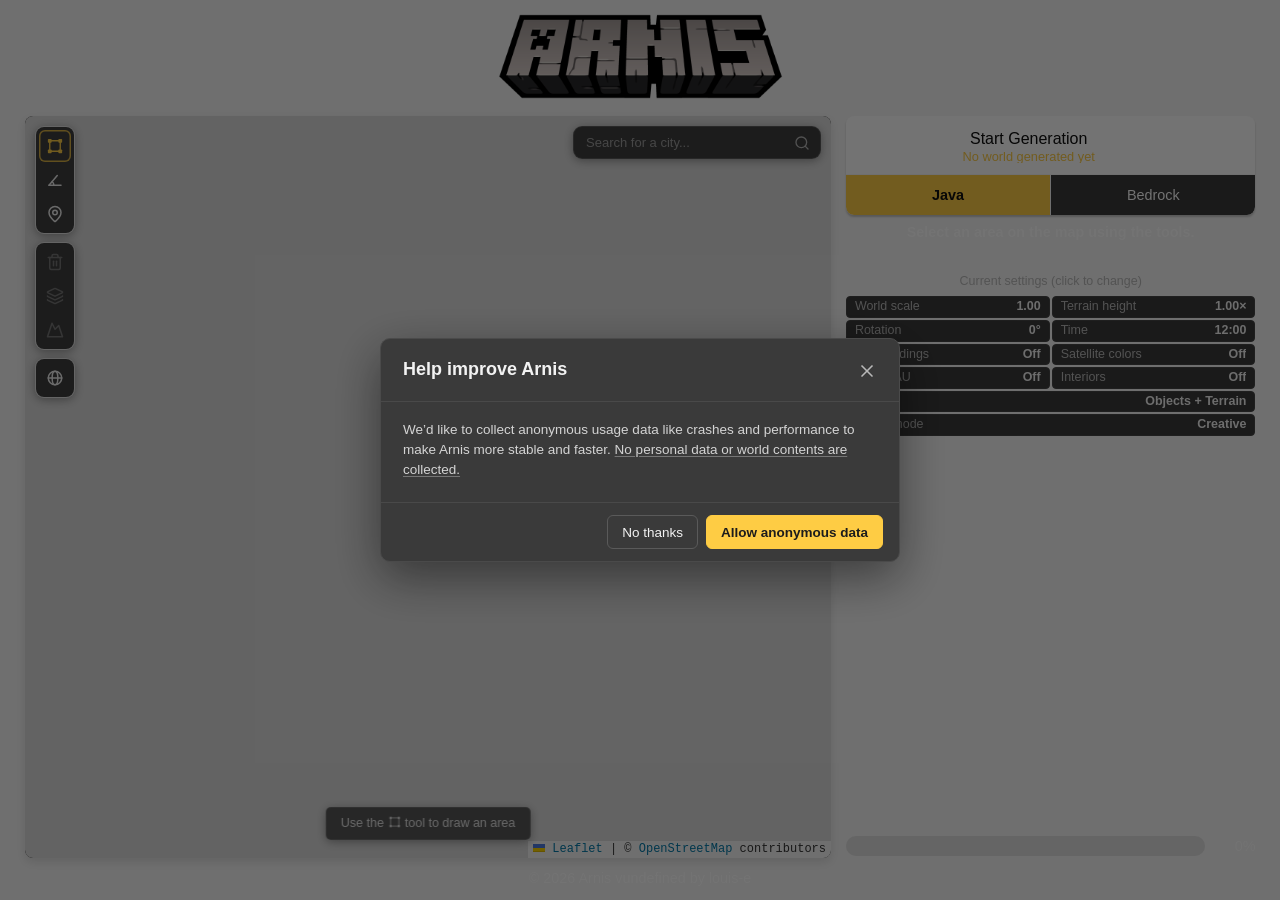
==== commit 1f9c31a2: "feat(gui): 設定画面を右パネル化し、生成前の設定早見表と「範囲と大きさ」区分を足す - 歯車で設定パネルを開くとウィンドウが右に広がり、閉じると元の幅に戻る   (settings-pane" ====
--- a/src/gui/index.html
+++ b/src/gui/index.html
@@ -5,8 +5,10 @@
   <meta charset="UTF-8" />
   <link rel="stylesheet" href="./css/styles.css" />
   <link rel="stylesheet" href="./css/settings.css" />
+  <link rel="stylesheet" href="./css/settings-panel.css" />
   <link rel="stylesheet" href="./css/dialogs.css" />
   <link rel="stylesheet" href="./css/preview3d.css" />
+  <link rel="stylesheet" href="./css/settings-summary.css" />
   <meta name="viewport" content="width=device-width, initial-scale=1.0" />
   <title>Arnis</title>
   <!-- Not deferred: the map iframe starts posting log messages as soon as it
@@ -119,7 +121,7 @@
                     </button>
                   </div>
                 </div>
-                <button type="button" class="settings-button" onclick="openSettings()" aria-label="Settings">
+                <button type="button" class="settings-button" onclick="toggleSettings()" aria-label="Settings">
                     <svg xmlns="http://www.w3.org/2000/svg" width="22" height="22" viewBox="0 0 24 24" fill="none" stroke="currentColor" stroke-width="2" stroke-linecap="round" stroke-linejoin="round" aria-hidden="true"><path d="M12.22 2h-.44a2 2 0 0 0-2 2v.18a2 2 0 0 1-1 1.73l-.43.25a2 2 0 0 1-2 0l-.15-.08a2 2 0 0 0-2.73.73l-.22.38a2 2 0 0 0 .73 2.73l.15.1a2 2 0 0 1 1 1.72v.51a2 2 0 0 1-1 1.74l-.15.09a2 2 0 0 0-.73 2.73l.22.38a2 2 0 0 0 2.73.73l.15-.08a2 2 0 0 1 2 0l.43.25a2 2 0 0 1 1 1.73V20a2 2 0 0 0 2 2h.44a2 2 0 0 0 2-2v-.18a2 2 0 0 1 1-1.73l.43-.25a2 2 0 0 1 2 0l.15.08a2 2 0 0 0 2.73-.73l.22-.39a2 2 0 0 0-.73-2.73l-.15-.08a2 2 0 0 1-1-1.74v-.5a2 2 0 0 1 1-1.74l.15-.09a2 2 0 0 0 .73-2.73l-.22-.38a2 2 0 0 0-2.73-.73l-.15.08a2 2 0 0 1-2 0l-.43-.25a2 2 0 0 1-1-1.73V4a2 2 0 0 0-2-2z"></path><circle cx="12" cy="12" r="3"></circle></svg>
                 </button>
               </div>
@@ -147,6 +149,12 @@
                 <div class="preview3d-mini-loader-bar"></div>
               </div>
             </div>
+
+            <!-- arnis-jp: what the next generation will use (settings-summary.js) -->
+            <div id="settings-summary" class="settings-summary">
+              <span class="settings-summary-title"></span>
+              <div class="settings-summary-list"></div>
+            </div>
           </div>
 
           <div class="progress-section">
@@ -175,6 +183,23 @@
         </div>
 
         <nav class="settings-nav" aria-label="Settings sections">
+          <button type="button" class="settings-nav-item" data-target="settings-section-japan">
+            <svg class="icon" aria-hidden="true"><use href="#i-map-plus"></use></svg>
+            <span class="settings-nav-text">
+              <span class="settings-nav-title" data-localize="settings_section_japan">Japan Extensions</span>
+              <span class="settings-nav-sub" data-localize="settings_nav_japan">GSI buildings, satellite colors, PLATEAU</span>
+            </span>
+            <span class="settings-nav-dot" aria-hidden="true"></span>
+          </button>
+          <!-- arnis-jp: area and scale gathered in one place, right after the Japan extensions -->
+          <button type="button" class="settings-nav-item" data-target="settings-section-area">
+            <svg class="icon" aria-hidden="true"><use href="#i-scale"></use></svg>
+            <span class="settings-nav-text">
+              <span class="settings-nav-title" data-localize="settings_section_area">Area &amp; Size</span>
+              <span class="settings-nav-sub" data-localize="settings_nav_area">Area, world scale, terrain height</span>
+            </span>
+            <span class="settings-nav-dot" aria-hidden="true"></span>
+          </button>
           <button type="button" class="settings-nav-item" data-target="settings-section-world">
             <svg class="icon" aria-hidden="true"><use href="#i-globe"></use></svg>
             <span class="settings-nav-text">
@@ -210,8 +235,8 @@
           <button type="button" class="settings-nav-item" data-target="settings-section-map">
             <svg class="icon" aria-hidden="true"><use href="#i-map"></use></svg>
             <span class="settings-nav-text">
-              <span class="settings-nav-title" data-localize="settings_section_map">Map &amp; Input</span>
-              <span class="settings-nav-sub" data-localize="settings_nav_map">Area, scale, map style</span>
+              <span class="settings-nav-title" data-localize="settings_section_mapview">Map Display</span>
+              <span class="settings-nav-sub" data-localize="settings_nav_mapview">Map theme and tile source</span>
             </span>
             <span class="settings-nav-dot" aria-hidden="true"></span>
           </button>
@@ -228,14 +253,6 @@
             <span class="settings-nav-text">
               <span class="settings-nav-title" data-localize="settings_section_advanced">Advanced</span>
               <span class="settings-nav-sub" data-localize="settings_nav_advanced">Build height, lighting, mods</span>
-            </span>
-            <span class="settings-nav-dot" aria-hidden="true"></span>
-          </button>
-          <button type="button" class="settings-nav-item" data-target="settings-section-japan">
-            <svg class="icon" aria-hidden="true"><use href="#i-map-plus"></use></svg>
-            <span class="settings-nav-text">
-              <span class="settings-nav-title" data-localize="settings_section_japan">Japan Extensions</span>
-              <span class="settings-nav-sub" data-localize="settings_nav_japan">GSI buildings, satellite colors, PLATEAU</span>
             </span>
             <span class="settings-nav-dot" aria-hidden="true"></span>
           </button>
@@ -271,6 +288,165 @@
 
         <div class="settings-scrollable">
           <div class="settings-content">
+
+            <!-- Japan Extensions (arnis-jp) -->
+            <section class="settings-section" id="settings-section-japan">
+              <header class="settings-section-head">
+                <span class="settings-section-icon" aria-hidden="true"><svg class="icon"><use href="#i-map-plus"></use></svg></span>
+                <div>
+                  <h3 data-localize="settings_section_japan">Japan Extensions</h3>
+                  <p data-localize="settings_section_japan_desc">Extra data sources for Japan: GSI buildings and elevation, satellite colors and PLATEAU heights.</p>
+                </div>
+              </header>
+
+              <div class="setting-grid">
+                <!-- GSI buildings + DEM -->
+                <div class="settings-row setting-tile">
+                  <label for="gsi-toggle" class="setting-label">
+                    <svg class="icon setting-icon" aria-hidden="true"><use href="#i-building"></use></svg>
+                    <span class="setting-text">
+                      <span class="setting-heading">
+                        <span data-localize="gsi_buildings">GSI Buildings (Japan)</span>
+                        <span class="tooltip-icon" data-tooltip="Use building and elevation data from Japan's Geospatial Information Authority (国土地理院). Provides much more building coverage for Japan than OSM alone, and switches terrain to the GSI DEM." data-tooltip-key="tooltip_gsi_buildings">?</span>
+                      </span>
+                      <span class="setting-desc" data-localize="gsi_buildings_desc">GSI building polygons and GSI DEM terrain (Japan only).</span>
+                    </span>
+                  </label>
+                  <div class="settings-control">
+                    <input type="checkbox" class="switch" id="gsi-toggle" name="gsi-toggle">
+                  </div>
+                </div>
+
+                <!-- Satellite colors -->
+                <div class="settings-row setting-tile">
+                  <label for="satellite-toggle" class="setting-label">
+                    <svg class="icon setting-icon" aria-hidden="true"><use href="#i-palette"></use></svg>
+                    <span class="setting-text">
+                      <span class="setting-heading">
+                        <span data-localize="satellite_colors">Satellite Colors</span>
+                        <span class="tooltip-icon" data-tooltip="Determine building colors from satellite imagery instead of random presets. May not work correctly in some cases." data-tooltip-key="tooltip_satellite_colors">?</span>
+                      </span>
+                      <span class="setting-desc" data-localize="satellite_colors_desc">Building wall colors sampled from satellite imagery.</span>
+                    </span>
+                  </label>
+                  <div class="settings-control">
+                    <input type="checkbox" class="switch" id="satellite-toggle" name="satellite-toggle">
+                  </div>
+                </div>
+
+                <!-- PLATEAU heights -->
+                <div class="settings-row setting-tile">
+                  <label for="plateau-toggle" class="setting-label">
+                    <svg class="icon setting-icon" aria-hidden="true"><use href="#i-ruler"></use></svg>
+                    <span class="setting-text">
+                      <span class="setting-heading">
+                        <span data-localize="plateau_heights">PLATEAU Heights</span>
+                        <span class="tooltip-icon" data-tooltip="Use building height data from PLATEAU (国土交通省 3D都市モデル). Provides accurate building heights for supported cities. Experimental feature." data-tooltip-key="tooltip_plateau_heights">?</span>
+                      </span>
+                      <span class="setting-desc" data-localize="plateau_heights_desc">Accurate building heights from the PLATEAU 3D city model. Experimental.</span>
+                    </span>
+                  </label>
+                  <div class="settings-control">
+                    <input type="checkbox" class="switch" id="plateau-toggle" name="plateau-toggle">
+                  </div>
+                </div>
+
+                <!-- GSI 3D heights (CLI only) -->
+                <div class="settings-row setting-tile settings-row-disabled">
+                  <label for="gsi3d-toggle" class="setting-label">
+                    <svg class="icon setting-icon" aria-hidden="true"><use href="#i-ruler"></use></svg>
+                    <span class="setting-text">
+                      <span class="setting-heading">
+                        <span data-localize="gsi3d_heights">GSI 3D Heights</span>
+                        <span class="tooltip-icon" data-tooltip="Use GSI 3D building height data (国土地理院 3D建物データ). Requires a separately obtained GML file. Currently CLI-only (--gsi-3d)." data-tooltip-key="tooltip_gsi3d_heights">?</span>
+                      </span>
+                      <span class="setting-desc" data-localize="gsi3d_heights_desc">Needs a separately obtained GML file. CLI only (--gsi-3d).</span>
+                    </span>
+                  </label>
+                  <div class="settings-control">
+                    <input type="checkbox" class="switch" id="gsi3d-toggle" name="gsi3d-toggle" disabled>
+                  </div>
+                </div>
+              </div>
+            </section>
+
+            <!-- Area & Size (arnis-jp): world scale and terrain height side by side, so the
+                 one that grows buildings and the area is not mistaken for the terrain-only one. -->
+            <section class="settings-section" id="settings-section-area">
+              <header class="settings-section-head">
+                <span class="settings-section-icon" aria-hidden="true"><svg class="icon"><use href="#i-scale"></use></svg></span>
+                <div>
+                  <h3 data-localize="settings_section_area">Area &amp; Size</h3>
+                  <p data-localize="settings_section_area_desc">How big the world is built and which part of the map it covers.</p>
+                </div>
+              </header>
+
+              <div class="setting-grid">
+                <div class="settings-row setting-tile is-wide">
+                  <label for="scale-value-slider" class="setting-label">
+                    <svg class="icon setting-icon" aria-hidden="true"><use href="#i-scale"></use></svg>
+                    <span class="setting-text">
+                      <span class="setting-heading"><span data-localize="world_scale">World Scale</span></span>
+                      <span class="setting-desc" data-localize="world_scale_desc">1.00 is real-world size. Smaller worlds generate faster.</span>
+                    </span>
+                  </label>
+                  <div class="settings-control">
+                    <input type="range" id="scale-value-slider" name="scale-value-slider" min="0.05" max="2.5" step="0.05" value="1">
+                    <span id="slider-value" class="setting-value">1.00</span>
+                  </div>
+                </div>
+                <div id="scale-objects-note" class="settings-notice" style="display: none;">
+                  <span data-localize="world_scale_objects_skipped">Below 0.30 buildings and roads are too small to render, so only terrain and land cover are generated.</span>
+                </div>
+
+                <div class="settings-row setting-tile is-wide">
+                  <label for="height-multiplier-slider" class="setting-label">
+                    <svg class="icon setting-icon" aria-hidden="true"><use href="#i-mountain"></use></svg>
+                    <span class="setting-text">
+                      <span class="setting-heading">
+                        <span data-localize="height_multiplier">Terrain Height</span>
+                        <span class="tooltip-icon" data-tooltip="Stretches the terrain vertically; buildings and trees keep their size. Relief that would pass the build height is compressed to fit, so turn on Extend build height for high values in the mountains.">?</span>
+                      </span>
+                      <span class="setting-desc" data-localize="height_multiplier_desc">1.00 is real height. Higher values make hills and mountains taller.</span>
+                    </span>
+                  </label>
+                  <div class="settings-control">
+                    <input type="range" id="height-multiplier-slider" name="height-multiplier-slider" min="0.25" max="4" step="0.05" value="1">
+                    <span id="height-multiplier-value" class="setting-value">1.00&times;</span>
+                  </div>
+                </div>
+
+                <div class="settings-row setting-tile is-wide">
+                  <label for="rotation-angle-input" class="setting-label">
+                    <svg class="icon setting-icon" aria-hidden="true"><use href="#i-rotate"></use></svg>
+                    <span class="setting-text">
+                      <span class="setting-heading">
+                        <span data-localize="rotation_angle">Rotation Angle</span>
+                        <span class="tooltip-icon" data-tooltip="Rotate the map to align roads/buildings with Minecraft's coordinate system. Use the line tool to draw a reference line.">?</span>
+                      </span>
+                      <span class="setting-desc" data-localize="rotation_angle_desc">Turn the area so streets line up with the block grid.</span>
+                    </span>
+                  </label>
+                  <div class="settings-control rotation-control">
+                    <input type="number" id="rotation-angle-input" min="-90" max="90" step="0.01" value="0">
+                    <span class="rotation-unit">&deg;</span>
+                  </div>
+                </div>
+
+                <div class="settings-row setting-tile is-wide">
+                  <label for="bbox-coords" class="setting-label">
+                    <svg class="icon setting-icon" aria-hidden="true"><use href="#i-frame"></use></svg>
+                    <span class="setting-text">
+                      <span class="setting-heading"><span data-localize="custom_bounding_box">Bounding Box</span></span>
+                      <span class="setting-desc" data-localize="custom_bounding_box_desc">Type exact coordinates instead of drawing on the map.</span>
+                    </span>
+                  </label>
+                  <div class="settings-control">
+                    <input type="text" id="bbox-coords" name="bbox-coords" maxlength="55" placeholder="Format: lat,lng,lat,lng" autocomplete="off" spellcheck="false">
+                  </div>
+                </div>
+              </div>
+            </section>
 
             <!-- World -->
             <section class="settings-section" id="settings-section-world">
@@ -513,23 +689,6 @@
               </header>
 
               <div class="setting-grid">
-                <div class="settings-row setting-tile is-wide">
-                  <label for="height-multiplier-slider" class="setting-label">
-                    <svg class="icon setting-icon" aria-hidden="true"><use href="#i-mountain"></use></svg>
-                    <span class="setting-text">
-                      <span class="setting-heading">
-                        <span data-localize="height_multiplier">Terrain Height</span>
-                        <span class="tooltip-icon" data-tooltip="Stretches the terrain vertically; buildings and trees keep their size. Relief that would pass the build height is compressed to fit, so turn on Extend build height for high values in the mountains.">?</span>
-                      </span>
-                      <span class="setting-desc" data-localize="height_multiplier_desc">1.00 is real height. Higher values make hills and mountains taller.</span>
-                    </span>
-                  </label>
-                  <div class="settings-control">
-                    <input type="range" id="height-multiplier-slider" name="height-multiplier-slider" min="0.25" max="4" step="0.05" value="1">
-                    <span id="height-multiplier-value" class="setting-value">1.00&times;</span>
-                  </div>
-                </div>
-
                 <div class="settings-row setting-tile">
                   <label for="fillground-toggle" class="setting-label">
                     <svg class="icon setting-icon" aria-hidden="true"><use href="#i-pickaxe"></use></svg>
@@ -746,59 +905,12 @@
               <header class="settings-section-head">
                 <span class="settings-section-icon" aria-hidden="true"><svg class="icon"><use href="#i-map"></use></svg></span>
                 <div>
-                  <h3 data-localize="settings_section_map">Map &amp; Input</h3>
-                  <p data-localize="settings_section_map_desc">Fine-tune the selected area and the map you pick it on.</p>
+                  <h3 data-localize="settings_section_mapview">Map Display</h3>
+                  <p data-localize="settings_section_mapview_desc">How the map you pick your area on looks.</p>
                 </div>
               </header>
 
               <div class="setting-grid">
-                <div class="settings-row setting-tile is-wide">
-                  <label for="bbox-coords" class="setting-label">
-                    <svg class="icon setting-icon" aria-hidden="true"><use href="#i-frame"></use></svg>
-                    <span class="setting-text">
-                      <span class="setting-heading"><span data-localize="custom_bounding_box">Bounding Box</span></span>
-                      <span class="setting-desc" data-localize="custom_bounding_box_desc">Type exact coordinates instead of drawing on the map.</span>
-                    </span>
-                  </label>
-                  <div class="settings-control">
-                    <input type="text" id="bbox-coords" name="bbox-coords" maxlength="55" placeholder="Format: lat,lng,lat,lng" autocomplete="off" spellcheck="false">
-                  </div>
-                </div>
-
-                <div class="settings-row setting-tile is-wide">
-                  <label for="scale-value-slider" class="setting-label">
-                    <svg class="icon setting-icon" aria-hidden="true"><use href="#i-scale"></use></svg>
-                    <span class="setting-text">
-                      <span class="setting-heading"><span data-localize="world_scale">World Scale</span></span>
-                      <span class="setting-desc" data-localize="world_scale_desc">1.00 is real-world size. Smaller worlds generate faster.</span>
-                    </span>
-                  </label>
-                  <div class="settings-control">
-                    <input type="range" id="scale-value-slider" name="scale-value-slider" min="0.05" max="2.5" step="0.05" value="1">
-                    <span id="slider-value" class="setting-value">1.00</span>
-                  </div>
-                </div>
-                <div id="scale-objects-note" class="settings-notice" style="display: none;">
-                  <span data-localize="world_scale_objects_skipped">Below 0.30 buildings and roads are too small to render, so only terrain and land cover are generated.</span>
-                </div>
-
-                <div class="settings-row setting-tile is-wide">
-                  <label for="rotation-angle-input" class="setting-label">
-                    <svg class="icon setting-icon" aria-hidden="true"><use href="#i-rotate"></use></svg>
-                    <span class="setting-text">
-                      <span class="setting-heading">
-                        <span data-localize="rotation_angle">Rotation Angle</span>
-                        <span class="tooltip-icon" data-tooltip="Rotate the map to align roads/buildings with Minecraft's coordinate system. Use the line tool to draw a reference line.">?</span>
-                      </span>
-                      <span class="setting-desc" data-localize="rotation_angle_desc">Turn the area so streets line up with the block grid.</span>
-                    </span>
-                  </label>
-                  <div class="settings-control rotation-control">
-                    <input type="number" id="rotation-angle-input" min="-90" max="90" step="0.01" value="0">
-                    <span class="rotation-unit">&deg;</span>
-                  </div>
-                </div>
-
                 <div class="settings-row setting-tile is-wide">
                   <label for="tile-theme-select" class="setting-label">
                     <svg class="icon setting-icon" aria-hidden="true"><use href="#i-palette"></use></svg>
@@ -1058,87 +1170,6 @@
             </section>
 
             <!-- About -->
-            <!-- Japan Extensions (arnis-jp) -->
-            <section class="settings-section" id="settings-section-japan">
-              <header class="settings-section-head">
-                <span class="settings-section-icon" aria-hidden="true"><svg class="icon"><use href="#i-map-plus"></use></svg></span>
-                <div>
-                  <h3 data-localize="settings_section_japan">Japan Extensions</h3>
-                  <p data-localize="settings_section_japan_desc">Extra data sources for Japan: GSI buildings and elevation, satellite colors and PLATEAU heights.</p>
-                </div>
-              </header>
-
-              <div class="setting-grid">
-                <!-- GSI buildings + DEM -->
-                <div class="settings-row setting-tile">
-                  <label for="gsi-toggle" class="setting-label">
-                    <svg class="icon setting-icon" aria-hidden="true"><use href="#i-building"></use></svg>
-                    <span class="setting-text">
-                      <span class="setting-heading">
-                        <span data-localize="gsi_buildings">GSI Buildings (Japan)</span>
-                        <span class="tooltip-icon" data-tooltip="Use building and elevation data from Japan's Geospatial Information Authority (国土地理院). Provides much more building coverage for Japan than OSM alone, and switches terrain to the GSI DEM." data-tooltip-key="tooltip_gsi_buildings">?</span>
-                      </span>
-                      <span class="setting-desc" data-localize="gsi_buildings_desc">GSI building polygons and GSI DEM terrain (Japan only).</span>
-                    </span>
-                  </label>
-                  <div class="settings-control">
-                    <input type="checkbox" class="switch" id="gsi-toggle" name="gsi-toggle">
-                  </div>
-                </div>
-
-                <!-- Satellite colors -->
-                <div class="settings-row setting-tile">
-                  <label for="satellite-toggle" class="setting-label">
-                    <svg class="icon setting-icon" aria-hidden="true"><use href="#i-palette"></use></svg>
-                    <span class="setting-text">
-                      <span class="setting-heading">
-                        <span data-localize="satellite_colors">Satellite Colors</span>
-                        <span class="tooltip-icon" data-tooltip="Determine building colors from satellite imagery instead of random presets. May not work correctly in some cases." data-tooltip-key="tooltip_satellite_colors">?</span>
-                      </span>
-                      <span class="setting-desc" data-localize="satellite_colors_desc">Building wall colors sampled from satellite imagery.</span>
-                    </span>
-                  </label>
-                  <div class="settings-control">
-                    <input type="checkbox" class="switch" id="satellite-toggle" name="satellite-toggle">
-                  </div>
-                </div>
-
-                <!-- PLATEAU heights -->
-                <div class="settings-row setting-tile">
-                  <label for="plateau-toggle" class="setting-label">
-                    <svg class="icon setting-icon" aria-hidden="true"><use href="#i-ruler"></use></svg>
-                    <span class="setting-text">
-                      <span class="setting-heading">
-                        <span data-localize="plateau_heights">PLATEAU Heights</span>
-                        <span class="tooltip-icon" data-tooltip="Use building height data from PLATEAU (国土交通省 3D都市モデル). Provides accurate building heights for supported cities. Experimental feature." data-tooltip-key="tooltip_plateau_heights">?</span>
-                      </span>
-                      <span class="setting-desc" data-localize="plateau_heights_desc">Accurate building heights from the PLATEAU 3D city model. Experimental.</span>
-                    </span>
-                  </label>
-                  <div class="settings-control">
-                    <input type="checkbox" class="switch" id="plateau-toggle" name="plateau-toggle">
-                  </div>
-                </div>
-
-                <!-- GSI 3D heights (CLI only) -->
-                <div class="settings-row setting-tile settings-row-disabled">
-                  <label for="gsi3d-toggle" class="setting-label">
-                    <svg class="icon setting-icon" aria-hidden="true"><use href="#i-ruler"></use></svg>
-                    <span class="setting-text">
-                      <span class="setting-heading">
-                        <span data-localize="gsi3d_heights">GSI 3D Heights</span>
-                        <span class="tooltip-icon" data-tooltip="Use GSI 3D building height data (国土地理院 3D建物データ). Requires a separately obtained GML file. Currently CLI-only (--gsi-3d)." data-tooltip-key="tooltip_gsi3d_heights">?</span>
-                      </span>
-                      <span class="setting-desc" data-localize="gsi3d_heights_desc">Needs a separately obtained GML file. CLI only (--gsi-3d).</span>
-                    </span>
-                  </label>
-                  <div class="settings-control">
-                    <input type="checkbox" class="switch" id="gsi3d-toggle" name="gsi3d-toggle" disabled>
-                  </div>
-                </div>
-              </div>
-            </section>
-
             <section class="settings-section" id="settings-section-about">
               <header class="settings-section-head">
                 <span class="settings-section-icon" aria-hidden="true"><svg class="icon"><use href="#i-info"></use></svg></span>
--- a/src/gui/css/settings-panel.css
+++ b/src/gui/css/settings-panel.css
@@ -0,0 +1,182 @@
+/* arnis-jp: the settings page opens as a panel on the right. The window grows
+   by the panel's width (settings-panel.js), so the map and the start button
+   keep their size and the panel keeps the full settings layout. Loaded after
+   settings.css and only overrides where the page sits. */
+
+:root {
+  --settings-panel-width: 700px;
+}
+
+/* While docked the controls column is a tenth narrower; the map keeps the
+   width it had (main view = MAIN_SHARE of the window in settings-panel.js) */
+body.settings-docked .map-box {
+  width: 65%;
+}
+
+body.settings-docked .controls-box {
+  width: 29%;
+}
+
+/* The world name under Start may shorten with an ellipsis, so the narrower
+   column does not push the gear button out */
+body.settings-docked .start-button-wrap,
+body.settings-docked .world-name-row {
+  min-width: 0;
+}
+
+body.settings-docked .world-name-label {
+  overflow: hidden;
+  text-overflow: ellipsis;
+  white-space: nowrap;
+}
+
+/* Added once the window has grown; the main view stays left of the panel */
+body.settings-docked .container {
+  margin-right: var(--settings-panel-width);
+}
+
+.settings-page {
+  inset: 0 0 0 auto;
+  width: var(--settings-panel-width);
+  max-width: 100vw;
+  border-left: 1px solid rgba(0, 0, 0, 0.35);
+  animation: settings-panel-enter 0.16s ease-out;
+  /* Section menu on the panel's right edge, so it is not left in the middle
+     of the window next to the map */
+  flex-direction: row-reverse;
+}
+
+.settings-page .settings-sidebar {
+  border-right: none;
+  border-left: 1px solid rgba(0, 0, 0, 0.25);
+}
+
+/* Every text 2px smaller than settings.css, so more fits across the panel */
+.settings-page .settings-nav-title { font-size: 12px; }
+.settings-page .settings-nav-sub { font-size: 10px; }
+.settings-page .settings-reset-button { font-size: 11px; }
+.settings-page .settings-topbar h2 { font-size: 20px; }
+.settings-page .settings-topbar p { font-size: 11px; }
+.settings-page .settings-section-head h3 { font-size: 15px; }
+.settings-page .settings-section-head p { font-size: 10.5px; }
+.settings-page .setting-heading { font-size: 12px; }
+.settings-page .setting-desc { font-size: 10px; }
+.settings-page .setting-value { font-size: 11.5px; }
+.settings-page .settings-notice { font-size: 10.5px; }
+.settings-page .tooltip-icon { font-size: 9px; }
+.settings-page .segmented-control .segment { font-size: 11px; }
+.settings-page .choice-title { font-size: 12px; }
+.settings-page .choice-desc { font-size: 10px; }
+.settings-page input[type="text"],
+.settings-page input[type="password"],
+.settings-page input[type="number"],
+.settings-page .settings-select { font-size: 11px; }
+.settings-page .cache-size { font-size: 10.5px; }
+.settings-page .settings-about-version { font-size: 11.5px; }
+.settings-page .clear-cache-button { font-size: 11px; }
+
+/* Narrow section menu: the panel's width goes to the settings */
+.settings-page .settings-sidebar { width: 170px; padding: 14px 8px 12px; gap: 10px; }
+.settings-page .settings-reset-button { min-height: 32px; padding: 6px 8px; }
+
+/* Choice cards one per row: icon, then name over description, radio mark at
+   the right, so no card is left with an empty column beside its text */
+.settings-page .choice-cards {
+  grid-template-columns: minmax(0, 1fr);
+  gap: 6px;
+}
+
+.settings-page .choice-cards .segment {
+  display: grid;
+  grid-template-columns: auto minmax(0, 1fr);
+  align-items: center;
+  column-gap: 10px;
+  row-gap: 1px;
+  padding: 7px 32px 7px 10px;
+}
+
+.settings-page .choice-cards .segment .icon {
+  grid-row: span 2;
+  margin-bottom: 0;
+}
+
+.settings-page .choice-cards .segment::after {
+  top: 50%;
+  right: 10px;
+  width: 14px;
+  height: 14px;
+  transform: translateY(-50%);
+}
+
+/* Smaller fields, buttons and switches */
+.settings-page input[type="text"],
+.settings-page input[type="password"],
+.settings-page input[type="number"],
+.settings-page .settings-select {
+  height: 28px;
+  border-radius: 6px;
+}
+
+.settings-page .settings-select { width: 180px; }
+.settings-page .save-path-browse { width: 30px; height: 28px; border-radius: 0 6px 6px 0; }
+.settings-page .segmented-control { padding: 2px; border-radius: 7px; }
+.settings-page .segmented-control .segment { padding: 4px 9px; border-radius: 5px; }
+.settings-page .clear-cache-button { min-width: 60px; height: 26px; padding: 0 10px; border-radius: 6px; }
+.settings-page .settings-action-button { height: 30px; padding: 0 12px; border-radius: 6px; }
+
+/* Smaller icons, switches and tile padding to match the smaller text */
+.settings-page .icon { width: 16px; height: 16px; }
+.settings-page .setting-icon { width: 16px; height: 16px; }
+.settings-page .settings-section-icon { width: 28px; height: 28px; border-radius: 7px; }
+.settings-page .settings-topbar-icon { width: 30px; height: 30px; border-radius: 8px; }
+.settings-page .settings-topbar-icon .icon { width: 18px; height: 18px; }
+.settings-page .settings-close .icon { width: 18px; height: 18px; }
+.settings-page .settings-brand img { width: 110px; }
+.settings-page .choice-cards .segment .icon { width: 18px; height: 18px; margin-bottom: 3px; }
+.settings-page input.switch { zoom: 0.7; }
+.settings-page .setting-tile { min-height: 46px; padding: 8px 12px; gap: 10px; }
+.settings-page .settings-section { padding: 14px; }
+.settings-page .settings-nav-item { gap: 10px; padding: 6px 10px; }
+
+/* Any control that does not fit beside its name wraps below it, rather than
+   squeezing the name to a word a line */
+.settings-page .setting-tile { flex-wrap: wrap; row-gap: 6px; }
+.settings-page .setting-tile > .setting-label { flex: 1 1 120px; }
+.settings-page .setting-tile > .settings-control { margin-left: auto; }
+
+/* A slider or a text field sits under its name instead of beside it */
+.settings-page .setting-tile:has(input[type="range"]),
+.settings-page .setting-tile:has(input[type="text"]) {
+  flex-direction: column;
+  align-items: stretch;
+  gap: 6px;
+}
+
+/* In a column the basis above would set the label's height, so drop it */
+.settings-page .setting-tile:has(input[type="range"]) > .setting-label,
+.settings-page .setting-tile:has(input[type="text"]) > .setting-label {
+  flex: none;
+}
+
+.settings-page .setting-tile:has(input[type="range"]) > .settings-control,
+.settings-page .setting-tile:has(input[type="text"]) > .settings-control {
+  justify-content: flex-start;
+  margin-left: 0;
+}
+
+.settings-page input[type="range"] { width: 200px; }
+/* A text field under its name fills the tile, the browse button included */
+.settings-page .setting-tile:has(input[type="text"]) > .settings-control { width: 100%; }
+.settings-page .setting-tile:has(input[type="text"]) input[type="text"] { flex: 1 1 auto; width: auto; min-width: 0; }
+.settings-page .settings-action-button { font-size: 11.5px; }
+
+@keyframes settings-panel-enter {
+  from {
+    opacity: 0;
+    transform: translateX(24px);
+  }
+  to {
+    opacity: 1;
+    transform: none;
+  }
+}
--- a/src/gui/css/settings-summary.css
+++ b/src/gui/css/settings-summary.css
@@ -0,0 +1,80 @@
+/* arnis-jp: read-out of the main settings under the Start button (settings-summary.js) */
+
+/* The summary takes whatever height the column has left (the 3D preview can
+   claim most of it) and scrolls inside, so the progress bar stays in view. */
+.controls-box .controls-top {
+  flex: 1 1 auto;
+  min-height: 0;
+}
+
+.settings-summary {
+  flex: 1 1 auto;
+  min-height: 0;
+  overflow-y: auto;
+  margin-top: 10px;
+  margin-bottom: 8px;
+}
+
+.settings-summary-title {
+  display: block;
+  font-size: 0.78em;
+  color: var(--ui-muted);
+  margin-bottom: 3px;
+}
+
+.settings-summary-list {
+  display: grid;
+  grid-template-columns: 1fr 1fr;
+  gap: 2px;
+}
+
+.settings-summary-item {
+  display: flex;
+  justify-content: space-between;
+  align-items: baseline;
+  gap: 6px;
+  min-width: 0;
+  margin: 0;
+  padding: 2px 8px;
+  font: inherit;
+  font-size: 0.78em;
+  line-height: 1.25;
+  text-align: left;
+  color: var(--ui-text);
+  background: var(--ui-card);
+  border: 1px solid var(--ui-card-border);
+  border-radius: 4px;
+  box-shadow: none;
+  cursor: pointer;
+}
+
+.settings-summary-item.is-wide {
+  grid-column: 1 / -1;
+}
+
+.settings-summary-item:hover {
+  background: var(--ui-tile-hover);
+}
+
+.settings-summary-label {
+  flex-shrink: 0;
+  color: var(--ui-muted);
+  white-space: nowrap;
+}
+
+.settings-summary-value {
+  min-width: 0;
+  font-weight: 600;
+  white-space: nowrap;
+  overflow: hidden;
+  text-overflow: ellipsis;
+}
+
+/* Changed from the default: the value the user picked stands out */
+.settings-summary-item.is-modified {
+  border-color: var(--ui-accent);
+}
+
+.settings-summary-item.is-modified .settings-summary-value {
+  color: var(--ui-accent);
+}
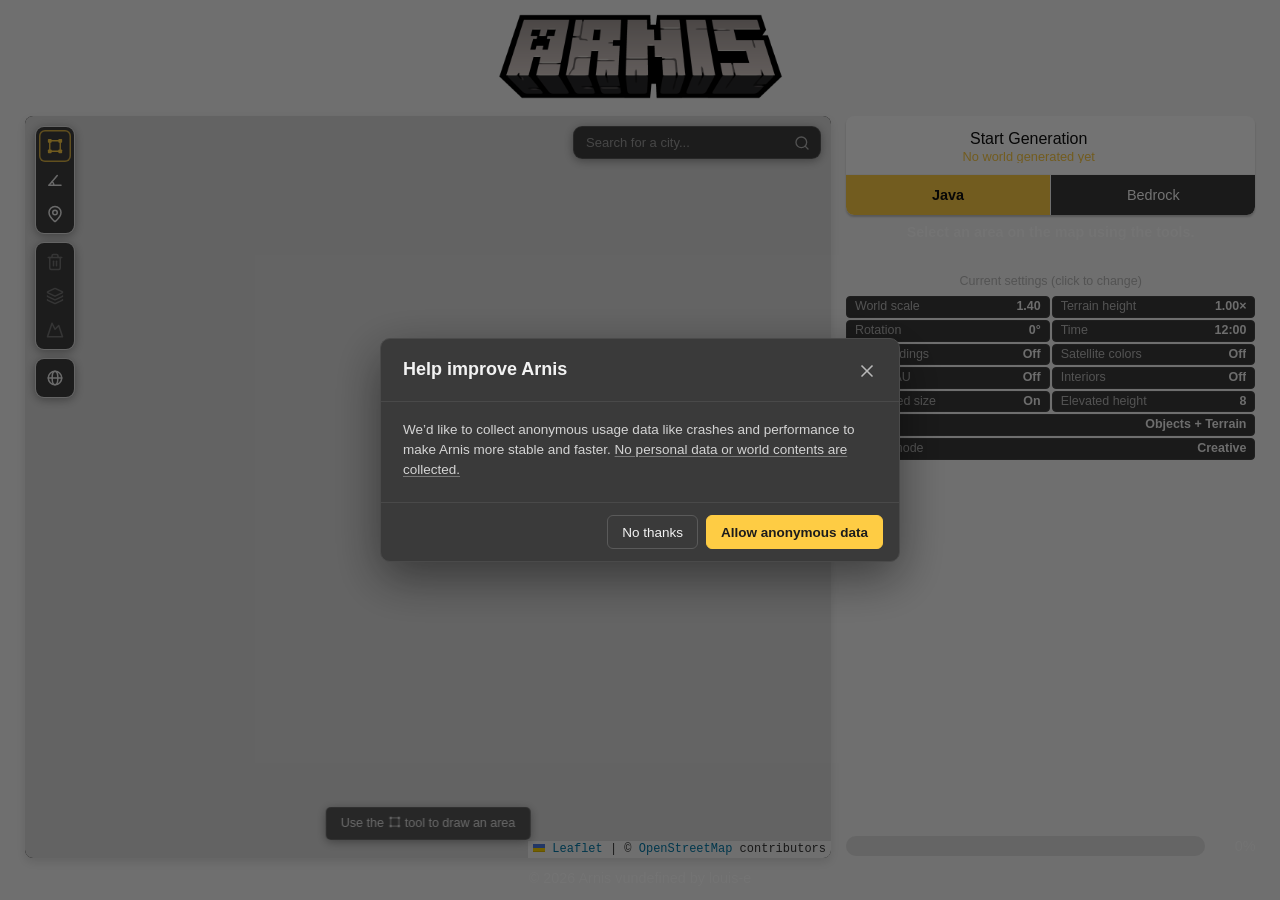
==== commit fcd9fbb3: "feat: 「体感リアルサイズ」区分を足し、arnis-jp の寸法調整を項目ごとに切り替えられるようにする - 道路の幅（倍率 − 0.1）、高架の高さ（ブロック数）、自転車置き場を床だけにする、 " ====
--- a/src/gui/index.html
+++ b/src/gui/index.html
@@ -200,6 +200,14 @@
             </span>
             <span class="settings-nav-dot" aria-hidden="true"></span>
           </button>
+          <button type="button" class="settings-nav-item" data-target="settings-section-perceived">
+            <svg class="icon" aria-hidden="true"><use href="#i-ruler"></use></svg>
+            <span class="settings-nav-text">
+              <span class="settings-nav-title" data-localize="settings_section_perceived">Perceived Real Size</span>
+              <span class="settings-nav-sub" data-localize="settings_nav_perceived">Roads, elevated roads, buildings</span>
+            </span>
+            <span class="settings-nav-dot" aria-hidden="true"></span>
+          </button>
           <button type="button" class="settings-nav-item" data-target="settings-section-world">
             <svg class="icon" aria-hidden="true"><use href="#i-globe"></use></svg>
             <span class="settings-nav-text">
@@ -391,8 +399,8 @@
                     </span>
                   </label>
                   <div class="settings-control">
-                    <input type="range" id="scale-value-slider" name="scale-value-slider" min="0.05" max="2.5" step="0.05" value="1">
-                    <span id="slider-value" class="setting-value">1.00</span>
+                    <input type="range" id="scale-value-slider" name="scale-value-slider" min="0.05" max="2.5" step="0.05" value="1.4">
+                    <span id="slider-value" class="setting-value">1.40</span>
                   </div>
                 </div>
                 <div id="scale-objects-note" class="settings-notice" style="display: none;">
@@ -443,6 +451,86 @@
                   </label>
                   <div class="settings-control">
                     <input type="text" id="bbox-coords" name="bbox-coords" maxlength="55" placeholder="Format: lat,lng,lat,lng" autocomplete="off" spellcheck="false">
+                  </div>
+                </div>
+              </div>
+            </section>
+
+            <!-- Perceived real size (arnis-jp, perceived-size.js): sizes that look real
+                 to a Minecraft player. The master switch sets every item below at once. -->
+            <section class="settings-section" id="settings-section-perceived">
+              <header class="settings-section-head">
+                <span class="settings-section-icon" aria-hidden="true"><svg class="icon"><use href="#i-ruler"></use></svg></span>
+                <div>
+                  <h3 data-localize="settings_section_perceived">Perceived Real Size</h3>
+                  <p data-localize="settings_section_perceived_desc">Sizes that look real to a Minecraft player.</p>
+                </div>
+              </header>
+
+              <div class="setting-grid">
+                <div class="settings-row setting-tile is-wide">
+                  <label for="perceived-size-toggle" class="setting-label">
+                    <svg class="icon setting-icon" aria-hidden="true"><use href="#i-sparkles"></use></svg>
+                    <span class="setting-text">
+                      <span class="setting-heading"><span data-localize="perceived_size">Perceived Real Size</span></span>
+                      <span class="setting-desc" data-localize="perceived_size_desc">Turns on every item below and sets World Scale to 1.4.</span>
+                    </span>
+                  </label>
+                  <div class="settings-control">
+                    <input type="checkbox" class="switch" id="perceived-size-toggle" name="perceived-size-toggle" checked>
+                  </div>
+                </div>
+
+                <div class="settings-row setting-tile">
+                  <label for="wide-roads-toggle" class="setting-label">
+                    <svg class="icon setting-icon" aria-hidden="true"><use href="#i-signpost"></use></svg>
+                    <span class="setting-text">
+                      <span class="setting-heading"><span data-localize="wide_roads">Wider Roads</span></span>
+                      <span class="setting-desc" data-localize="wide_roads_desc">Above scale 1, roads widen by the scale minus 0.1.</span>
+                    </span>
+                  </label>
+                  <div class="settings-control">
+                    <input type="checkbox" class="switch" id="wide-roads-toggle" name="wide-roads-toggle" checked>
+                  </div>
+                </div>
+
+                <div class="settings-row setting-tile">
+                  <label for="bare-bicycle-parking-toggle" class="setting-label">
+                    <svg class="icon setting-icon" aria-hidden="true"><use href="#i-off"></use></svg>
+                    <span class="setting-text">
+                      <span class="setting-heading"><span data-localize="bare_bicycle_parking">Bare Bicycle Parking</span></span>
+                      <span class="setting-desc" data-localize="bare_bicycle_parking_desc">Only a floor: no roof, posts or walls.</span>
+                    </span>
+                  </label>
+                  <div class="settings-control">
+                    <input type="checkbox" class="switch" id="bare-bicycle-parking-toggle" name="bare-bicycle-parking-toggle" checked>
+                  </div>
+                </div>
+
+                <div class="settings-row setting-tile">
+                  <label for="fill-split-buildings-toggle" class="setting-label">
+                    <svg class="icon setting-icon" aria-hidden="true"><use href="#i-building"></use></svg>
+                    <span class="setting-text">
+                      <span class="setting-heading"><span data-localize="fill_split_buildings">Fill Split Buildings</span></span>
+                      <span class="setting-desc" data-localize="fill_split_buildings_desc">Raises the low pieces of a building split into several shapes to its tallest piece.</span>
+                    </span>
+                  </label>
+                  <div class="settings-control">
+                    <input type="checkbox" class="switch" id="fill-split-buildings-toggle" name="fill-split-buildings-toggle" checked>
+                  </div>
+                </div>
+
+                <div class="settings-row setting-tile">
+                  <label for="elevated-height-slider" class="setting-label">
+                    <svg class="icon setting-icon" aria-hidden="true"><use href="#i-arrow-up"></use></svg>
+                    <span class="setting-text">
+                      <span class="setting-heading"><span data-localize="elevated_height">Elevated Road Height</span></span>
+                      <span class="setting-desc" data-localize="elevated_height_desc">Blocks per elevated level and under it. Arnis uses 6.</span>
+                    </span>
+                  </label>
+                  <div class="settings-control">
+                    <input type="range" id="elevated-height-slider" name="elevated-height-slider" min="4" max="16" step="1" value="8">
+                    <span id="elevated-height-value" class="setting-value">8</span>
                   </div>
                 </div>
               </div>
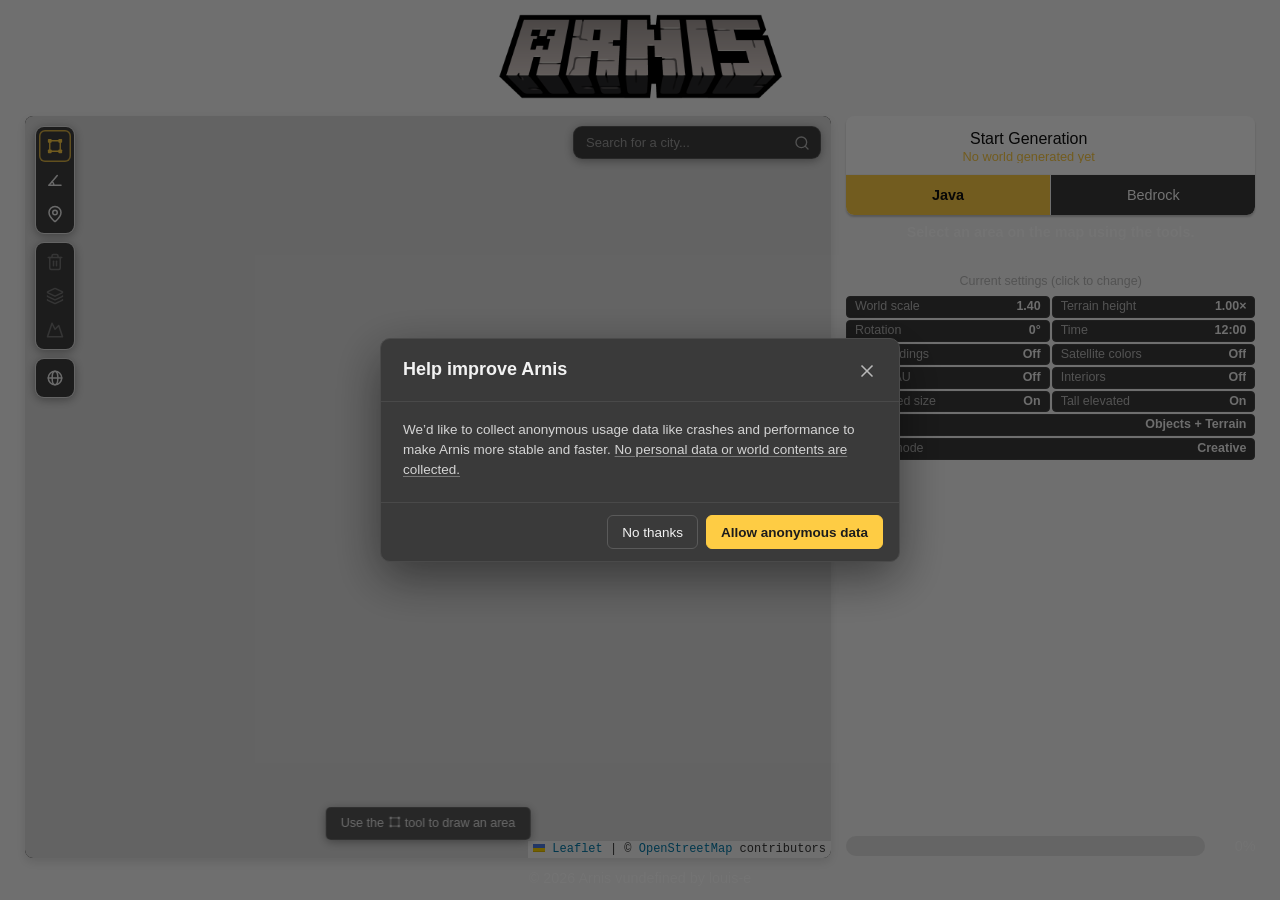
==== commit 6c53a4b1: "feat(bridges): 高架の高さを 6 × 倍率 × 1.2 にし、部品の橋の橋脚を灰色のコンクリートの柱にする - 「高架を高くする」(--tall-elevated) と「高さの倍率」(-" ====
--- a/src/gui/index.html
+++ b/src/gui/index.html
@@ -521,16 +521,29 @@
                 </div>
 
                 <div class="settings-row setting-tile">
-                  <label for="elevated-height-slider" class="setting-label">
+                  <label for="tall-elevated-toggle" class="setting-label">
                     <svg class="icon setting-icon" aria-hidden="true"><use href="#i-arrow-up"></use></svg>
                     <span class="setting-text">
-                      <span class="setting-heading"><span data-localize="elevated_height">Elevated Road Height</span></span>
-                      <span class="setting-desc" data-localize="elevated_height_desc">Blocks per elevated level and under it. Arnis uses 6.</span>
-                    </span>
-                  </label>
-                  <div class="settings-control">
-                    <input type="range" id="elevated-height-slider" name="elevated-height-slider" min="4" max="16" step="1" value="8">
-                    <span id="elevated-height-value" class="setting-value">8</span>
+                      <span class="setting-heading"><span data-localize="tall_elevated">Taller Elevated Roads</span></span>
+                      <span class="setting-desc" data-localize="tall_elevated_desc">Height 6 × scale × ratio (10 at 1.4) with concrete piers. Off: Arnis's 6.</span>
+                    </span>
+                  </label>
+                  <div class="settings-control">
+                    <input type="checkbox" class="switch" id="tall-elevated-toggle" name="tall-elevated-toggle" checked>
+                  </div>
+                </div>
+
+                <div class="settings-row setting-tile">
+                  <label for="elevated-ratio-slider" class="setting-label">
+                    <svg class="icon setting-icon" aria-hidden="true"><use href="#i-sliders"></use></svg>
+                    <span class="setting-text">
+                      <span class="setting-heading"><span data-localize="elevated_ratio">Elevated Height Ratio</span></span>
+                      <span class="setting-desc" data-localize="elevated_ratio_desc">The ratio in 6 × scale × ratio.</span>
+                    </span>
+                  </label>
+                  <div class="settings-control">
+                    <input type="range" id="elevated-ratio-slider" name="elevated-ratio-slider" min="0.5" max="3" step="0.05" value="1.2">
+                    <span id="elevated-ratio-value" class="setting-value">1.20</span>
                   </div>
                 </div>
               </div>
